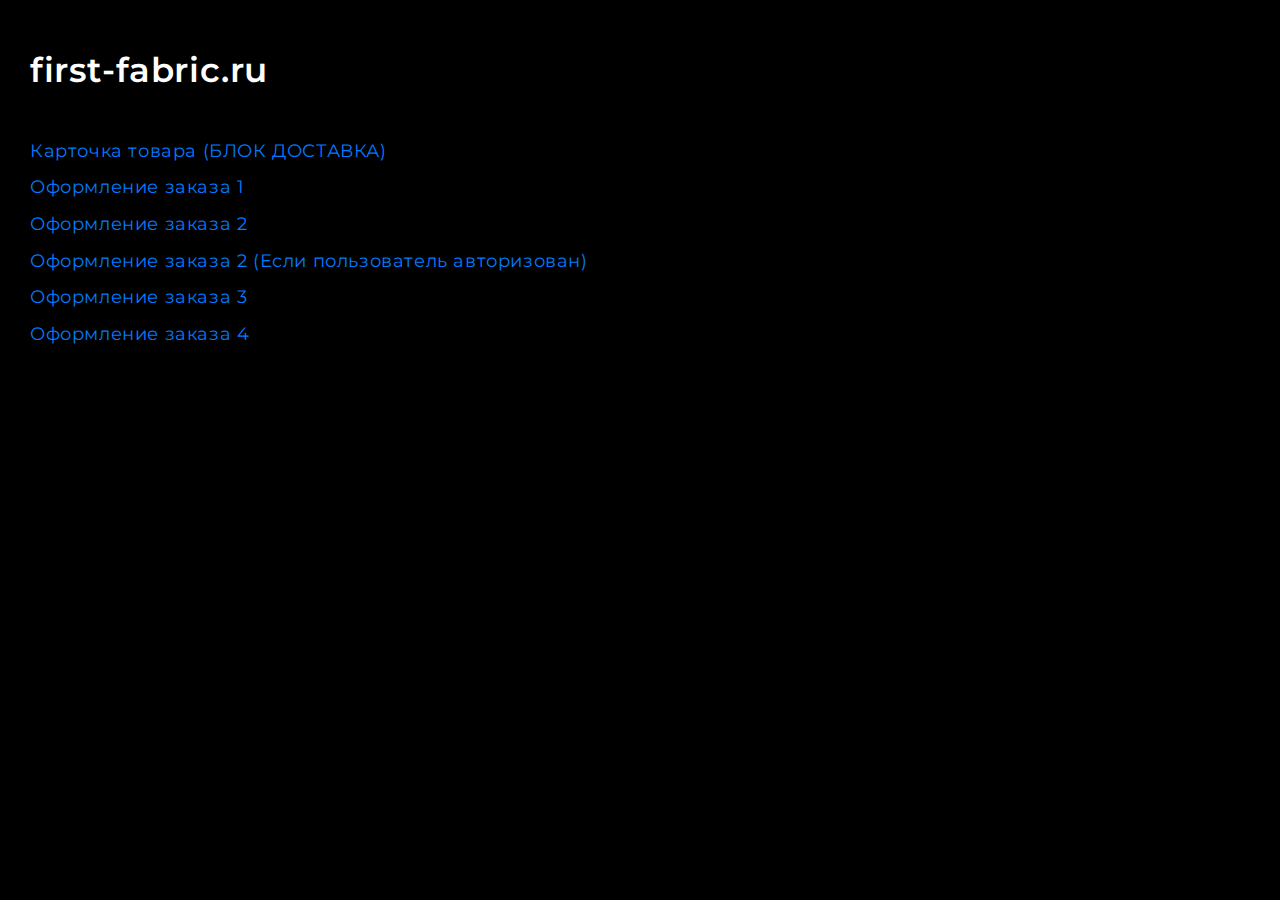
==== index.html @ 7f47e9a1 "first commit" ====
<!DOCTYPE html>
<html lang="ru">

<head>
  <meta charset="UTF-8" />
  <meta name="viewport" content="width=device-width, user-scalable=no, viewport-fit=cover" />
  <title>Все новые блоки</title>

  <link rel="shortcut icon" href="img/favicon.ico" type="image/x-icon" />
  <link rel="icon" href="img/favicon.ico" type="image/x-icon" />

  <link rel="stylesheet" type="text/css" href="css/old/cbk.css" />
  <link rel="stylesheet" type="text/css" href="css/old/bootstrap.min.css" />
  <link rel="stylesheet" type="text/css" href="css/old/slick.css" />
  <link rel="stylesheet" type="text/css" href="css/old/style.css" />

  <!-- НОВЫЕ СТИЛИ -->
  <link rel="stylesheet" type="text/css" href="css/style.css" />
  <!-- /НОВЫЕ СТИЛИ -->

  <style>
    body {
      padding: 50px 30px;
      background-color: #000;
      color: #fff;
    }

    a {
      display: table;
      text-decoration: underline;
      text-decoration-color: transparent;
      transition: text-decoration 0.3s;
      text-underline-offset: 5px;
    }

    a:hover {
      text-decoration-color: #fff;
    }

    a+a {
      margin-top: 15px;
    }

    h2 {
      margin-bottom: 50px;
      display: block;
    }
  </style>

</head>

<body>
  <h2>first-fabric.ru</h2>

  <a href="product.html">Карточка товара (БЛОК ДОСТАВКА)</a>
  <a href="card1.html">Оформление заказа 1</a>
  <a href="card2.html">Оформление заказа 2</a>
  <a href="card2-1.html">Оформление заказа 2 (Если пользователь авторизован)</a>
  <a href="card3.html">Оформление заказа 3</a>
  <a href="card4.html">Оформление заказа 4</a>

  <script src="libs/jquery/jquery-3.6.4.min.js"></script>
  <script src="libs/slick/slick.min.js"></script>
  <script src="libs/fancybox/fancybox.umd.js"></script>
  <script src="js/old/scripts.js"></script>

  <!-- new scripts -->
  <script src="js/new-scripts.js"></script>
  <!-- /new scripts -->
</body>

</html>
---- css/old/cbk.css ----
@charset "UTF-8";body.envybox-overflow-x-hidden{overflow-x:hidden}.forCompileTimesNeromanFont{font-family:Times New Roman,serif}.callbackkiller{box-sizing:content-box!important;font-size:13px!important;font-weight:300!important;transform-origin:50% 50%;-webkit-box-shadow:0 3px 12px rgba(0,0,0,.15);-moz-box-shadow:0 3px 12px rgba(0,0,0,.15);box-shadow:0 3px 12px rgba(0,0,0,.15);white-space:normal}.callbackkiller,.callbackkiller *{color:#333!important;font-family:CBKOpenSans,CBKRobotoLight,sans-serif!important;font-style:normal!important;text-transform:none!important}.callbackkiller span{-webkit-transform:none!important;transform:none!important}.cbk-body-mobile{position:fixed!important;height:100%!important;overflow:hidden!important;transform:none;margin:0!important;-webkit-text-size-adjust:100%}body.cbk-body-mobile div.map-canvas{display:none!important}.cbk-btn,.cbk-btn:hover{background-color:#f44336;bottom:0;color:#fff!important;font-size:22px!important;left:auto;outline:none!important;padding:10px 20px!important;position:fixed;right:0;text-decoration:none;top:auto;white-space:nowrap;z-index:9999!important}.cbk-btn:hover span,.cbk-btn span{color:#fff!important}.cbk-btn.cbk-btn-top{bottom:auto;top:0}.cbk-btn.cbk-btn-right{bottom:auto;right:0;top:10%;-webkit-transform:rotate(-90deg);transform:rotate(-90deg);-webkit-transform-origin:right bottom;transform-origin:right bottom}.cbk-btn.cbk-btn-left{bottom:auto;left:0;right:auto;top:10%;-webkit-transform:rotate(90deg);transform:rotate(90deg);-webkit-transform-origin:left bottom;transform-origin:left bottom}.cbk-btn.cbk-btn-left:hover span,.cbk-btn.cbk-btn-left span{transform:rotate(180deg)!important;display:block}.cbk-phone,.cbk-phone:hover{background-color:transparent!important;bottom:5%;border-radius:60px!important;-webkit-border-radius:60px!important;color:#fff;display:block;font-size:22px!important;height:120px!important;left:auto;outline:none!important;overflow:hidden;padding:0!important;position:absolute;right:20%;text-decoration:none;top:auto;width:120px!important;z-index:9999!important;transition:none;-webkit-transition:none}.cbk-phone.cbk-phone-sm,.cbk-phone.cbk-phone-sm:hover{height:90px!important;width:90px!important;position:absolute}.cbk-phone.cbk-phone-xs,.cbk-phone.cbk-phone-xs:hover{height:60px!important;width:60px!important;position:absolute}.cbk-phone.cbk-phone-fixed,.cbk-phone.cbk-phone-fixed:hover{position:fixed!important}.cbk-phone.callbackkiller-mobile,.cbk-phone.callbackkiller-mobile:hover{top:90%;right:50%;position:absolute}.cbk-phone.cbk-not-scalling{position:fixed!important}.cbk-phone .cbk-phone-bgr{background-color:#f44336;border-radius:60px!important;-webkit-border-radius:60px!important;height:100%!important;opacity:.95;width:100%!important}.cbk-phone .cbk-phone-bgr,.cbk-phone .cbk-phone-phone{left:0!important;position:absolute!important;top:0!important;z-index:9997!important}.cbk-phone .cbk-phone-phone{height:60px!important;margin:24px;width:60px!important}.cbk-phone .cbk-phone-phone .ws-icon-phone{color:#fff!important;font-size:72px;top:0;right:0;bottom:0;left:0}.cbk-phone .cbk-phone-phone .ws-icon-phone:before{top:0;right:0;bottom:0;left:0}.cbk-phone .cbk-phone-phone.cbk-phone-with-text{height:auto!important;left:0!important;margin:0;position:absolute!important;top:0!important;width:100%!important;z-index:9997!important}.cbk-phone .cbk-phone-phone.cbk-phone-with-text,.cbk-phone .cbk-phone-phone.cbk-phone-with-text span{color:#fff!important;background:transparent!important;font-family:CBKRobotoLight,sans-serif!important;font-size:22px!important;font-weight:300!important;line-height:1em!important;text-align:center!important}.cbk-phone.cbk-phone-sm .cbk-phone-phone{height:48px!important;margin:19px;width:48px!important}.cbk-phone.cbk-phone-sm .cbk-phone-phone .ws-icon-phone{font-size:54px;-webkit-text-size-adjust:auto}.cbk-phone.cbk-phone-sm .cbk-phone-phone.cbk-phone-with-text{background:transparent!important;height:auto!important;margin:0;width:100%!important}.cbk-phone.cbk-phone-xs .cbk-phone-phone{height:30px!important;margin:12px;width:30px!important}.cbk-phone.cbk-phone-xs .cbk-phone-phone .ws-icon-phone{font-size:38px;-webkit-text-size-adjust:auto}.cbk-phone.cbk-phone-xs .cbk-phone-phone.cbk-phone-with-text{background:transparent!important;height:auto!important;margin:0;width:100%!important}.cbk-phone.cbk-phone-mobile-xs{height:100px!important;width:100px!important}.cbk-phone.cbk-phone-mobile-xs .cbk-phone-phone{margin:12px}.cbk-phone.cbk-phone-mobile-xs .cbk-phone-phone .ws-icon-phone{font-size:75px;-webkit-text-size-adjust:auto}.cbk-phone.cbk-phone-mobile-bg{height:150px!important;width:150px!important}.cbk-phone.cbk-phone-mobile-bg,.cbk-phone.cbk-phone-mobile-bg .cbk-phone-bgr{border-radius:75px!important;-webkit-border-radius:75px!important}.cbk-phone.cbk-phone-mobile-bg .cbk-phone-phone{margin:23px}.cbk-phone.cbk-phone-mobile-bg .cbk-phone-phone .ws-icon-phone{font-size:100px;-webkit-text-size-adjust:auto}.cbk-phone .cbk-phone-text{height:auto!important;left:0!important;position:absolute!important;top:0!important;width:100%!important;z-index:9998!important;word-wrap:break-word;overflow:hidden}.cbk-phone .cbk-phone-text,.cbk-phone .cbk-phone-text span{background:transparent!important;color:#fff!important;font-family:CBKRobotoLight,sans-serif!important;font-size:22px!important;font-weight:300!important;line-height:1em!important;text-align:center!important}.cbk-phone-sm .cbk-phone-phone.cbk-phone-with-text,.cbk-phone-sm .cbk-phone-phone.cbk-phone-with-text span,.cbk-phone-sm .cbk-phone-text,.cbk-phone-sm .cbk-phone-text span{font-size:18px!important;line-height:1em!important}.cbk-phone-xs .cbk-phone-phone.cbk-phone-with-text,.cbk-phone-xs .cbk-phone-phone.cbk-phone-with-text span,.cbk-phone-xs .cbk-phone-text,.cbk-phone-xs .cbk-phone-text span{font-size:12px!important;line-height:1em!important}.cbk-phone .cbk-phone-content div{display:block;opacity:0;position:absolute!important;-webkit-transform-origin:center center;transform-origin:center center;transform:perspective(400px) rotateY(-180deg) scale(.4);-moz-transform:perspective(400px) rotateY(-180deg) scale(.4);-ms-transform:perspective(400px) rotateY(-180deg) scale(.4);-webkit-transform:perspective(400px) rotateY(-180deg) scale(.4);-o-transform:perspective(400px) rotateY(-180deg) scale(.4);-khtml-transform:perspective(400px) rotateY(-180deg) scale(.4);-webkit-transition:all .8s cubic-bezier(.19,1,.22,1);-moz-transition:all .8s cubic-bezier(.19,1,.22,1);-o-transition:all .8s cubic-bezier(.19,1,.22,1);transition:all .8s cubic-bezier(.19,1,.22,1)}.cbk-phone.callbackkiller-mobile .cbk-phone-content div.cbk-rotate-icon{transform:none!important;-moz-transform:none!important;-ms-transform:none!important;-webkit-transform:none!important;-o-transform:none!important;-khtml-transform:none!important}.cbk-phone .cbk-phone-phone.cbk-auto-width,.cbk-phone .cbk-phone-text.cbk-auto-width{width:auto!important}.cbk-phone .cbk-phone-phone.cbk-font-size-90,.cbk-phone .cbk-phone-phone.cbk-phone-with-text span.cbk-font-size-90,.cbk-phone .cbk-phone-text.cbk-font-size-90,.cbk-phone .cbk-phone-text span.cbk-font-size-90{font-size:90%!important}.cbk-phone .cbk-phone-phone.cbk-font-size-85,.cbk-phone .cbk-phone-phone.cbk-phone-with-text span.cbk-font-size-85,.cbk-phone .cbk-phone-text.cbk-font-size-85,.cbk-phone .cbk-phone-text span.cbk-font-size-85{font-size:85%!important}.cbk-phone .cbk-phone-phone.cbk-font-size-80,.cbk-phone .cbk-phone-phone.cbk-phone-with-text span.cbk-font-size-80,.cbk-phone .cbk-phone-text.cbk-font-size-80,.cbk-phone .cbk-phone-text span.cbk-font-size-80{font-size:80%!important}.cbk-phone .cbk-phone-phone.cbk-font-size-70,.cbk-phone .cbk-phone-phone.cbk-phone-with-text span.cbk-font-size-70,.cbk-phone .cbk-phone-text.cbk-font-size-70,.cbk-phone .cbk-phone-text span.cbk-font-size-70{font-size:70%!important}.cbk-phone .cbk-phone-phone.cbk-font-size-60,.cbk-phone .cbk-phone-phone.cbk-phone-with-text span.cbk-font-size-60,.cbk-phone .cbk-phone-text.cbk-font-size-60,.cbk-phone .cbk-phone-text span.cbk-font-size-60{font-size:60%!important}.cbk-phone .cbk-phone-phone.cbk-font-size-40,.cbk-phone .cbk-phone-phone.cbk-font-size-50,.cbk-phone .cbk-phone-phone.cbk-phone-with-text span.cbk-font-size-40,.cbk-phone .cbk-phone-phone.cbk-phone-with-text span.cbk-font-size-50,.cbk-phone .cbk-phone-text.cbk-font-size-40,.cbk-phone .cbk-phone-text.cbk-font-size-50,.cbk-phone .cbk-phone-text span.cbk-font-size-40,.cbk-phone .cbk-phone-text span.cbk-font-size-50{font-size:50%!important}.cbk-phone .cbk-phone-phone span{color:#fff}@-moz-keyframes cbk-phone-pulse{0%{-webkit-transform:translateY(-20px);-moz-transform:translateY(-20px);-ms-transform:translateY(-20px);-o-transform:translateY(-20px);transform:translateY(-20px)}50%{-webkit-transform:translateY(-10px);-moz-transform:translateY(-10px);-ms-transform:translateY(-10px);-o-transform:translateY(-10px);transform:translateY(-10px)}to{-webkit-transform:translate(0);-moz-transform:translate(0);-ms-transform:translate(0);-o-transform:translate(0);transform:translate(0)}}@-webkit-keyframes cbk-phone-pulse{0%,20%,50%,80%,to{-webkit-transform:translateY(0)}40%{-webkit-transform:translateY(-30px)}60%{-webkit-transform:translateY(-15px)}}.cbk-phone.cbk-pulse,.multi_button.bouncing{-webkit-transition:none;-moz-transition:none;transition:none;-o-transition:none;-ms-transition:none;-webkit-animation:cbk-phone-pulse .7s infinite;-moz-animation:cbk-phone-pulse .7s infinite;-ms-animation:cbk-phone-pulse .7s infinite;-o-animation:cbk-phone-pulse .7s infinite;animation:cbk-phone-pulse .7s infinite}.cbk-phone-waves .cbk-phone-circle,.multi-button-waves .cbk-multi-button-circle{position:absolute;-webkit-animation:cbk-phone-waves-1 3.5s infinite;-moz-animation:cbk-phone-waves-1 3.5s infinite;-ms-animation:cbk-phone-waves-1 3.5s infinite;-o-animation:cbk-phone-waves-1 3.5s infinite;animation:cbk-phone-waves-1 3.5s infinite;top:0;left:0;right:0;bottom:0;margin:auto;width:100%;height:100%;-webkit-border-radius:100%;-moz-border-radius:100%;-ms-border-radius:100%;-o-border-radius:100%;border-radius:100%;-webkit-transform-origin:50% 50% 0;-ms-transform-origin:50% 50% 0;-o-transform-origin:50% 50% 0;transform-origin:50% 50% 0}.cbk-phone-waves .cbk-phone-second_circle,.cbk-phone-waves .cbk-phone-third_circle,.multi-button-waves .cbk-multi-button-second_circle,.multi-button-waves .cbk-multi-button-third_circle{position:absolute;top:0;left:0;right:0;bottom:0;margin:auto;width:70%;height:70%;-webkit-border-radius:100%;-moz-border-radius:100%;-ms-border-radius:100%;-o-border-radius:100%;border-radius:100%;-webkit-transform-origin:50% 50% 0;-ms-transform-origin:50% 50% 0;-o-transform-origin:50% 50% 0;transform-origin:50% 50% 0}.multi-button-waves .cbk-multi-button-circle,.multi-button-waves .cbk-multi-button-second_circle,.multi-button-waves .cbk-multi-button-third_circle{position:absolute;z-index:10}.multi-button-waves.active .cbk-multi-button-circle,.multi-button-waves.active .cbk-multi-button-second_circle,.multi-button-waves.active .cbk-multi-button-third_circle{display:none}.cbk-phone-waves .cbk-phone-second_circle,.multi-button-waves .cbk-multi-button-second_circle{-webkit-animation:cbk-phone-waves-2 3.5s infinite;-moz-animation:cbk-phone-waves-2 3.5s infinite;-ms-animation:cbk-phone-waves-2 3.5s infinite;-o-animation:cbk-phone-waves-2 3.5s infinite;animation:cbk-phone-waves-2 3.5s infinite}.cbk-phone-waves .cbk-phone-third_circle,.multi-button-waves .cbk-multi-button-third_circle{-webkit-animation:cbk-phone-waves-3 3.5s infinite;-moz-animation:cbk-phone-waves-3 3.5s infinite;-ms-animation:cbk-phone-waves-3 3.5s infinite;-o-animation:cbk-phone-waves-3 3.5s infinite;animation:cbk-phone-waves-3 3.5s infinite}@keyframes cbk-phone-waves-1{0%,42.86%{transform:matrix(1,0,0,1,0,0);opacity:.66;animation-timing-function:ease-in-out}to{transform:matrix(2.39,0,0,2.39,0,0);opacity:0}}@keyframes cbk-phone-waves-2{0%,42.86%{transform:matrix(1,0,0,1,0,0);opacity:.66;animation-timing-function:ease-in-out}to{transform:matrix(3.17,0,0,3.17,0,0);opacity:0}}@keyframes cbk-phone-waves-3{0%,42.86%{transform:matrix(.42,0,0,.42,0,0);opacity:.66;animation-timing-function:ease-in-out}to{transform:matrix(2.79,0,0,2.79,0,0);opacity:0}}@keyframes cbk-phone-pulse{0%,20%,50%,80%,to{transform:translateY(0)}40%{transform:translateY(-30px)}60%{transform:translateY(-15px)}}@-webkit-keyframes cbk-phone-opacity-pulse{0%,to{opacity:1}50%{opacity:.5}}@-moz-keyframes cbk-phone-opacity-pulse{0%,to{opacity:1}50%{opacity:.5}}@keyframes cbk-phone-opacity-pulse{0%,to{opacity:1}50%{opacity:.5}}.cbk-phone-opacity-pulse{animation:cbk-phone-opacity-pulse 2s ease-in-out infinite;-moz-animation:cbk-phone-opacity-pulse 2s ease-in-out infinite;-ms-animation:cbk-phone-opacity-pulse 2s ease-in-out infinite;-webkit-animation:cbk-phone-opacity-pulse 2s ease-in-out infinite;-o-animation:cbk-phone-opacity-pulse 2s ease-in-out infinite;-khtml-animation:cbk-phone-opacity-pulse 2s ease-in-out infinite}@-webkit-keyframes cbk-widget-live{0%,50%,to{-moz-transform:rotate(-20deg);-ms-transform:rotate(-20deg);-webkit-transform:rotate(-20deg);-o-transform:rotate(-20deg);-khtml-transform:rotate(-20deg);transform:rotate(-20deg);-webkit-animation-timing-function:ease;animation-timing-function:ease}25%,75%{-moz-transform:rotate(20deg);-ms-transform:rotate(20deg);-webkit-transform:rotate(20deg);-o-transform:rotate(20deg);-khtml-transform:rotate(20deg);transform:rotate(20deg);-webkit-animation-timing-function:ease;animation-timing-function:ease}}@-moz-keyframes cbk-widget-live{0%,50%,to{-moz-transform:rotate(-20deg);-ms-transform:rotate(-20deg);-webkit-transform:rotate(-20deg);-o-transform:rotate(-20deg);-khtml-transform:rotate(-20deg);transform:rotate(-20deg);-webkit-animation-timing-function:ease;animation-timing-function:ease}25%,75%{-moz-transform:rotate(20deg);-ms-transform:rotate(20deg);-webkit-transform:rotate(20deg);-o-transform:rotate(20deg);transform:rotate(20deg);-webkit-animation-timing-function:ease;animation-timing-function:ease}}@keyframes cbk-widget-live{0%,50%,to{-moz-transform:rotate(-20deg);-ms-transform:rotate(-20deg);-webkit-transform:rotate(-20deg);-o-transform:rotate(-20deg);-khtml-transform:rotate(-20deg);transform:rotate(-20deg);-webkit-animation-timing-function:ease;animation-timing-function:ease}25%,75%{-moz-transform:rotate(20deg);-ms-transform:rotate(20deg);-webkit-transform:rotate(20deg);-o-transform:rotate(20deg);-khtml-transform:rotate(20deg);transform:rotate(20deg);-webkit-animation-timing-function:ease;animation-timing-function:ease}}.cbk-phone.cbk-pulse .cbk-phone-content div{display:none!important}.cbk-phone.cbk-pulse .cbk-phone-content .cbk-phone-phone:not(.cbk-rotate-icon){display:block!important;opacity:1!important}.cbk-phone.cbk-pulse .cbk-phone-content .cbk-phone-text.cbk-rotate-icon{opacity:0!important}.cbk-phone.cbk-pulse .cbk-phone-content .cbk-phone-phone{-webkit-animation:cbk-widget-live 1.1s infinite!important;-moz-animation:cbk-widget-live 1.1s infinite!important;-ms-animation:cbk-widget-live 1.1s infinite!important;-o-animation:cbk-widget-live 1.1s infinite!important;animation:cbk-widget-live 1.1s infinite!important}.cbk-phone.pulse:hover .cbk-phone-content div,.cbk-phone:not(.cbk-phone-text-none,.callbackkiller-mobile):hover .cbk-phone-content div{opacity:0!important;transform:perspective(400px) rotateY(-180deg) scale(.4);-moz-transform:perspective(400px) rotateY(-180deg) scale(.4);-ms-transform:perspective(400px) rotateY(-180deg) scale(.4);-webkit-transform:perspective(400px) rotateY(-180deg) scale(.4);-o-transform:perspective(400px) rotateY(-180deg) scale(.4);-khtml-transform:perspective(400px) rotateY(-180deg) scale(.4);word-wrap:break-word;overflow:hidden}.cbk-phone .cbk-phone-content div.cbk-rotate-icon{display:block!important;opacity:1!important;transform:perspective(400px) rotateY(0) scale(1)!important;-moz-transform:perspective(400px) rotateY(0) scale(1)!important;-ms-transform:perspective(400px) rotateY(0) scale(1)!important;-webkit-transform:perspective(400px) rotateY(0) scale(1)!important;-o-transform:perspective(400px) rotateY(0) scale(1)!important;-khtml-transform:perspective(400px) rotateY(0) scale(1)!important;-webkit-transform-style:preserve-3d!important;-ms-transform-style:preserve-3d!important;-o-transform-style:preserve-3d!important;transform-style:preserve-3d!important;-webkit-transition:opacity 3s cubic-bezier(.19,1,.22,1)}.cbk-phone.cbk-pulse:hover .cbk-phone-content .cbk-phone-phone{opacity:0!important;-webkit-backface-visibility:visible!important}.cbk-phone:hover:not(.callbackkiller-mobile) .cbk-phone-content .cbk-phone-text{display:block!important;opacity:1!important;transform:perspective(400px) rotateY(0) scale(1)!important;-moz-transform:perspective(400px) rotateY(0) scale(1)!important;-ms-transform:perspective(400px) rotateY(0) scale(1)!important;-webkit-transform:perspective(400px) rotateY(0) scale(1)!important;-o-transform:perspective(400px) rotateY(0) scale(1)!important;-khtml-transform:perspective(400px) rotateY(0) scale(1)!important}.cbk-phone.cbk-pulse:hover,.cbk-phone:hover{-webkit-animation:none!important;-moz-animation:none!important;-ms-animation:none!important;-o-animation:none!important;animation:none!important}.callbackkiller.cbk-phone.cbk-phone-pulse{--box-shadow-color:0 9px 16px rgba(255,34,65,.6);-webkit-animation:envybox-phone-pulse 12s infinite ease-in;-moz-animation:envybox-phone-pulse 12s infinite ease-in;-ms-animation:envybox-phone-pulse 12s infinite ease-in;-o-animation:envybox-phone-pulse 12s infinite ease-in;animation:envybox-phone-pulse 12s infinite ease-in;-webkit-backface-visibility:visible!important}.cbk-multi-button-circle,.cbk-phone-circle{transform-origin:center center!important;-moz-transform-origin:center center!important;-webkit-transform-origin:center center!important;-o-transform-origin:center center!important;-ms-transform-origin:center center!important}.callbackkiller.cbk-phone.cbk-phone-pulse .cbk-phone-circle{display:block;-webkit-backface-visibility:visible!important}@-webkit-keyframes envybox-phone-pulse{0.2%,6.2%{-webkit-transform:scale(1.2);-moz-transform:scale(1.2);-ms-transform:scale(1.2);-o-transform:scale(1.2);transform:scale(1.2)}3.2%{-webkit-transform:scale(1.3);-moz-transform:scale(1.3);-ms-transform:scale(1.3);-o-transform:scale(1.3);transform:scale(1.3)}0%,3.5%,4.4%,8.5%,to{-webkit-transform:scale(1);-moz-transform:scale(1);-ms-transform:scale(1);-o-transform:scale(1);transform:scale(1)}}@-moz-keyframes envybox-phone-pulse{0.2%,6.2%{-webkit-transform:scale(1.2);-moz-transform:scale(1.2);-ms-transform:scale(1.2);-o-transform:scale(1.2);transform:scale(1.2);-webkit-box-shadow:var(--box-shadow-color);-moz-box-shadow:var(--box-shadow-color);-ms-box-shadow:var(--box-shadow-color);-o-box-shadow:var(--box-shadow-color);box-shadow:var(--box-shadow-color)}3.2%{-webkit-transform:scale(1.3);-moz-transform:scale(1.3);-ms-transform:scale(1.3);-o-transform:scale(1.3);transform:scale(1.3);-webkit-box-shadow:var(--box-shadow-color);-moz-box-shadow:var(--box-shadow-color);-ms-box-shadow:var(--box-shadow-color);-o-box-shadow:var(--box-shadow-color);box-shadow:var(--box-shadow-color)}0%,3.5%,4.4%,8.5%,to{-webkit-transform:scale(1);-moz-transform:scale(1);-ms-transform:scale(1);-o-transform:scale(1);transform:scale(1)}}@keyframes envybox-phone-pulse{0.2%,6.2%{-webkit-transform:scale(1.2);-moz-transform:scale(1.2);-ms-transform:scale(1.2);-o-transform:scale(1.2);transform:scale(1.2);-webkit-box-shadow:var(--box-shadow-color);-moz-box-shadow:var(--box-shadow-color);-ms-box-shadow:var(--box-shadow-color);-o-box-shadow:var(--box-shadow-color);box-shadow:var(--box-shadow-color)}4.5%,10.5%{-webkit-box-shadow:none;-moz-box-shadow:none;-ms-box-shadow:none;-o-box-shadow:none;box-shadow:none}3.2%{-webkit-transform:scale(1.3);-moz-transform:scale(1.3);-ms-transform:scale(1.3);-o-transform:scale(1.3);transform:scale(1.3)}0%,3.5%,4.4%,8.5%,to{-webkit-transform:scale(1);-moz-transform:scale(1);-ms-transform:scale(1);-o-transform:scale(1);transform:scale(1)}}.cbk-phone-pulse .cbk-phone-circle{display:none;position:absolute!important;top:0;left:0;right:0;bottom:0;margin:auto;-webkit-border-radius:100%;-moz-border-radius:100%;-ms-border-radius:100%;-o-border-radius:100%;border-radius:100%;border:2px solid transparent;opacity:0;animation-play-state:running;animation-duration:12s;animation-name:envybox-circle-pulse;animation-iteration-count:infinite;animation-timing-function:ease-in;background-color:#a71933;pointer-events:none}.cbk-phone-pulse,.cbk-phone-waves,.cbk-phone-wild,.multi-button-waves{overflow:visible!important}.callbackkiller.cbk-phone.cbk-phone-pulse:hover .cbk-phone-circle,.callbackkiller.cbk-phone.cbk-phone-wild:hover .cbk-phone-circle{-webkit-animation:none!important;-moz-animation:none!important;-ms-animation:none!important;-o-animation:none!important;animation:none!important}@-webkit-keyframes envybox-circle-pulse{0%,7%,to{-webkit-transform:scale(1);-moz-transform:scale(1);-ms-transform:scale(1);-o-transform:scale(1);transform:scale(1);opacity:0}2.6%,7.5%{-webkit-transform:scale(1);-moz-transform:scale(1);-ms-transform:scale(1);-o-transform:scale(1);transform:scale(1);opacity:.7}6.1%,14.5%{-webkit-transform:scale(2);-moz-transform:scale(2);-ms-transform:scale(2);-o-transform:scale(2);transform:scale(2);opacity:0}}@-moz-keyframes envybox-circle-pulse{0%,7%,to{-webkit-transform:scale(1);-moz-transform:scale(1);-ms-transform:scale(1);-o-transform:scale(1);transform:scale(1);opacity:0}2.6%,7.5%{-webkit-transform:scale(1);-moz-transform:scale(1);-ms-transform:scale(1);-o-transform:scale(1);transform:scale(1);opacity:.7}6.1%,14.5%{-webkit-transform:scale(2);-moz-transform:scale(2);-ms-transform:scale(2);-o-transform:scale(2);transform:scale(2);opacity:0}}@keyframes envybox-circle-pulse{0%,7%,to{-webkit-transform:scale(1);-moz-transform:scale(1);-ms-transform:scale(1);-o-transform:scale(1);transform:scale(1);opacity:0}2.6%,7.5%{-webkit-transform:scale(1);-moz-transform:scale(1);-ms-transform:scale(1);-o-transform:scale(1);transform:scale(1);opacity:.7}6.1%,14.5%{-webkit-transform:scale(2);-moz-transform:scale(2);-ms-transform:scale(2);-o-transform:scale(2);transform:scale(2);opacity:0}}.callbackkiller.cbk-phone.cbk-phone-wild{-webkit-animation:envybox-phone-wild 12s infinite ease-in;-moz-animation:envybox-phone-wild 12s infinite ease-in;-ms-animation:envybox-phone-wild 12s infinite ease-in;-o-animation:envybox-phone-wild 12s infinite ease-in;animation:envybox-phone-wild 12s infinite ease-in}.callbackkiller.cbk-phone.cbk-phone-waves{-webkit-animation:envybox-phone-none 1s infinite ease-in!important;-moz-animation:envybox-phone-none 1s infinite ease-in!important;-ms-animation:envybox-phone-none 1s infinite ease-in!important;-o-animation:envybox-phone-none 1s infinite ease-in!important;animation:envybox-phone-none 1s infinite ease-in!important}.cbk-phone-wild .cbk-phone-circle{display:none;position:fixed!important;top:0;left:0;right:0;bottom:0;margin:auto;-webkit-border-radius:100%;border-radius:100%;border:2px solid transparent;opacity:0;background-color:#a71933;animation-play-state:running;animation-duration:12s;animation-name:envybox-circle-wild;animation-iteration-count:infinite;animation-timing-function:ease-in}@-webkit-keyframes envybox-phone-none{0%,5.8%,10.6%{-webkit-transform:scale(1);-moz-transform:scale(1);-ms-transform:scale(1);-o-transform:scale(1);transform:scale(1)}}@-webkit-keyframes envybox-phone-wild{0%,5.8%,10.6%{-webkit-transform:scale(1);-moz-transform:scale(1);-ms-transform:scale(1);-o-transform:scale(1);transform:scale(1)}1.9%{-webkit-transform:scale(.8);-moz-transform:scale(.8);-ms-transform:scale(.8);-o-transform:scale(.8);transform:scale(.8)}7.5%,10%,to{-webkit-transform:scale(1.2);-moz-transform:scale(1.2);-ms-transform:scale(1.2);-o-transform:scale(1.2);transform:scale(1.2)}}@-moz-keyframes envybox-phone-wild{0%,5.8%,10.6%{-webkit-transform:scale(1);-moz-transform:scale(1);-ms-transform:scale(1);-o-transform:scale(1);transform:scale(1)}1.9%{-webkit-transform:scale(.8);-moz-transform:scale(.8);-ms-transform:scale(.8);-o-transform:scale(.8);transform:scale(.8)}7.5%,10%,to{-webkit-transform:scale(1.2);-moz-transform:scale(1.2);-ms-transform:scale(1.2);-o-transform:scale(1.2);transform:scale(1.2)}}@keyframes envybox-phone-wild{0%,5.8%,10.6%{-webkit-transform:scale(1);-moz-transform:scale(1);-ms-transform:scale(1);-o-transform:scale(1);transform:scale(1)}1.9%{-webkit-transform:scale(.8);-moz-transform:scale(.8);-ms-transform:scale(.8);-o-transform:scale(.8);transform:scale(.8)}7.5%,10%,to{-webkit-transform:scale(1.2);-moz-transform:scale(1.2);-ms-transform:scale(1.2);-o-transform:scale(1.2);transform:scale(1.2)}}.callbackkiller.cbk-phone.cbk-phone-wild .cbk-phone-circle{display:block}.envybox-ie .cbk-phone-pulse .cbk-phone-circle,.envybox-ie .cbk-phone-waves .cbk-phone-circle,.envybox-ie .cbk-phone-waves .cbk-phone-second_circle,.envybox-ie .cbk-phone-waves .cbk-phone-third_circle,.envybox-ie .cbk-phone-wild .cbk-phone-circle{position:absolute!important}.callbackkiller.cbk-phone.cbk-phone-wild .cbk-phone-phone{-webkit-animation:envybox-content-wild .25s infinite ease-in;-moz-animation:envybox-content-wild .25s infinite ease-in;-ms-animation:envybox-content-wild .25s infinite ease-in;-o-animation:envybox-content-wild .25s infinite ease-in;animation:envybox-content-wild .25s infinite ease-in}@-webkit-keyframes envybox-content-wild{25%{-webkit-transform:rotate(-10deg);-moz-transform:rotate(-10deg);-ms-transform:rotate(-10deg);-o-transform:rotate(-10deg);transform:rotate(-10deg)}50%{-webkit-transform:rotate(10deg);-moz-transform:rotate(10deg);-ms-transform:rotate(10deg);-o-transform:rotate(10deg);transform:rotate(10deg)}}@-moz-keyframes envybox-content-wild{25%{-webkit-transform:rotate(-10deg);-moz-transform:rotate(-10deg);-ms-transform:rotate(-10deg);-o-transform:rotate(-10deg);transform:rotate(-10deg)}50%{-webkit-transform:rotate(10deg);-moz-transform:rotate(10deg);-ms-transform:rotate(10deg);-o-transform:rotate(10deg);transform:rotate(10deg)}}@keyframes envybox-content-wild{25%{-webkit-transform:rotate(-10deg);-moz-transform:rotate(-10deg);-ms-transform:rotate(-10deg);-o-transform:rotate(-10deg);transform:rotate(-10deg)}50%{-webkit-transform:rotate(10deg);-moz-transform:rotate(10deg);-ms-transform:rotate(10deg);-o-transform:rotate(10deg);transform:rotate(10deg)}}@-webkit-keyframes envybox-circle-wild{0%,6.6%,16.6%,to{-webkit-transform:scale(1);-moz-transform:scale(1);-ms-transform:scale(1);-o-transform:scale(1);transform:scale(1);opacity:0}1.9%,9.4%{-webkit-transform:scale(1);-moz-transform:scale(1);-ms-transform:scale(1);-o-transform:scale(1);transform:scale(1);opacity:.5}5.8%,16%{-webkit-transform:scale(2);-moz-transform:scale(2);-ms-transform:scale(2);-o-transform:scale(2);transform:scale(2);opacity:0}}@-moz-keyframes envybox-circle-wild{0%,6.6%,16.6%,to{-webkit-transform:scale(1);-moz-transform:scale(1);-ms-transform:scale(1);-o-transform:scale(1);transform:scale(1);opacity:0}1.9%,9.4%{-webkit-transform:scale(1);-moz-transform:scale(1);-ms-transform:scale(1);-o-transform:scale(1);transform:scale(1);opacity:.5}5.8%,16%{-webkit-transform:scale(2);-moz-transform:scale(2);-ms-transform:scale(2);-o-transform:scale(2);transform:scale(2);opacity:0}}@keyframes envybox-circle-wild{0%,6.6%,16.6%,to{-webkit-transform:scale(1);-moz-transform:scale(1);-ms-transform:scale(1);-o-transform:scale(1);transform:scale(1);opacity:0}1.9%,9.4%{-webkit-transform:scale(1);-moz-transform:scale(1);-ms-transform:scale(1);-o-transform:scale(1);transform:scale(1);opacity:.5}5.8%,16%{-webkit-transform:scale(2);-moz-transform:scale(2);-ms-transform:scale(2);-o-transform:scale(2);transform:scale(2);opacity:0}}.cbk-window,.cbk-window *{letter-spacing:normal!important;line-height:18px!important;-moz-box-sizing:content-box!important;box-sizing:content-box!important}.cbk-window{bottom:auto;height:100%;left:auto;position:fixed!important;right:0;top:0;width:340px;min-width:340px;z-index:2000000002!important}.cbk-window.cbk-window-left{left:0;right:auto}.cbk-window.callbackkiller-mobile{height:100%;width:100%;left:0;top:0;bottom:0;right:0;position:fixed!important;z-index:2000000002!important;-webkit-overflow-scrolling:touch;-webkit-font-smoothing:subpixel-antialiased!important;visibility:visible;overflow:auto}.cbk-window.callbackkiller-mobile a.cbk-close-window{padding:14px;top:0!important;position:fixed!important}.cbk-window.cbk-window-modal,.cbk-window.cbk-window-onexit{bottom:auto;min-height:368px;height:auto;left:0;position:fixed!important;right:0;top:0;width:640px!important;z-index:99999999999999!important}.cbk-window.cbk-window-modal{border-radius:5px}.cbk-window.cbk-window-onexit{height:auto}.cbk-window a,.cbk-window a:hover{background:none;color:#333!important;font-size:13px;opacity:.5!important;outline:none!important;text-decoration:none;-webkit-transition:opacity .15s ease-in-out;-moz-transition:opacity .15s ease-in-out;-ms-transition:opacity .15s ease-in-out;-o-transition:opacity .15s ease-in-out;transition:opacity .15s ease-in-out;border:none}.cbk-window a:hover{opacity:1!important}.cbk-window .cbk-background,.cbk-window .cbk-background div{background-color:rgba(0,0,0,.3)!important;box-shadow:0 2px 22px 0 rgba(0,0,0,.29);height:100%!important;right:0!important;top:0!important;width:100%!important;z-index:1!important}.cbk-window.callbackkiller-mobile .cbk-background,.cbk-window.callbackkiller-mobile .cbk-background div{background-color:#f0f0f0!important}.cbk-window .cbk-background div{background-color:hsla(0,0%,94%,.95)!important}.cbk-window a.cbk-close-window{background:none!important;bottom:auto!important;font-size:14px;padding:10px;left:auto!important;position:absolute;right:20px!important;top:6px!important;z-index:2!important;-webkit-transition:opacity .15s ease-in-out;-moz-transition:opacity .15s ease-in-out;-ms-transition:opacity .15s ease-in-out;-o-transition:opacity .15s ease-in-out;transition:opacity .15s ease-in-out}.cbk-window a.cbk-close-window:after{content:"×";font-size:22px;line-height:17px;position:absolute}.cbk-window a.cbk-copyright{background:none;bottom:5px!important;display:block!important;font-size:13px;left:auto!important;position:absolute;right:auto!important;opacity:1!important;text-align:center!important;top:auto!important;width:100%;z-index:2!important;-webkit-transition:opacity .15s ease-in-out;-moz-transition:opacity .15s ease-in-out;-ms-transition:opacity .15s ease-in-out;-o-transition:opacity .15s ease-in-out;transition:opacity .15s ease-in-out}.cbk-window a.cbk-copyright .ws-copyright-text{font-size:11px;vertical-align:bottom}.cbk-window a.cbk-copyright-callbackkiller{margin-bottom:5px;opacity:.8;cursor:pointer;display:inline!important;left:23%!important;background:#f5f5f5b0;padding:3px 5px;border-radius:4px;width:50%!important}.cbk-window a.cbk-copyright-callbackkiller .ws-copyright-text{font-size:12px!important;font-weight:500;vertical-align:middle;color:#000!important}.cbk-window a.cbk-copyright-callbackkiller img{display:inline!important;vertical-align:middle!important}.cbk-window.cbk-window-modal a.cbk-copyright:not(.cbk-copyright-callbackkiller){margin-bottom:-35px!important}.cbk-window.cbk-window-modal a.cbk-copyright:not(.cbk-copyright-callbackkiller) span{padding:3px 5px;border-radius:4px;color:#000!important}.cbk-window.cbk-window-modal a.cbk-copyright:not(.cbk-copyright-callbackkiller) span:not(.cbk-service-name){background:#f5f5f5b0}.cbk-window.cbk-window-modal a.cbk-copyright-callbackkiller{margin-bottom:10px!important;left:34%!important;width:30%!important}.cbk-window.cbk-window-bottom a.cbk-copyright-callbackkiller{left:45%!important;width:9%!important}.cbk-window.callbackkiller-mobile a.cbk-copyright{-webkit-text-size-adjust:none}.cbk-window .cbk-text-red{color:#f44336!important}.cbk-window .cbk-forms{bottom:0;height:auto;left:0!important;position:absolute!important;right:0!important;top:0;width:100%!important;z-index:1;-webkit-transition:none;-moz-transition:none;transition:none;overflow:visible}.cbk-window.cbk-window-modal .cbk-forms,.cbk-window.cbk-window-onexit .cbk-forms{position:static!important;height:auto!important;margin:auto!important}.cbk-window.cbk-window-modal .cbk-forms .cbk-window-logo,.cbk-window.cbk-window-onexit .cbk-forms .cbk-window-logo{position:static;display:inline-block;vertical-align:top;margin-left:-120px}.cbk-window-onexit.cbk-window .cbk-forms{position:relative!important}.cbk-window .cbk-forms .cbk-form{margin:auto;padding:0 40px!important;text-align:left;width:260px!important;-webkit-box-sizing:content-box!important;-moz-box-sizing:content-box!important;box-sizing:content-box!important;-webkit-transition:none;-moz-transition:none;transition:none}.cbk-window .cbk-forms .cbk-form.cbk-callform.cbk-forms-bottom .cbk-form-element .cbk-form-field{display:inline-block;height:60px;vertical-align:bottom}.cbk-window.callbackkiller-mobile .cbk-forms .cbk-form{padding:0!important;-webkit-transition:none;-moz-transition:none;transition:none}.cbk-text-after-call,.cbk-window .cbk-form .cbk-form-title,.cbk-window .cbk-form .cbk-form-title span.cbk-call-timeout,.cbk-window .cbk-form .cbk-form-title span.cbk-visitor-name-to-delete{font-size:20px!important;line-height:23px!important;margin:0 0 7px!important}.cbk-window .cbk-form .cbk-form-title a{background:none!important;font-size:20px!important;line-height:23px!important}.cbk-window .cbk-form .cbk-form-title small{display:inline-block;font-size:70%!important;padding:0}.cbk-window .cbk-form .cbk-form-title small .cbk-visitor-name-to-delete,.cbk-window .cbk-form .cbk-form-title small a{font-size:100%!important}.cbk-window .cbk-form .cbk-input,.cbk-window .cbk-form .cbk-input:focus,.cbk-window .cbk-form .cbk-input:hover{margin:0 7px 7px 0!important;color:#333!important;transform:none}.cbk-window .cbk-form .cbk-input,.cbk-window .cbk-form .cbk-input:focus,.cbk-window .cbk-form .cbk-input:hover,.cbk-window .cbk-form .cbk-select{background-color:#d0d0d0!important;border:1px solid rgba(0,0,0,.3);border-radius:4px!important;-webkit-border-radius:4px!important;box-sizing:content-box!important;-moz-box-sizing:content-box!important;box-shadow:none!important;float:none!important;font-size:16px!important;font-weight:300!important;height:auto!important;left:auto!important;outline:0!important;top:auto!important;padding:6px 10px!important;position:relative;width:230px!important;zoom:1;display:inline-block!important}.cbk-window .cbk-form .cbk-select{min-height:0!important;margin:0 0 7px!important;white-space:nowrap;visibility:visible}.cbk-window .cbk-form .cbk-select.cbk-deferred-date{width:107px!important;opacity:1}.cbk-window .cbk-form .cbk-select.cbk-deferred-time{width:72px!important;opacity:1}.cbk-window .cbk-form .cbk-select option{text-align:center!important}.cbk-window .cbk-form .cbk-deferred div{display:inline-block!important;font-size:16px!important;margin:0 7px}.cbk-window .cbk-form .cbk-input-hidden{display:none!important;opacity:0!important}.cbk-window .cbk-form .cbk-input.cbk-error{border-color:#f44336!important}.cbk-window .cbk-form .cbk-error-text{color:#f44336!important;margin:0 0 7px!important}.cbk-window .cbk-form.cbk-callform.cbk-forms-bottom .cbk-error-text{margin-bottom:0!important}.cbk-window .cbk-form .cbk-input-checkbox{float:left;height:13px!important;margin:2px 5px 0 0!important;outline:none;width:13px!important;min-width:13px!important}.cbk-window .cbk-form .cbk-button{background:rgba(244,67,54,.8);border:1px solid rgba(0,0,0,.3);border-radius:4px!important;-webkit-border-radius:4px!important;box-sizing:content-box!important;-moz-box-sizing:content-box!important;color:hsla(0,0%,100%,.9)!important;cursor:pointer!important;float:none!important;font-size:16px!important;font-weight:300!important;height:auto!important;left:auto!important;margin:0 0 7px!important;outline:0!important;overflow:hidden!important;top:auto!important;padding:10px!important;position:relative;width:230px!important;zoom:1;box-shadow:2px 2px 29px rgba(0,0,0,.17)}.cbk-ink-reaction .cbk-ink{position:absolute;width:200px;height:200px;margin-left:-100px;margin-top:-100px;background-color:hsla(0,0%,100%,.5);border-radius:50%;z-index:1;pointer-events:none;opacity:0;-webkit-animation:cbk-ripple-animation 1.5s;animation:cbk-ripple-animation 1.5s}.cbk-ink-reaction .cbk-ink.inverse{background-color:hsla(0,0%,5%,.5)}@-webkit-keyframes cbk-ripple-animation{0%{-webkit-transform:scale(0);-ms-transform:scale(0);-o-transform:scale(0);transform:scale(0);opacity:1}to{-webkit-transform:scale(1);-ms-transform:scale(1);-o-transform:scale(1);transform:scale(1);opacity:0}}@keyframes cbk-ripple-animation{0%{-webkit-transform:scale(0);-ms-transform:scale(0);-o-transform:scale(0);transform:scale(0);opacity:1}to{-webkit-transform:scale(1);-ms-transform:scale(1);-o-transform:scale(1);transform:scale(1);opacity:0}}#cbkDepartmentRadioButtons{margin-bottom:12px}.ws-radio-button{margin-top:5px}.ws-radio-button input[type=radio]{border:0;clip:rect(0 0 0 0);height:1px;margin:-1px;overflow:hidden;padding:0;position:absolute;width:1px}.ws-radio-button input[type=radio]:focus+label:before,.ws-radio-button input[type=radio]:hover+label:before{border-color:var(--envybox-btn-background-color);background-color:#f2f2f2}.ws-radio-button input[type=radio]:active+label:before{transition-duration:0s}.ws-radio-button input[type=radio]+label{position:relative;padding-left:1.5em;vertical-align:middle;user-select:none;cursor:pointer;font-size:15px;white-space:normal;word-break:break-word;overflow:hidden;text-overflow:ellipsis;display:-webkit-box;-webkit-line-clamp:2;-webkit-box-orient:vertical}.ws-radio-button input[type=radio]+label:before{box-sizing:content-box;content:"";color:var(--envybox-btn-background-color);position:absolute;top:50%;left:0;width:14px;height:14px;margin-top:-9px;border:2px solid var(--envybox-btn-background-color);text-align:center;transition:all .4s ease}.ws-radio-button input[type=radio]+label:after{box-sizing:content-box;content:"";background-color:var(--envybox-btn-background-color);position:absolute;top:50%;left:4px;width:10px;height:10px;margin-top:-5px;transform:scale(0);transform-origin:50%;transition:transform .2s ease-out}.ws-radio-button input[type=radio]:disabled+label:before{border-color:#ccc}.ws-radio-button input[type=radio]:disabled:focus+label:before,.ws-radio-button input[type=radio]:disabled:hover+label:before{background-color:inherit}.ws-radio-button input[type=radio]:disabled:checked+label:before{background-color:#ccc}.ws-radio-button input[type=radio]:checked+label:before{animation:borderscale .3s ease-in;background-color:#fff}.ws-radio-button input[type=radio]:checked+label:after{transform:scale(1)}.ws-radio-button input[type=radio]+label:after,.ws-radio-button input[type=radio]+label:before{border-radius:50%}@keyframes borderscale{50%{box-shadow:0 0 0 2px var(--envybox-btn-background-color)}}.cbk-window .cbk-form .cbk-button.cbk-button-lg{font-size:20px!important;padding:12px 10px!important}.cbk-window .cbk-form .cbk-button:hover{background-color:rgba(244,67,54,.9);box-shadow:2px 2px 29px rgba(0,0,0,.25)}.cbk-window .cbk-form .cbk-button:active{background-color:#f44336}.cbk-window .cbk-form .cbk-button.cbk-button-lg:active{padding:13px 10px 11px!important}.cbk-window-bgr{display:none;position:fixed!important;width:100%!important;height:100%!important;top:0!important;left:0!important;z-index:2000000000!important;background-color:hsla(0,0%,100%,.7)}.cbk-window-bgr.cbk-window-bgr-transparent{background-color:transparent!important}.cbk-window .cbk-timer{display:block;padding-bottom:5px!important}.cbk-window .cbk-timer,.cbk-window .cbk-timer *{font-size:38px!important;font-weight:100!important;line-height:38px!important;text-align:center!important;font-family:CBKOpenSans,CBKRobotoLight,sans-serif!important}.cbk-window .cbk-timer span{display:inline-block}.cbk-window .cbk-timer .cbk-d{-webkit-animation:cbk-dotted 1s infinite;-moz-animation:cbk-dotted 1s infinite;-ms-animation:cbk-dotted 1s infinite;-o-animation:cbk-dotted 1s infinite;animation:cbk-dotted 1s infinite}@-webkit-keyframes cbk-dotted{0%,to{opacity:0}50%{opacity:1}}@keyframes cbk-dotted{0%,to{opacity:0}50%{opacity:1}}.cbk-window .cbk-ratingform .cbk-call-rating{list-style-type:none!important;margin:0!important;overflow:hidden!important;padding:0!important;width:245px}.cbk-window .cbk-ratingform .cbk-call-rating li:before{background-color:transparent!important}.cbk-window .cbk-ratingform .cbk-call-rating li{float:left!important;display:block!important;padding:0!important}.cbk-window .cbk-ratingform .cbk-call-rating li a{background:url([data-uri])no-repeat!important;display:block!important;font-size:22px!important;line-height:22px!important;padding:35px 17px 0 0!important;text-align:center!important;text-decoration:none!important;width:32px!important}.cbk-window .cbk-ratingform .cbk-call-rating li a.cbk-marked{background:url([data-uri])no-repeat!important;opacity:.75!important}.cbk-window .cbk-link-btn{padding-bottom:30px;text-align:center}.cbk-window a.cbk-button-no{background:none!important;border-bottom:1px dashed #555!important;display:inline}.cbk-window a.cbk-button-no.cbk-button-no-dark{background:none!important;border-bottom:1px dashed #555!important;opacity:1!important}.cbk-window .cbk-social-block{display:block;float:left;height:85px;margin-top:15px;width:250px}.cbk-window .cbk-social-block .cbk-social-icons{cursor:pointer;display:block;float:left;height:45px;margin-right:12px;opacity:.6;width:75px;-webkit-transition:all .5s cubic-bezier(.19,1,.22,1);-moz-transition:all .5s cubic-bezier(.19,1,.22,1);-o-transition:all .5s cubic-bezier(.19,1,.22,1);transition:all .5s cubic-bezier(.19,1,.22,1)}.cbk-window .cbk-social-block .cbk-social-icons:hover{opacity:1}.cbk-window .cbk-social-block .cbk-social-icons a{border:none!important;display:block!important;height:45px!important;opacity:1!important;text-decoration:none!important;width:75px!important}.cbk-window .cbk-social-block .cbk-social-icons.cbk-vk a{background:url([data-uri])50% no-repeat transparent!important}.cbk-window .cbk-social-block .cbk-social-icons.cbk-fb a{background:url([data-uri])50% no-repeat transparent!important}.cbk-window .cbk-social-block .cbk-social-icons.cbk-tw a{background:url([data-uri])50% no-repeat transparent!important}.cbk-window .cbk-social-block .cbk-social-icons:last-child{margin-right:0}.cbk-window .cbk-social-block .cbk-social-icons .cbk-social-count{text-align:center!important}.cbk-window .cbk-personal-agreement{font-size:10px;margin-bottom:15px;display:inline-block;position:static;opacity:.7;line-height:.6!important}.cbk-personal-agreement a{font-size:10px!important;opacity:1!important}.cbk-personal-agreement a:hover{text-decoration:underline!important}.cbk-animated{-webkit-animation-duration:1s;animation-duration:1s;-webkit-animation-fill-mode:both;animation-fill-mode:both}.cbk-animated.cbk-animated-fast{-webkit-animation-duration:.25s;animation-duration:.25s}.cbk-animated.cbk-infinite{-webkit-animation-iteration-count:infinite;animation-iteration-count:infinite}.cbk-animated.cbk-hinge{-webkit-animation-duration:2s;animation-duration:2s}@-webkit-keyframes cbk-bounce{0%,20%,53%,80%,to{-webkit-animation-timing-function:cubic-bezier(.215,.61,.355,1);animation-timing-function:cubic-bezier(.215,.61,.355,1);-webkit-transform:translateZ(0);transform:translateZ(0)}40%,43%{-webkit-animation-timing-function:cubic-bezier(.755,.05,.855,.06);animation-timing-function:cubic-bezier(.755,.05,.855,.06);-webkit-transform:translate3d(0,-30px,0);transform:translate3d(0,-30px,0)}70%{-webkit-animation-timing-function:cubic-bezier(.755,.05,.855,.06);animation-timing-function:cubic-bezier(.755,.05,.855,.06);-webkit-transform:translate3d(0,-15px,0);transform:translate3d(0,-15px,0)}90%{-webkit-transform:translate3d(0,-4px,0);transform:translate3d(0,-4px,0)}}@keyframes cbk-bounce{0%,20%,53%,80%,to{-webkit-animation-timing-function:cubic-bezier(.215,.61,.355,1);animation-timing-function:cubic-bezier(.215,.61,.355,1);-webkit-transform:translateZ(0);transform:translateZ(0)}40%,43%{-webkit-animation-timing-function:cubic-bezier(.755,.05,.855,.06);animation-timing-function:cubic-bezier(.755,.05,.855,.06);-webkit-transform:translate3d(0,-30px,0);transform:translate3d(0,-30px,0)}70%{-webkit-animation-timing-function:cubic-bezier(.755,.05,.855,.06);animation-timing-function:cubic-bezier(.755,.05,.855,.06);-webkit-transform:translate3d(0,-15px,0);transform:translate3d(0,-15px,0)}90%{-webkit-transform:translate3d(0,-4px,0);transform:translate3d(0,-4px,0)}}.cbk-bounce{-webkit-animation-name:cbk-bounce;animation-name:cbk-bounce;-webkit-transform-origin:center bottom;transform-origin:center bottom}.cbk-animated.cbk-bounceIn,.cbk-animated.cbk-bounceOut{-webkit-animation-duration:.75s;animation-duration:.75s}@-webkit-keyframes cbk-shake{0%,to{-webkit-transform:translateZ(0);transform:translateZ(0)}10%,30%,50%,70%,90%{-webkit-transform:translate3d(-10px,0,0);transform:translate3d(-10px,0,0)}20%,40%,60%,80%{-webkit-transform:translate3d(10px,0,0);transform:translate3d(10px,0,0)}}@keyframes cbk-shake{0%,to{-webkit-transform:translateZ(0);transform:translateZ(0)}10%,30%,50%,70%,90%{-webkit-transform:translate3d(-10px,0,0);transform:translate3d(-10px,0,0)}20%,40%,60%,80%{-webkit-transform:translate3d(10px,0,0);transform:translate3d(10px,0,0)}}.cbk-shake{-webkit-animation-name:cbk-shake;animation-name:cbk-shake}@-webkit-keyframes cbk-shakeRight{0%,to{-webkit-transform:translateZ(0) rotate(-90deg);transform:translateZ(0) rotate(-90deg)}10%,30%,50%,70%,90%{-webkit-transform:translate3d(0,-10px,0) rotate(-90deg);transform:translate3d(0,-10px,0) rotate(-90deg)}20%,40%,60%,80%{-webkit-transform:translate3d(0,10px,0) rotate(-90deg);transform:translate3d(0,10px,0) rotate(-90deg)}}@keyframes cbk-shakeRight{0%,to{-webkit-transform:translateZ(0) rotate(-90deg);transform:translateZ(0) rotate(-90deg)}10%,30%,50%,70%,90%{-webkit-transform:translate3d(0,-10px,0) rotate(-90deg);transform:translate3d(0,-10px,0) rotate(-90deg)}20%,40%,60%,80%{-webkit-transform:translate3d(0,10px,0) rotate(-90deg);transform:translate3d(0,10px,0) rotate(-90deg)}}.cbk-btn-right.cbk-shake{-webkit-animation-name:cbk-shakeRight;animation-name:cbk-shakeRight}@-webkit-keyframes cbk-shakeLeft{0%,to{-webkit-transform:translateZ(0) rotate(90deg);transform:translateZ(0) rotate(90deg)}10%,30%,50%,70%,90%{-webkit-transform:translate3d(0,-10px,0) rotate(90deg);transform:translate3d(0,-10px,0) rotate(90deg)}20%,40%,60%,80%{-webkit-transform:translate3d(0,10px,0) rotate(90deg);transform:translate3d(0,10px,0) rotate(90deg)}}@keyframes cbk-shakeLeft{0%,to{-webkit-transform:translateZ(0) rotate(90deg);transform:translateZ(0) rotate(90deg)}10%,30%,50%,70%,90%{-webkit-transform:translate3d(0,-10px,0) rotate(90deg);transform:translate3d(0,-10px,0) rotate(90deg)}20%,40%,60%,80%{-webkit-transform:translate3d(0,10px,0) rotate(90deg);transform:translate3d(0,10px,0) rotate(90deg)}}.cbk-btn-left.cbk-shake{-webkit-animation-name:cbk-shakeLeft;animation-name:cbk-shakeLeft}@-webkit-keyframes cbk-tada{0%{-webkit-transform:scaleX(1);transform:scaleX(1)}10%,20%{-webkit-transform:scale3d(.9,.9,.9) rotate(-3deg);transform:scale3d(.9,.9,.9) rotate(-3deg)}30%,50%,70%,90%{-webkit-transform:scale3d(1.1,1.1,1.1) rotate(3deg);transform:scale3d(1.1,1.1,1.1) rotate(3deg)}40%,60%,80%{-webkit-transform:scale3d(1.1,1.1,1.1) rotate(-3deg);transform:scale3d(1.1,1.1,1.1) rotate(-3deg)}to{-webkit-transform:scaleX(1);transform:scaleX(1)}}@keyframes cbk-tada{0%{-webkit-transform:scaleX(1);transform:scaleX(1)}10%,20%{-webkit-transform:scale3d(.9,.9,.9) rotate(-3deg);transform:scale3d(.9,.9,.9) rotate(-3deg)}30%,50%,70%,90%{-webkit-transform:scale3d(1.1,1.1,1.1) rotate(3deg);transform:scale3d(1.1,1.1,1.1) rotate(3deg)}40%,60%,80%{-webkit-transform:scale3d(1.1,1.1,1.1) rotate(-3deg);transform:scale3d(1.1,1.1,1.1) rotate(-3deg)}to{-webkit-transform:scaleX(1);transform:scaleX(1)}}.cbk-tada{-webkit-animation-name:cbk-tada;animation-name:cbk-tada;-webkit-transform-origin:center center;transform-origin:center center}@-webkit-keyframes cbk-bounceIn{0%,20%,40%,60%,80%,to{-webkit-animation-timing-function:cubic-bezier(.215,.61,.355,1);animation-timing-function:cubic-bezier(.215,.61,.355,1)}0%{opacity:0;-webkit-transform:scale3d(.3,.3,.3);transform:scale3d(.3,.3,.3)}20%{-webkit-transform:scale3d(1.1,1.1,1.1);transform:scale3d(1.1,1.1,1.1)}40%{-webkit-transform:scale3d(.9,.9,.9);transform:scale3d(.9,.9,.9)}60%{opacity:1;-webkit-transform:scale3d(1.03,1.03,1.03);transform:scale3d(1.03,1.03,1.03)}80%{-webkit-transform:scale3d(.97,.97,.97);transform:scale3d(.97,.97,.97)}to{opacity:1;-webkit-transform:scaleX(1);transform:scaleX(1)}}@keyframes cbk-bounceIn{0%,20%,40%,60%,80%,to{-webkit-animation-timing-function:cubic-bezier(.215,.61,.355,1);animation-timing-function:cubic-bezier(.215,.61,.355,1)}0%{opacity:0;-webkit-transform:scale3d(.3,.3,.3);transform:scale3d(.3,.3,.3)}20%{-webkit-transform:scale3d(1.1,1.1,1.1);transform:scale3d(1.1,1.1,1.1)}40%{-webkit-transform:scale3d(.9,.9,.9);transform:scale3d(.9,.9,.9)}60%{opacity:1;-webkit-transform:scale3d(1.03,1.03,1.03);transform:scale3d(1.03,1.03,1.03)}80%{-webkit-transform:scale3d(.97,.97,.97);transform:scale3d(.97,.97,.97)}to{opacity:1;-webkit-transform:scaleX(1);transform:scaleX(1)}}.cbk-bounceIn{-webkit-animation-name:cbk-bounceIn;animation-name:cbk-bounceIn}@-webkit-keyframes cbk-bounceInRight{0%,20%,40%,60%,80%,to{-webkit-animation-timing-function:cubic-bezier(.215,.61,.355,1);animation-timing-function:cubic-bezier(.215,.61,.355,1)}0%{opacity:0;-webkit-transform:scale3d(.3,.3,.3) rotate(-90deg);transform:scale3d(.3,.3,.3) rotate(-90deg)}20%{-webkit-transform:scale3d(1.1,1.1,1.1) rotate(-90deg);transform:scale3d(1.1,1.1,1.1) rotate(-90deg)}40%{-webkit-transform:scale3d(.9,.9,.9) rotate(-90deg);transform:scale3d(.9,.9,.9) rotate(-90deg)}60%{opacity:1;-webkit-transform:scale3d(1.03,1.03,1.03) rotate(-90deg);transform:scale3d(1.03,1.03,1.03) rotate(-90deg)}80%{-webkit-transform:scale3d(.97,.97,.97) rotate(-90deg);transform:scale3d(.97,.97,.97) rotate(-90deg)}to{opacity:1;-webkit-transform:scaleX(1) rotate(-90deg);transform:scaleX(1) rotate(-90deg)}}@keyframes cbk-bounceInRight{0%,20%,40%,60%,80%,to{-webkit-animation-timing-function:cubic-bezier(.215,.61,.355,1);animation-timing-function:cubic-bezier(.215,.61,.355,1)}0%{opacity:0;-webkit-transform:scale3d(.3,.3,.3) rotate(-90deg);transform:scale3d(.3,.3,.3) rotate(-90deg)}20%{-webkit-transform:scale3d(1.1,1.1,1.1) rotate(-90deg);transform:scale3d(1.1,1.1,1.1) rotate(-90deg)}40%{-webkit-transform:scale3d(.9,.9,.9) rotate(-90deg);transform:scale3d(.9,.9,.9) rotate(-90deg)}60%{opacity:1;-webkit-transform:scale3d(1.03,1.03,1.03) rotate(-90deg);transform:scale3d(1.03,1.03,1.03) rotate(-90deg)}80%{-webkit-transform:scale3d(.97,.97,.97) rotate(-90deg);transform:scale3d(.97,.97,.97) rotate(-90deg)}to{opacity:1;-webkit-transform:scaleX(1) rotate(-90deg);transform:scaleX(1) rotate(-90deg)}}.cbk-btn-right.cbk-bounceIn{-webkit-animation-name:cbk-bounceInRight;animation-name:cbk-bounceInRight}@-webkit-keyframes cbk-bounceInLeft{0%,20%,40%,60%,80%,to{-webkit-animation-timing-function:cubic-bezier(.215,.61,.355,1);animation-timing-function:cubic-bezier(.215,.61,.355,1)}0%{opacity:0;-webkit-transform:scale3d(.3,.3,.3) rotate(90deg);transform:scale3d(.3,.3,.3) rotate(90deg)}20%{-webkit-transform:scale3d(1.1,1.1,1.1) rotate(90deg);transform:scale3d(1.1,1.1,1.1) rotate(90deg)}40%{-webkit-transform:scale3d(.9,.9,.9) rotate(90deg);transform:scale3d(.9,.9,.9) rotate(90deg)}60%{opacity:1;-webkit-transform:scale3d(1.03,1.03,1.03) rotate(90deg);transform:scale3d(1.03,1.03,1.03) rotate(90deg)}80%{-webkit-transform:scale3d(.97,.97,.97) rotate(90deg);transform:scale3d(.97,.97,.97) rotate(90deg)}to{opacity:1;-webkit-transform:scaleX(1) rotate(90deg);transform:scaleX(1) rotate(90deg)}}@keyframes cbk-bounceInLeft{0%,20%,40%,60%,80%,to{-webkit-animation-timing-function:cubic-bezier(.215,.61,.355,1);animation-timing-function:cubic-bezier(.215,.61,.355,1)}0%{opacity:0;-webkit-transform:scale3d(.3,.3,.3) rotate(90deg);transform:scale3d(.3,.3,.3) rotate(90deg)}20%{-webkit-transform:scale3d(1.1,1.1,1.1) rotate(90deg);transform:scale3d(1.1,1.1,1.1) rotate(90deg)}40%{-webkit-transform:scale3d(.9,.9,.9) rotate(90deg);transform:scale3d(.9,.9,.9) rotate(90deg)}60%{opacity:1;-webkit-transform:scale3d(1.03,1.03,1.03) rotate(90deg);transform:scale3d(1.03,1.03,1.03) rotate(90deg)}80%{-webkit-transform:scale3d(.97,.97,.97) rotate(90deg);transform:scale3d(.97,.97,.97) rotate(90deg)}to{opacity:1;-webkit-transform:scaleX(1) rotate(90deg);transform:scaleX(1) rotate(90deg)}}.cbk-btn-left.cbk-bounceIn{-webkit-animation-name:cbk-bounceInLeft;animation-name:cbk-bounceInLeft}@-webkit-keyframes cbk-fadeIn{0%{opacity:0}to{opacity:1}}@keyframes cbk-fadeIn{0%{opacity:0}to{opacity:1}}.cbk-fadeIn{-webkit-animation-name:cbk-fadeIn;animation-name:cbk-fadeIn}@-webkit-keyframes cbk-fadeInRight{0%{opacity:0;-webkit-transform:translate3d(100%,0,0);transform:translate3d(100%,0,0)}to{opacity:1;-webkit-transform:none;transform:none}}@keyframes cbk-fadeInRight{0%{opacity:0;-webkit-transform:translate3d(100%,0,0);transform:translate3d(100%,0,0)}to{opacity:1;-webkit-transform:none;transform:none}}.cbk-fadeInRight{-webkit-animation-name:cbk-fadeInRight;animation-name:cbk-fadeInRight}@-webkit-keyframes cbk-fadeInRightRight{0%{opacity:0;-webkit-transform:translate3d(100%,0,0) rotate(-90deg);transform:translate3d(100%,0,0) rotate(-90deg)}to{opacity:1;-webkit-transform:rotate(-90deg);transform:rotate(-90deg)}}@keyframes cbk-fadeInRightRight{0%{opacity:0;-webkit-transform:translate3d(100%,0,0) rotate(-90deg);transform:translate3d(100%,0,0) rotate(-90deg)}to{opacity:1;-webkit-transform:rotate(-90deg);transform:rotate(-90deg)}}.white-saas-mobile-generator-block-colon{visibility:visible;-webkit-animation:white-saas-generator-blink 1s linear infinite;animation:white-saas-generator-blink 1s linear infinite}.cbk-btn-right.cbk-fadeInRight{-webkit-animation-name:cbk-fadeInRightRight;animation-name:cbk-fadeInRightRight}@-webkit-keyframes cbk-fadeOutRight{0%{opacity:1}to{opacity:0;-webkit-transform:translate3d(100%,0,0);transform:translate3d(100%,0,0)}}@keyframes cbk-fadeOutRight{0%{opacity:1}to{opacity:0;-webkit-transform:translate3d(100%,0,0);transform:translate3d(100%,0,0)}}.cbk-fadeOutRight{-webkit-animation-name:cbk-fadeOutRight;animation-name:cbk-fadeOutRight}@-webkit-keyframes cbk-fadeOutRightBtn{0%{opacity:1}to{opacity:0}}@keyframes cbk-fadeOutRightBtn{0%{opacity:1}to{opacity:0}}.cbk-fadeOutRightBtn{-webkit-animation-name:cbk-fadeOutRightBtn;animation-name:cbk-fadeOutRightBtn}@-webkit-keyframes cbk-fadeOutRightRight{0%{opacity:1}to{opacity:0;-webkit-transform:translate3d(100%,0,0) rotate(-90deg);transform:translate3d(100%,0,0) rotate(-90deg)}}@keyframes cbk-fadeOutRightRight{0%{opacity:1}to{opacity:0;-webkit-transform:translate3d(100%,0,0) rotate(-90deg);transform:translate3d(100%,0,0) rotate(-90deg)}}.cbk-btn-right.cbk-fadeOutRight,.cbk-btn-right.cbk-fadeOutRightBtn{-webkit-animation-name:cbk-fadeOutRightRight;animation-name:cbk-fadeOutRightRight}@-webkit-keyframes cbk-fadeOutDown{0%{opacity:1}to{opacity:0;-webkit-transform:translate3d(0,100%,0);transform:translate3d(0,100%,0)}}@keyframes cbk-fadeOutDown{0%{opacity:1}to{opacity:0;-webkit-transform:translate3d(0,100%,0);transform:translate3d(0,100%,0)}}.cbk-fadeOutDown{-webkit-animation-name:cbk-fadeOutDown;animation-name:cbk-fadeOutDown}@-webkit-keyframes cbk-fadeInLeft{0%{opacity:0;-webkit-transform:translate3d(-100%,0,0);transform:translate3d(-100%,0,0)}to{opacity:1;-webkit-transform:none;transform:none}}@keyframes cbk-fadeInLeft{0%{opacity:0;-webkit-transform:translate3d(-100%,0,0);transform:translate3d(-100%,0,0)}to{opacity:1;-webkit-transform:none;transform:none}}.cbk-fadeInLeft{-webkit-animation-name:cbk-fadeInLeft;animation-name:cbk-fadeInLeft}@-webkit-keyframes cbk-fadeOutLeft{0%{opacity:1}to{opacity:0;-webkit-transform:translate3d(-100%,0,0);transform:translate3d(-100%,0,0)}}@keyframes cbk-fadeOutLeft{0%{opacity:1}to{opacity:0;-webkit-transform:translate3d(-100%,0,0);transform:translate3d(-100%,0,0)}}.cbk-fadeOutLeft{-webkit-animation-name:cbk-fadeOutLeft;animation-name:cbk-fadeOutLeft}@-webkit-keyframes cbk-fadeInUp{0%{opacity:0;-webkit-transform:translate3d(0,100%,0);transform:translate3d(0,100%,0)}to{opacity:1;-webkit-transform:none;transform:none}}@keyframes cbk-fadeInUp{0%{opacity:0;-webkit-transform:translate3d(0,100%,0);transform:translate3d(0,100%,0)}to{opacity:1;-webkit-transform:none;transform:none}}.cbk-fadeInUp{-webkit-animation-name:cbk-fadeInUp;animation-name:cbk-fadeInUp}@keyframes cbk-fadeOutUp{0%{opacity:1;-webkit-transform:none;transform:none}to{opacity:0;-webkit-transform:translate3d(0,100%,0);transform:translate3d(0,100%,0)}}.cbk-fadeOutUp{-webkit-animation-name:cbk-fadeOutUp;animation-name:cbk-fadeOutUp}@keyframes cbk-zoomIn{0%{opacity:0;transform:scale3d(.3,.3,.3);-webkit-transform:scale3d(.3,.3,.3)}50%{opacity:1}}@-webkit-keyframes cbk-zoomIn{0%{opacity:0;transform:scale3d(.3,.3,.3);-webkit-transform:scale3d(.3,.3,.3)}50%{opacity:1}}.cbk-zoomIn{animation-name:cbk-zoomIn;-webkit-animation-name:cbk-zoomIn}@-webkit-keyframes cbk-zoomOut{0%{opacity:1}50%{opacity:0;transform:scale3d(.3,.3,.3);-webkit-transform:scale3d(.3,.3,.3)}to{opacity:0}}@keyframes cbk-zoomOut{0%{opacity:1}50%{opacity:0;transform:scale3d(.3,.3,.3);-webkit-transform:scale3d(.3,.3,.3)}to{opacity:0}}.cbk-zoomOut{animation-name:cbk-zoomOut;-webkit-animation-name:cbk-zoomOut}@-webkit-keyframes cbk-flipInY{0%{-webkit-transform:perspective(400px) rotateY(90deg);transform:perspective(400px) rotateY(90deg);-webkit-animation-timing-function:ease-in;animation-timing-function:ease-in;opacity:0}40%{-webkit-transform:perspective(400px) rotateY(-20deg);transform:perspective(400px) rotateY(-20deg);-webkit-animation-timing-function:ease-in;animation-timing-function:ease-in}60%{-webkit-transform:perspective(400px) rotateY(10deg);transform:perspective(400px) rotateY(10deg);opacity:1}80%{-webkit-transform:perspective(400px) rotateY(-5deg);transform:perspective(400px) rotateY(-5deg)}to{-webkit-transform:perspective(400px);transform:perspective(400px)}}@keyframes cbk-flipInY{0%{-webkit-transform:perspective(400px) rotateY(90deg);transform:perspective(400px) rotateY(90deg);-webkit-animation-timing-function:ease-in;animation-timing-function:ease-in;opacity:0}40%{-webkit-transform:perspective(400px) rotateY(-20deg);transform:perspective(400px) rotateY(-20deg);-webkit-animation-timing-function:ease-in;animation-timing-function:ease-in}60%{-webkit-transform:perspective(400px) rotateY(10deg);transform:perspective(400px) rotateY(10deg);opacity:1}80%{-webkit-transform:perspective(400px) rotateY(-5deg);transform:perspective(400px) rotateY(-5deg)}to{-webkit-transform:perspective(400px);transform:perspective(400px)}}.cbk-flipInY{-webkit-backface-visibility:visible!important;backface-visibility:visible!important;-webkit-animation-name:cbk-flipInY;animation-name:cbk-flipInY}@-webkit-keyframes cbk-fadeInDown{0%{opacity:0;-webkit-transform:translate3d(0,-100%,0);transform:translate3d(0,-100%,0)}to{opacity:1;-webkit-transform:none;transform:none}}@keyframes cbk-fadeInDown{0%{opacity:0;-webkit-transform:translate3d(0,-100%,0);transform:translate3d(0,-100%,0)}to{opacity:1;-webkit-transform:none;transform:none}}.cbk-fadeInDown{-webkit-animation-name:cbk-fadeInDown;animation-name:cbk-fadeInDown}.cbk-window .cbk-forms .cbk-window-logo{background-repeat:no-repeat;background-position:50%;border-radius:120px;display:block;height:120px;left:110px;overflow:hidden;width:120px;position:absolute;top:-145px;-webkit-box-shadow:0 3px 12px rgba(0,0,0,.15);-moz-box-shadow:0 3px 12px rgba(0,0,0,.15);box-shadow:0 3px 12px rgba(0,0,0,.15);margin-top:0}.cbk-window .cbk-forms .cbk-window-logo.cbk-custom-logo{border-radius:0!important;max-width:262px;max-height:120px;background:none;-webkit-box-shadow:none;-moz-box-shadow:none;box-shadow:none;left:50%}.cbk-custom-logo img{max-width:100%;max-height:120px;width:auto}.cbk-window .cbk-forms .cbk-window-logo img{margin:0;padding:0;transform:none}.cbk-window.callbackkiller-mobile .cbk-forms .cbk-window-logo{position:relative;margin:0 auto;left:0;top:0}.cbk-window.cbk-window-modal .cbk-forms .cbk-window-logo,.cbk-window.cbk-window-onexit .cbk-forms .cbk-window-logo{left:40px;top:25px}.white-saas-generator{font-size:13px!important;font-family:CBKRobotoLight,sans-serif!important;font-style:normal!important;font-weight:300!important;transform-origin:50% 50%;text-transform:none!important;width:900px;height:500px;position:fixed;z-index:2147483646;display:block;top:100px;left:50%;margin-left:-450px;box-shadow:0 21px 32px 0 rgba(0,0,0,.25);border-radius:8px;background-color:#f2f2f2;word-wrap:normal;line-height:1.22;padding:0!important}.white-saas-generator-agreement-link{text-decoration:underline;color:#575757}.white-saas-generator *{box-sizing:content-box!important;font-family:Museo,CBKRobotoRegular,sans-serif!important;font-style:normal!important;text-transform:none!important;text-shadow:none!important}.white-saas-generator .white-saas-generator-container{width:100%;height:100%}.white-saas-generator .white-saas-generator-container.generator-video .white-saas-generator-video{width:100%;height:100%;display:block;overflow:hidden;border-radius:8px}.white-saas-generator .white-saas-generator-container.generator-video .left-position{width:650px;border-top-right-radius:0;border-bottom-right-radius:0}.white-saas-generator .white-saas-generator-container.generator-video .white-saas-generator-video .white-saas-generator-video-iframe{position:static;width:900px;height:506px;margin-top:0;margin-left:0;z-index:9}.white-saas-generator .white-saas-generator-container.generator-video .left-position .white-saas-generator-video-iframe{width:650px}.white-saas-generator .white-saas-generator-container .white-saas-generator-video{display:none}.white-saas-generator .white-saas-generator-container.generator-video .white-saas-generator-right-block{position:absolute;right:0;top:0;opacity:.8}.white-saas-generator .white-saas-generator-container.generator-video .white-saas-generator-image{display:none}.white-saas-generator .white-saas-generator-container .white-saas-generator-left-block{float:left;position:absolute;top:0;width:650px;height:100%}.white-saas-generator .white-saas-generator-container .white-saas-generator-left-block .white-saas-generator-image{width:650px;height:500px;border:0;border-top-left-radius:8px;border-bottom-left-radius:8px}.white-saas-generator .white-saas-generator-container .white-saas-generator-left-block .white-saas-generator-text-general{text-align:left;position:absolute;max-width:640px;overflow:hidden;top:10px;left:10px}.white-saas-generator .white-saas-generator-container .white-saas-generator-left-block .white-saas-generator-text-general .white-saas-generator-text-general-span{color:#fff;background-color:#7bda0b;font-weight:900;font-size:34px;line-height:1.14;padding:0 10px;float:none;margin:0;-moz-padding-start:0;-moz-padding-end:0}.white-saas-generator .white-saas-generator-container .white-saas-generator-left-block .white-saas-generator-text-general .white-saas-generator-text-general-span a{color:inherit;font-family:inherit!important;font-weight:inherit;font-size:inherit;line-height:inherit;text-decoration:underline}.white-saas-generator .white-saas-generator-container .white-saas-generator-left-block .white-saas-generator-text-general .white-saas-generator-text-general-span a:hover{text-decoration:none}.white-saas-generator .white-saas-generator-container .white-saas-generator-right-block{float:right;width:212px;height:100%;padding:0 19px;background-color:#fff;position:relative;border-top-right-radius:8px;border-bottom-right-radius:8px;color:#575757}.white-saas-generator .white-saas-generator-container .white-saas-generator-right-block .white-saas-generator-text-sub{overflow:hidden;max-height:100px;font-size:16px;margin-top:10px;line-height:20px;color:#040527;font-family:Museo,CBKRobotoLight,sans-serif!important;font-weight:900}.white-saas-generator .white-saas-generator-container .white-saas-generator-right-block .white-saas-generator-text-sub a{overflow:inherit;font-family:inherit!important;max-height:inherit;font-size:inherit;margin-top:inherit;line-height:inherit;color:inherit;font-family:inherit;text-decoration:underline}.white-saas-generator .white-saas-generator-container .white-saas-generator-right-block .white-saas-generator-text-sub a:hover{text-decoration:none}.white-saas-generator .white-saas-generator-container .white-saas-generator-right-block .white-saas-generator-counter{font-family:Arial,sans-serif!important}.white-saas-generator .white-saas-generator-container .white-saas-generator-right-block .white-saas-generator-counter .white-saas-generator-counter-title{text-align:center;margin-top:8px;margin-bottom:5px;font-size:14px;color:#24263f;font-family:Museo,CBKRobotoLight,sans-serif!important;font-weight:500}.white-saas-generator .white-saas-generator-container .white-saas-generator-right-block .white-saas-generator-counter .white-saas-generator-counter-clock{width:auto;height:62px}.white-saas-generator .white-saas-generator-container .white-saas-generator-right-block .white-saas-generator-counter .white-saas-generator-counter-clock .white-saas-generator-counter-dig{float:left;position:relative;text-align:center;margin-bottom:10px}.white-saas-generator .white-saas-generator-container .white-saas-generator-right-block .white-saas-generator-counter .white-saas-generator-counter-clock .white-saas-generator-counter-dig .white-saas-generator-counter-block{position:absolute;width:58px;height:46.5px;border-radius:4.5px}.white-saas-generator .white-saas-generator-container .white-saas-generator-right-block .white-saas-generator-counter .white-saas-generator-counter-clock .white-saas-generator-counter-dig .white-saas-generator-counter-block .white-saas-generator-block-min{background-color:#7bda0b;margin-top:1px;width:28px;height:23px;float:left;border-radius:4px;-moz-border-radius:4px;-webkit-border-radius:4px;-webkit-box-shadow:0 3px 2px -2px #757575;-moz-box-shadow:0 3px 2px -2px #757575;box-shadow:0 3px 2px -2px #757575}.white-saas-generator .white-saas-generator-container .white-saas-generator-right-block .white-saas-generator-counter .white-saas-generator-counter-clock .white-saas-generator-counter-dig .white-saas-generator-counter-block .white-saas-generator-block-min:nth-child(odd){margin-right:3px}.white-saas-generator .white-saas-generator-container .white-saas-generator-right-block .white-saas-generator-counter .white-saas-generator-counter-clock .white-saas-generator-counter-dig .white-saas-generator-counter-number{position:relative;height:40px;width:55px;color:#fff;font-family:Museo,CBKRobotoLight,sans-serif!important;padding:7.5px 2px 0 1.5px;word-wrap:normal;font-size:27px;font-weight:500;font-style:normal;font-stretch:normal;line-height:normal;letter-spacing:normal}.white-saas-generator .white-saas-generator-container .white-saas-generator-right-block .white-saas-generator-counter .white-saas-generator-counter-clock .white-saas-generator-counter-dig .white-saas-generator-counter-name{font-size:10px;color:#24263f;font-family:Museo,CBKRobotoLight,sans-serif!important;text-align:center;font-weight:400}.white-saas-generator input::-webkit-input-placeholder,.ws-chat input:-moz-placeholder{color:#959595}.white-saas-generator input::-webkit-input-placeholder,.ws-chat input:-ms-input-placeholder{color:#959595}.white-saas-generator input::-webkit-input-placeholder,.ws-chat input::-webkit-input-placeholder{color:#959595}@-webkit-keyframes white-saas-generator-blink{to{opacity:0}}@keyframes white-saas-generator-blink{to{opacity:0}}.white-saas-generator .white-saas-generator-container .white-saas-generator-right-block .white-saas-generator-counter .white-saas-generator-counter-clock .white-saas-generator-counter-dz{float:left;height:21px;width:5px;margin:16px 6px 0 2px;visibility:visible;-webkit-animation:white-saas-generator-blink 1s linear infinite;animation:white-saas-generator-blink 1s linear infinite}.white-saas-generator .white-saas-generator-container .white-saas-generator-right-block .white-saas-generator-counter .white-saas-generator-counter-clock .white-saas-generator-counter-dz .white-saas-generator-counter-dz-block{width:5px;height:5px;border-radius:3px;background-color:#7bda0b;margin:0 0 0 2px}.white-saas-generator .white-saas-generator-container .white-saas-generator-right-block .white-saas-generator-counter .white-saas-generator-counter-clock .white-saas-generator-counter-dz .white-saas-generator-counter-dz-block:first-child{margin-bottom:9px}.white-saas-generator .white-saas-generator-container .white-saas-generator-right-block .white-saas-generator-group{margin-top:12px}.white-saas-generator .white-saas-generator-container .white-saas-generator-right-block .white-saas-generator-group .white-saas-generator-group-input{border:1px solid #959595;color:#291f1f;-webkit-box-shadow:0 1px 0 0 #d6d6d6;-moz-box-shadow:0 1px 0 0 #d6d6d6;box-shadow:0 1px 0 0 #d6d6d6;padding:8px 10px;width:190px;min-width:190px;height:15px;min-height:15px;margin:0!important;line-height:14px!important;font-size:14px!important;display:block;background-color:#fff;border-radius:4px;font-weight:500}.white-saas-generator .white-saas-generator-container .white-saas-generator-right-block .white-saas-generator-group .white-saas-generator-group-input ::-moz-placeholder,.white-saas-generator .white-saas-generator-container .white-saas-generator-right-block .white-saas-generator-group .white-saas-generator-group-input ::-webkit-input-placeholder{color:#291f1f!important}.white-saas-generator-input-hidden{display:none!important}.white-saas-generator .white-saas-generator-container .white-saas-generator-right-block .white-saas-generator-group .white-saas-generator-userall-error,.white-saas-generator .white-saas-generator-container .white-saas-generator-right-block .white-saas-generator-group .white-saas-generator-useremail-error,.white-saas-generator .white-saas-generator-container .white-saas-generator-right-block .white-saas-generator-group .white-saas-generator-username-error,.white-saas-generator .white-saas-generator-container .white-saas-generator-right-block .white-saas-generator-group .white-saas-generator-userphone-error{text-align:center;display:inherit;color:#ff6060;margin-bottom:-10px}.white-saas-generator .white-saas-generator-container .white-saas-generator-right-block .white-saas-generator-group .white-saas-generator-error-hidden,.white-saas-mobile-generator-error-hidden{display:none!important}.white-saas-generator .white-saas-generator-container .white-saas-generator-right-block .white-saas-generator-group .white-saas-generator-label-agreement{cursor:pointer;font-weight:500}.white-saas-generator .white-saas-generator-container .white-saas-generator-right-block .white-saas-generator-group .white-saas-generator-email-agreement{z-index:-1;opacity:0;display:none}.white-saas-generator .white-saas-generator-container .white-saas-generator-right-block .white-saas-generator-group .white-saas-generator-email-agreement-text{font-size:9px;position:relative;padding-left:15px;vertical-align:top;display:block}.white-saas-generator .white-saas-generator-container .white-saas-generator-right-block .white-saas-generator-group .white-saas-generator-email-agreement-text:before{content:"";position:absolute;left:0;top:0;z-index:1;width:10px;height:10px;border:1px solid #959595}.white-saas-generator .white-saas-generator-container .white-saas-generator-right-block .white-saas-generator-group .white-saas-generator-email-agreement:checked~span:before{-webkit-transform:rotate(-45deg);-ms-transform:rotate(-45deg);-o-transform:rotate(-45deg);transform:rotate(-45deg);height:5px;border-color:#959595;border-top-style:none;border-right-style:none}.white-saas-generator .white-saas-generator-container .white-saas-generator-right-block .white-saas-generator-buttons{font-weight:700;text-align:center;width:212px;margin-top:10px}.white-saas-generator .white-saas-generator-container .white-saas-generator-right-block .white-saas-generator-buttons .white-saas-generator-btn-success,.white-saas-generator .white-saas-generator-container .white-saas-generator-right-block .white-saas-generator-buttons .white-saas-generator-btn-yes{white-space:nowrap;overflow:hidden;display:block;color:#fff!important;font-size:24px;background:#7bda0b;padding:4px 0 8px;text-decoration:none;width:212px;-webkit-box-shadow:0 3px 3px #8c8c8c;-moz-box-shadow:0 3px 3px #8c8c8c;box-shadow:0 3px 3px #8c8c8c;text-align:center;border-radius:4px}.white-saas-generator .white-saas-generator-container .white-saas-generator-right-block .white-saas-generator-buttons .white-saas-generator-btn-success:active,.white-saas-generator .white-saas-generator-container .white-saas-generator-right-block .white-saas-generator-buttons .white-saas-generator-btn-yes:active{-webkit-box-shadow:0 3px 3px #8c8c8c;-moz-box-shadow:0 3px 3px #8c8c8c;box-shadow:0 3px 3px #8c8c8c;margin-top:16px;margin-bottom:-2px}.white-saas-generator .white-saas-generator-container .white-saas-generator-right-block .white-saas-generator-buttons .white-saas-generator-btn-cancel{white-space:nowrap;overflow:hidden;margin:10px auto 0;display:block;color:#fff!important;font-size:15px;background:#848484;padding:4px 0 8px;text-decoration:none;max-width:212px;text-align:center;border-radius:4px}.white-saas-generator .white-saas-generator-container .white-saas-generator-right-block .white-saas-generator-buttons .white-saas-generator-btn-cancel:active{margin-top:16px;margin-bottom:-2px}.white-saas-generator .white-saas-generator-container .white-saas-generator-right-block .white-saas-generator-copyright{color:#575757;text-align:right;position:absolute;width:210px;bottom:8px;cursor:pointer;font-size:13px;font-family:CBKRobotoLight,sans-serif!important}.white-saas-generator .white-saas-generator-container .white-saas-generator-right-block .white-saas-generator-copyright .white-saas-generator-copyright-url{text-decoration:none;color:#575757;font-size:12px;vertical-align:text-bottom;line-height:19px}.white-saas-generator .white-saas-generator-container .white-saas-generator-right-block .white-saas-generator-copyright .white-saas-generator-copyright-url span{opacity:.7;font-weight:500;font-size:15px}.white-saas-generator .white-saas-generator-container .white-saas-generator-right-block .white-saas-generator-copyright:hover span{opacity:1}.white-saas-generator .white-saas-generator-container .white-saas-generator-right-block .white-saas-generator-copyright .white-saas-generator-copyright-url img{opacity:1;vertical-align:bottom}@-webkit-keyframes white-saas-text-anim{0%{background-position:-120px 0}to{background-position:120px 0}}.white-saas-generator .white-saas-generator-container .white-saas-generator-right-block .white-saas-generator-success{text-align:center;font-size:21px;line-height:1.5;margin-top:50%;display:none;color:#575757}.white-saas-generator .white-saas-generator-container .white-saas-generator-right-block .white-saas-generator-success a{text-align:inherit;font-size:inherit;line-height:inherit;margin-top:inherit;color:inherit;text-decoration:underline;font-family:inherit!important}.white-saas-generator .white-saas-generator-container .white-saas-generator-right-block .white-saas-generator-success a:hover{text-decoration:none;color:inherit}.white-saas-generator-close-button{position:absolute;top:3px!important;right:6px!important;color:#ccc;padding:0;-webkit-touch-callout:none;-webkit-user-select:none;-khtml-user-select:none;-moz-user-select:none;-ms-user-select:none;user-select:none;text-decoration:none!important;font-size:27px;line-height:20px}a.white-saas-generator-close-button:hover{cursor:pointer!important;color:#000!important;text-decoration:none}.white-saas-mobile-generator{width:320px;border-radius:5px;box-shadow:0 5px 8px 0 rgba(0,0,0,.35);height:fit-content;box-sizing:content-box;display:inline-table;-moz-user-select:none;-webkit-user-select:none;-ms-user-select:none;user-select:none;-o-user-select:none;z-index:2000000010;position:fixed;left:0;top:0;bottom:0;right:0}.white-saas-mobile-generator-bg-image{position:relative;overflow:hidden}.white-saas-mobile-generator-image-container{width:100%;height:100%;position:absolute;background-color:rgba(0,0,0,.2)}.white-saas-mobile-generator-image{border-top-left-radius:4px;border-top-right-radius:4px;width:100%;display:inherit;height:246px}.white-saas-mobile-generator-image.white-saas-mobile-generator-image-cover{object-fit:cover}.white-saas-mobile-generator-text-general{height:auto;position:absolute;line-height:.81em;padding:2px 0;border-bottom:none;width:100%}.white-saas-mobile-generator-text-general-span{font-family:CBKOpenSans;font-size:24px;font-weight:600;color:#fff;background-color:#ff2241;line-height:1.345em;display:inline;padding:1px 0;border:none;vertical-align:unset;max-width:100%}.white-saas-mobile-generator-bg-image a.white-saas-mobile-generator-close-button,.white-saas-mobile-generator-next-block-content a.white-saas-mobile-generator-close-button{position:absolute;top:9px!important;right:6px!important;color:#fff;padding:0;-webkit-touch-callout:none;-webkit-user-select:none;-khtml-user-select:none;-moz-user-select:none;-ms-user-select:none;user-select:none;text-decoration:none!important;font-size:35px;line-height:14px;width:30px;height:30px;text-align:right}.white-saas-mobile-generator-only-landscape{display:none}.white-saas-mobile-generator-next-block,.white-saas-mobile-generator-success-block{text-align:left;background-color:#222;-webkit-border-bottom-left-radius:4px;-webkit-border-bottom-right-radius:4px;border-bottom-left-radius:4px;border-bottom-right-radius:4px;padding-bottom:5px}.white-saas-mobile-generator-success-block{display:none}.white-saas-mobile-generator-next-block-content{padding:4px 7px 0}.white-saas-mobile-generator-text-sub,.white-saas-mobile-generator-text-success{width:100%;max-height:80px;overflow:hidden;font-family:CBKOpenSans;font-size:15px;line-height:18px;color:#fff}.white-saas-mobile-generator-text-success{text-align:center;font-size:19px;margin:20px 0}.white-saas-mobile-generator-counter-clock{margin-top:10px;display:inline-block}.white-saas-mobile-generator-counter-text{width:56%;height:32px;font-family:CBKOpenSans;font-size:14px;line-height:1.14;color:#fff;display:inline-block;overflow:hidden;margin-right:10px}.white-saas-mobile-generator-counter-dig{display:inline-block!important;float:right!important}.white-saas-mobile-generator-block-hours,.white-saas-mobile-generator-block-min,.white-saas-mobile-generator-block-seconds{width:32px;height:32px;display:inline-block;-moz-border-radius:3px;border-radius:3px;position:relative;background:#fff}.white-saas-mobile-generator-block-hours span,.white-saas-mobile-generator-block-min span,.white-saas-mobile-generator-block-seconds span{display:inline-block;width:6px;height:11px;font-family:CBKOpenSans;font-size:19px;font-weight:700;color:#000;padding:5px!important;line-height:22px;word-wrap:normal}.white-saas-mobile-generator-block-colon{display:inline-block;height:32px;vertical-align:bottom;text-align:center}.white-saas-mobile-generator-block-colon span{display:inline-block;width:6px;height:24px;font-family:CBKOpenSans;font-size:18px;font-weight:700;color:#fff;padding:2px 0 0}.white-saas-mobile-generator-group-with-error{color:#ff2241!important;text-align:center}.white-saas-mobile-generator-group{margin:0 6px}.white-saas-mobile-generator-useremail,.white-saas-mobile-generator-username,.white-saas-mobile-generator-userphone{width:100%;height:40px;border-radius:4px;background-color:#fff;border:1px solid #000;padding:0 0 0 16px;font-family:CBKOpenSans;font-size:14px;color:#222;box-sizing:border-box;margin-top:6px}.white-saas-mobile-generator-group a.white-saas-mobile-generator-btn-success{width:100%;border-radius:4px;background-color:#ff2241;font-family:CBKOpenSans;font-size:21px;font-weight:700;text-align:center;color:#fff;text-decoration:none;display:block;padding:4px 0 8px;margin-top:6px}.white-saas-mobile-generator-group a.white-saas-mobile-generator-btn-success:hover{text-decoration:none;color:#fff}.white-saas-mobile-generator-email-agreement{z-index:-1;opacity:0;display:none}.white-saas-mobile-generator-email-agreement-text{color:#fff;font-family:CBKOpenSans;font-size:12px;position:relative;padding-left:15px;display:block;margin-top:6px}.white-saas-mobile-generator-email-agreement-text:before{content:"";position:absolute;left:0;top:2px;z-index:1;width:11px;height:11px;border:1px solid #959595;box-sizing:border-box;cursor:pointer}.white-saas-mobile-generator-email-agreement:checked+.white-saas-mobile-generator-email-agreement-text:before{content:"\2713";text-shadow:1px 1px 1px rgba(0,0,0,.2);font-size:14px;color:#f3f3f3;line-height:11px;border:none}.white-saas-mobile-generator-copyright{text-align:center;line-height:16px}.white-saas-mobile-generator-copyright a.white-saas-mobile-generator-copyright-url,.white-saas-mobile-generator-copyright a.white-saas-mobile-generator-copyright-url:active,.white-saas-mobile-generator-copyright a.white-saas-mobile-generator-copyright-url:hover{text-decoration:none;font-family:CBKOpenSans;font-size:12px!important;color:#000;line-height:16px!important;padding:0 5px 2px;border-radius:3px}.white-saas-mobile-generator-copyright a.white-saas-mobile-generator-copyright-url span{font-family:Museo;font-weight:500;color:#000;opacity:.5}.white-saas-mobile-generator-copyright-url{background:#fff}.white-saas-mobile-generator-copyright img.ws-copyright-img{height:19px;width:73px}.white-saas-mobile-generator-error,.white-saas-mobile-generator-error:focus{color:#ff2241!important}@media screen and (orientation:portrait) and (min-width:639px){.white-saas-mobile-generator{width:540px}.white-saas-mobile-generator-next-block-content{padding:5px 9px 0}.white-saas-mobile-generator-image{height:416px}.white-saas-mobile-generator-text-general-span{font-size:42px}.white-saas-mobile-generator-bg-image a.white-saas-mobile-generator-close-button,.white-saas-mobile-generator-next-block-content a.white-saas-mobile-generator-close-button{font-size:15px;width:50px;height:50px;top:17px}.white-saas-mobile-generator-text-sub{font-size:27px;line-height:34px;max-height:110px}.white-saas-mobile-generator-counter-clock{margin-top:20px}.white-saas-mobile-generator-counter-text{font-size:23px;height:50px}.white-saas-mobile-generator-block-hours,.white-saas-mobile-generator-block-min,.white-saas-mobile-generator-block-seconds{width:50px;height:50px}.white-saas-mobile-generator-block-hours span,.white-saas-mobile-generator-block-min span,.white-saas-mobile-generator-block-seconds span,.white-saas-mobile-generator-counter-dig-text{font-size:32px;line-height:34px}.white-saas-mobile-generator-block-colon{height:50px}.white-saas-mobile-generator-block-colon span{width:16px;height:50px;font-size:31px}.white-saas-mobile-generator-useremail,.white-saas-mobile-generator-userphone{height:55px!important;font-size:21px!important;margin-top:15px!important}.white-saas-mobile-generator-group a.white-saas-mobile-generator-btn-success{font-size:31px;margin-top:12px}.white-saas-mobile-generator-email-agreement-text{font-size:18px;padding-left:25px}.white-saas-mobile-generator-email-agreement-text:before{width:18px;height:18px}.white-saas-mobile-generator-email-agreement:checked+.white-saas-mobile-generator-email-agreement-text:before{font-size:25px;line-height:17px}.white-saas-mobile-generator-copyright a.white-saas-mobile-generator-copyright-url,.white-saas-mobile-generator-copyright a.white-saas-mobile-generator-copyright-url:active,.white-saas-mobile-generator-copyright a.white-saas-mobile-generator-copyright-url:hover{font-size:18px!important}}@media screen and (orientation:portrait) and (min-width:1240px){.white-saas-mobile-generator{width:900px}.white-saas-mobile-generator-next-block-content{padding:10px 15px 0}.white-saas-mobile-generator-image{height:693px}.white-saas-mobile-generator-text-general-span{font-size:78px}.white-saas-mobile-generator-bg-image a.white-saas-mobile-generator-close-button,.white-saas-mobile-generator-next-block-content a.white-saas-mobile-generator-close-button{font-size:27px;width:90px;height:90px;top:31px}.white-saas-mobile-generator-text-sub{font-size:49px;line-height:62px;max-height:198px}.white-saas-mobile-generator-counter-clock{margin-top:36px}.white-saas-mobile-generator-counter-text{font-size:42px;height:90px}.white-saas-mobile-generator-block-hours,.white-saas-mobile-generator-block-min,.white-saas-mobile-generator-block-seconds{width:90px;height:90px}.white-saas-mobile-generator-block-hours span,.white-saas-mobile-generator-block-min span,.white-saas-mobile-generator-block-seconds span,.white-saas-mobile-generator-counter-dig-text{font-size:58px;line-height:62px}.white-saas-mobile-generator-block-colon{height:90px}.white-saas-mobile-generator-block-colon span{width:29px;height:90px;font-size:56px}.white-saas-mobile-generator-useremail,.white-saas-mobile-generator-userphone{height:99px!important;font-size:38px!important;margin-top:27px!important}.white-saas-mobile-generator-group a.white-saas-mobile-generator-btn-success{font-size:56px;margin-top:22px}.white-saas-mobile-generator-email-agreement-text{font-size:33px;padding-left:48px}.white-saas-mobile-generator-email-agreement-text:before{width:33px;height:33px}.white-saas-mobile-generator-email-agreement:checked+.white-saas-mobile-generator-email-agreement-text:before{font-size:45px;line-height:31px}.white-saas-mobile-generator-copyright{margin-top:30px;margin-bottom:15px}.white-saas-mobile-generator-copyright a.white-saas-mobile-generator-copyright-url,.white-saas-mobile-generator-copyright a.white-saas-mobile-generator-copyright-url:active,.white-saas-mobile-generator-copyright a.white-saas-mobile-generator-copyright-url:hover{font-size:33px!important}}@media screen and (orientation:landscape) and (max-height:510px){.white-saas-mobile-generator-only-landscape{display:block!important}}@media screen and (max-height:510px){.white-saas-mobile-generator-bg-image{display:none}.white-saas-mobile-generator-close-button.white-saas-mobile-generator-only-landscape{display:block!important}}.cbk-support-new-message{background:rgba(0,0,0,.8);border-radius:5px!important;bottom:15px;color:#fff;cursor:pointer;display:block;font-size:12px;left:15px;line-height:16px;position:fixed;padding:10px 10px 15px;text-align:left;text-shadow:none;width:300px;z-index:9999999;-webkit-transition:height .15s ease-in-out;-moz-transition:height .15s ease-in-out;-ms-transition:height .15s ease-in-out;-o-transition:height .15s ease-in-out}.cbk-support-new-message div{-webkit-font-smoothing:subpixel-antialiased!important;-webkit-backface-visibility:hidden;-moz-backface-visibility:hidden}.cbk-support-new-message-avatar{border-radius:45px!important;float:left;overflow:hidden;box-shadow:0 1px 3px rgba(0,0,0,.25)}.cbk-support-new-message-avatar,.cbk-support-new-message-avatar img{height:45px;margin:0;min-height:45px;min-width:45px;max-height:45px;max-width:45px;width:45px}.cbk-support-new-message-avatar img{background-color:#fff}.cbk-support-new-message-name{color:#fff;font-family:Arial;font-size:14px;font-weight:700;line-height:14px;margin:0 30px 5px 55px}.cbk-support-new-message-close{color:#fff;cursor:pointer;font-family:Arial;font-weight:700;float:right;height:15px;line-height:12px;margin:-1px -1px 0 0;opacity:.5;text-align:center;width:15px;-webkit-transition:opacity .15s ease-in-out;-moz-transition:opacity .15s ease-in-out;-ms-transition:opacity .15s ease-in-out;-o-transition:opacity .15s ease-in-out;transition:opacity .15s ease-in-out}.cbk-support-new-message-close:hover{opacity:1}.cbk-support-new-message-text{color:#fff;font-family:Arial;margin-left:55px}.cbk-support-new-message-text a{color:#eee;font-family:Arial;text-decoration:underline}.cbk-support-new-message-text a:hover{color:#eee;font-family:Arial;text-decoration:none;opacity:.7}.cbk-support-new-message-typing{color:hsla(0,0%,100%,.75);cursor:default;background:url([data-uri]) 0 10px no-repeat;margin-left:50px;padding:8px 0 3px 20px;font-family:Arial}.cbk-support-new-message.cbk-support-new-message-no-avatar .cbk-support-new-message-name,.cbk-support-new-message.cbk-support-new-message-no-avatar .cbk-support-new-message-text{margin-left:5px}.cbk-support-new-message.cbk-support-new-message-no-avatar .cbk-support-new-message-typing{margin-left:0}.cbk-support-new-message .invader-emoji{background:url(https://whitesaas.com/widget/img/im_emoji.png) no-repeat;width:16px;height:16px;border:none;vertical-align:top;margin:0 1px}.cbk-support-new-message .emoji-img{width:20px;vertical-align:bottom;margin-bottom:0}.cbk-support-new-message-copyright{display:none;position:relative;text-align:right;width:100%;margin-bottom:-16px}.cbk-support-new-message-copyright-url{font-size:10px!important;color:#fff!important;font-family:Arial!important;text-decoration:none!important}.cbk-support-new-message-copyright-url:hover{text-decoration:none!important;color:#fff!important;transition:none!important}.cbk-support-new-message-copyright-url span{color:#fff!important}[class*=ws-icon-],[class*=ws-icon-]:before,[class^=ws-icon-],[class^=ws-icon-]:before{background:transparent;position:inherit;left:auto;top:auto;right:auto;bottom:auto;font-family:whitesaas!important;font-style:normal!important;font-weight:400!important;font-variant:normal!important;text-transform:none!important;line-height:1!important;-webkit-font-smoothing:antialiased!important;-moz-osx-font-smoothing:grayscale!important}.ws-icon-chat:before{content:"1"}.ws-icon-file:before{content:"2"}.ws-icon-close:before{content:"3"}.ws-icon-smile:before{content:"4"}.ws-icon-resize:before{content:"5"}.ws-icon-enter:before{content:"6"}.ws-icon-document:before{content:"7"}.ws-icon-image:before{content:"8"}.ws-icon-sound-on:before{content:"9"}.ws-icon-sound-off:before{content:"0"}.ws-icon-reply:before{content:"q"}.ws-icon-typing:before{content:"w"}.ws-icon-phone:before{content:"e"}.ws-icon-link:before{content:"y"}.ws-chat *{box-sizing:border-box;font-family:CBKRobotoLight,sans-serif;font-style:normal;text-transform:none;text-shadow:none;max-height:none;-webkit-transform-origin:50% 50%;-moz-transform-origin:50% 50%;-o-transform-origin:50% 50%;-ms-transform-origin:50% 50%;transform-origin:50% 50%;-webkit-box-sizing:border-box;-moz-box-sizing:border-box;max-height:none!important;-webkit-flex-direction:initial;-ms-flex-direction:initial;flex-direction:row}.ws-chat div{display:block;width:auto}.ws-chat i{background:none;height:auto;width:auto;position:static;top:auto;left:auto}.ws-chat,.ws-chat i{font-size:13px!important}.ws-chat{font-family:CBKRobotoLight,sans-serif!important;font-style:normal!important;font-weight:300!important;text-transform:none!important;z-index:1000000;display:block;word-wrap:normal;line-height:1.22}.ws-chat .ws-emoji{background:url(https://whitesaas.com/widget/img/im_emoji.png) no-repeat;width:16px;height:16px;border:none;vertical-align:top;margin:0 1px}.ws-chat .ws-smile-container{position:absolute;width:213px;height:162px;background-color:#f4f8ff;left:-11px;bottom:33px;box-shadow:0 2px 6px 0 rgba(0,0,0,.3);padding:4px 2px;display:none;line-height:1.4}.ws-chat .ws-smile-container:after{position:absolute;content:" ";width:8px;height:8px;left:37px;-webkit-transform:rotate(-135deg);transform:rotate(-135deg);bottom:-3px;background-color:#f4f8ff;box-shadow:-4px -3px 6px -2px rgba(0,0,0,.3)}.ws-chat .ws-smile-container .ws-emoji-el{width:26px;height:26px;display:inline-block;padding:1px 3px;text-decoration:none;border-radius:4px;font-size:13px}.ws-chat .ws-smile-container .ws-emoji-el .emoji-img{width:20px;height:20px;margin:0;padding:0;border:0}.ws-chat .ws-smile-container .ws-emoji-el:hover{text-decoration:none;background-color:#c0c4cb}.ws-chat .ws-file-container{position:absolute;height:auto;background-color:#f4f8ff;left:-12px;bottom:33px;box-shadow:0 2px 6px 0 rgba(0,0,0,.3);padding:4px 2px 5px;text-align:left;display:none}.ws-chat .ws-file-container:after{position:absolute;content:" ";width:8px;height:8px;left:18px;-webkit-transform:rotate(-135deg);transform:rotate(-135deg);bottom:-3px;background-color:#f4f8ff;box-shadow:-4px -3px 6px -2px rgba(0,0,0,.3)}.ws-chat .ws-file-container .ws-file-element{cursor:pointer;color:#606060;margin-bottom:3px}.ws-chat .ws-file-container .ws-file-element i{margin-right:3px;font-size:13px!important}.ws-chat .ws-file-container .ws-file-element .ws-file-upload{position:absolute;right:0;margin:0;cursor:pointer;opacity:0;height:19px;padding:0 0 0 90px!important;width:100px;display:inline!important}.ws-chat .ws-file-container .ws-file-element .ws-file-doc-upload{top:4px}.ws-chat .ws-file-container .ws-file-element:hover{background-color:#d0d4db}.ws-chat .ws-chat-logo{display:inline-block;position:relative;vertical-align:top;width:10px;height:10px;margin-left:10px;margin-top:12px}.ws-chat .ws-chat-logo .ws-icon-chat{position:absolute;color:#ff2241;font-size:30px!important;top:0;left:0}.ws-chat .ws-chat-logo .ws-chat-logo-img{border-radius:5px;width:40px;height:40px;display:none;max-width:40px!important;padding:0!important}.ws-chat .ws-chat-logo .ws-chat-status-round{width:12px;height:12px;border:2px solid #fff;position:absolute;right:0;top:0;border-radius:10px;background-color:#f53333}.ws-chat .ws-chat-logo .ws-chat-status-online{background-color:#2fb331}.ws-chat .ws-chat-typing-action{animation:ws-typing-anim 1.2s infinite;position:relative;padding:8px 0 6px;margin-left:0;cursor:default}.ws-chat .ws-chat-typing-action i{font-size:12px}@keyframes ws-typing-anim{0%{left:-6px}95%{left:0}to{left:-6px}}.ws-chat .ws-chat-container{left:70%;width:338px;min-height:400px;box-shadow:0 2px 6px 0 rgba(0,0,0,.3);background-color:#f4f8ff;position:fixed;padding-bottom:4px;z-index:20000000000000;color:#222;-webkit-overflow-scrolling:touch}.ws-chat .ws-chat-drag{-webkit-transform:scale(1.025);-moz-transform:scale(1.025);-ms-transform:scale(1.025);-o-transform:scale(1.025);transform:scale(1.025);-webkit-transition:opacity .4s linear,-webkit-transform .3s ease-in-out;-moz-transition:opacity .4s linear,-moz-transform .3s ease-in-out;-ms-transition:opacity .4s linear,-ms-transform .3s ease-in-out;-o-transition:opacity .4s linear,-o-transform .3s ease-in-out;transition:opacity .4s linear,transform .3s ease-in-out;box-shadow:0 2px 12px 0 rgba(0,0,0,.4)}.ws-chat .ws-chat-no-select{-webkit-user-select:none;-moz-user-select:none;user-select:none}.ws-chat .ws-chat-container .ws-chat-ico-container{display:none;position:absolute;bottom:0;left:-64px}.ws-chat .ws-chat-container .ws-chat-ico{border-radius:7px;width:44px;height:44px;background-color:#ff2241;margin-top:4px;padding:2px;overflow:hidden}.ws-chat .ws-chat-container .ws-chat-resize{right:1px;bottom:1px;width:13px;height:13px;position:absolute;cursor:nw-resize;color:#54a5f6}.ws-chat .ws-chat-container .ws-chat-ico .ws-chat-logo .ws-chat-logo-img{display:none}.ws-chat .ws-chat-container .ws-chat-header{height:46px;background-color:#15293e;padding:3px;font-size:14px;color:#fff;position:relative;cursor:all-scroll;-webkit-user-select:none;-moz-user-select:none;user-select:none}.ws-chat .ws-chat-container .ws-chat-header .ws-chat-logo .ws-icon-chat{display:none}.ws-chat .ws-chat-container .ws-chat-header .ws-chat-title{display:inline-block;margin-left:6px;width:240px;max-width:240px;padding-top:10px;font-size:14px;line-height:17px;white-space:nowrap;overflow:hidden;text-overflow:ellipsis}.ws-chat .ws-chat-container .ws-chat-header .ws-chat-close{color:#fff;text-decoration:none;font-size:12px;position:absolute;top:14px;right:14px}.ws-chat .ws-chat-container .ws-chat-header .ws-chat-close:hover{color:#989898;text-decoration:none}.ws-chat .ws-chat-container .ws-chat-header .ws-chat-sound{color:#fff;text-decoration:none;font-size:12px;position:absolute;top:14px;right:30px}.ws-chat .ws-chat-container .ws-chat-header .ws-chat-sound:hover{color:#989898;text-decoration:none}.ws-chat.ws-chat-mobile .ws-chat-offline{min-height:0;overflow-y:scroll}.ws-chat.ws-chat-mobile .ws-chat-btn-container .ws-btn-title{display:none}.ws-chat.ws-chat-mobile .ws-chat-offline.copyright-relative .ws-chat-copyright{position:relative}.ws-chat .ws-chat-offline .ws-chat-resize{display:none}.ws-chat .ws-chat-container .ws-chat-body{color:#3d3d3d;position:absolute;width:100%;overflow:hidden;line-height:1.4;top:46px;bottom:62px}.ws-chat .ws-chat-container .ws-chat-body .ws-chat-shadow{z-index:10;position:absolute;top:0;width:100%;height:16px;left:0}.ws-chat.ws-chat-has-rating .ws-chat-container .ws-chat-body .ws-chat-shadow{top:32px}.ws-chat .ws-chat-container .ws-chat-body .ws-chat-body-content{padding:0 28px 0 8px;margin-bottom:10px;position:absolute;overflow:scroll;overflow-x:hidden;top:0;right:-25px!important;bottom:0;left:0;-webkit-overflow-scrolling:touch}.ws-chat .ws-chat-container .ws-chat-body .ws-chat-body-content:after{content:"";display:block;padding-top:6px}.ws-chat .ws-chat-container .ws-chat-body .ws-chat-body-content .ws-chat-manager-join{text-align:center;padding:30px 0 0}.ws-chat .ws-chat-container .ws-chat-body .ws-chat-body-content .ws-chat-manager-join .ws-manager-img{width:60px;height:60px;border-radius:30px}.ws-chat .ws-chat-container .ws-chat-body .ws-chat-body-content .ws-chat-robot-hello .ws-manager-img{border-radius:0;display:block;margin:0 auto}.ws-chat .ws-chat-container .ws-chat-body .ws-chat-body-content .ws-chat-robot-hello .ws-manager-img-round{border-radius:30px!important}.ws-chat .ws-chat-container .ws-chat-body .ws-chat-body-content .ws-chat-manager-join .ws-manager-name{font-size:14px;line-height:17px;font-weight:700}.ws-chat .ws-chat-container .ws-chat-body .ws-chat-body-content .ws-chat-manager-join .ws-manager-event{font-size:12px;line-height:17px;color:#858585;margin:0 auto;padding:8px 0;text-align:center}.ws-chat .ws-chat-container .ws-chat-body .ws-chat-body-content .ws-chat-typing{font-size:12px;color:#858585;display:block;margin:-4px 0 0 10px;opacity:0;text-align:left;transition:all .15s ease-out;transform:translate(0)}.ws-chat .ws-chat-container .ws-chat-body .ws-chat-body-content .ws-chat-typing.ws-chat-typing-active{opacity:1;transition:all .3s ease-out;transform:translate(20px)}.ws-chat .ws-chat-container .ws-chat-body .ws-chat-body-content .ws-chat-typing.ws-chat-typing-removing{opacity:0;transition:all .15s ease-out;transform:translate(50px)}.ws-chat .ws-chat-container .ws-chat-body .ws-chat-body-content .ws-chat-typing .ws-chat-typing-action{margin-left:0}.ws-chat .ws-chat-container .ws-chat-body .ws-chat-body-content .ws-chat-robot-hello{padding:65px 0 65px 20px}.ws-chat .ws-chat-container .ws-chat-body .ws-chat-body-content .ws-chat-manager-hello{padding:60px 0 0 10px;overflow:auto}.ws-chat .ws-chat-container .ws-chat-body .ws-chat-body-content .ws-chat-manager-hello .ws-chat-manager-hello-body{text-align:center;margin:0 auto}.ws-chat .ws-chat-container .ws-chat-body .ws-chat-body-content .ws-chat-manager-hello .ws-chat-manager-hello-body .ws-chat-manager-hello-el{display:inline-block;width:94px;margin-left:3px;vertical-align:text-top;text-align:center}.ws-chat .ws-chat-container .ws-chat-body .ws-chat-body-content .ws-chat-manager-hello .ws-chat-manager-hello-body .ws-chat-manager-hello-el .ws-manager-hello-img{width:60px;height:60px;border-radius:30px;display:inline;margin:0}.ws-chat .ws-chat-container .ws-chat-body .ws-chat-body-content .ws-chat-manager-hello .ws-manager-name{overflow:hidden;text-overflow:ellipsis;font-size:12px;font-weight:100;text-align:center}.ws-chat .ws-chat-container .ws-chat-body .ws-chat-body-content .ws-chat-date-block{font-size:.9em;font-weight:900;overflow:hidden;padding:1rem 0;text-align:center}.ws-chat .ws-chat-container .ws-chat-body .ws-chat-body-content .ws-chat-date-block:after,.ws-chat .ws-chat-container .ws-chat-body .ws-chat-body-content .ws-chat-date-block:before{content:"";position:relative;display:inline-block;width:50%;height:1px;vertical-align:middle}.ws-chat .ws-chat-container .ws-chat-body .ws-chat-body-content .ws-chat-date-block:before{left:-.5em;margin-left:-50%;background-image:-webkit-linear-gradient(right,#ddd,hsla(0,0%,87%,0));background-image:linear-gradient(270deg,#ddd,hsla(0,0%,87%,0))}.ws-chat .ws-chat-container .ws-chat-body .ws-chat-body-content .ws-chat-date-block:after{left:.5em;margin-right:-50%;background-image:-webkit-linear-gradient(left,#ddd,hsla(0,0%,87%,0));background-image:linear-gradient(90deg,#ddd,hsla(0,0%,87%,0))}.ws-chat .ws-chat-container .ws-chat-body .ws-chat-body-content .ws-chat-message-block{padding:6px 0;position:relative;display:inline-block;width:100%}.ws-chat .ws-chat-container .ws-chat-body .ws-chat-body-content .ws-chat-message-block .ws-chat-message-name{text-align:left;font-weight:500;color:#636262;margin-left:43px}.ws-chat .ws-chat-container .ws-chat-body .ws-chat-body-content .ws-chat-message-user .ws-chat-message-name{text-align:right;margin-right:38px}.ws-chat .ws-chat-container .ws-chat-body .ws-chat-body-content .ws-chat-message-block .ws-chat-message-name .ws-chat-message-name-text{cursor:pointer;line-height:18px}.ws-chat .ws-chat-container .ws-chat-body .ws-chat-body-content .ws-chat-message-block .ws-chat-message-status{float:right;text-align:right;font-style:italic;color:#9e9a9a;font-size:11px;margin-right:38px;clear:both;opacity:1}.ws-chat .ws-chat-container .ws-chat-body .ws-chat-body-content .ws-chat-message-block .ws-chat-message-status.ws-chat-message-status-hidden{opacity:0}.ws-chat .ws-chat-container .ws-chat-body .ws-chat-body-content .ws-chat-message-manager .ws-chat-message-status{display:none}.ws-chat .ws-chat-container .ws-chat-body .ws-chat-body-content .ws-chat-message-block .ws-chat-message{width:70%;height:auto;padding:7px 10px;color:#3d3d3d;margin-bottom:2px;word-wrap:break-word}.ws-chat .ws-chat-container .ws-chat-message-source{line-height:18px;text-align:left;white-space:pre-line}.ws-chat .ws-chat-container .ws-chat-message-source .emoji-img{width:20px;height:20px;margin:0;padding:0;border:0;vertical-align:bottom}.ws-chat .ws-chat-container .ws-chat-message-source .ws-chat-message-link,.ws-chat .ws-chat-container .ws-chat-message-source .ws-chat-message-link:active,.ws-chat .ws-chat-container .ws-chat-message-source .ws-chat-message-link:visited{font-weight:500;text-decoration:underline;color:#fff}.ws-chat .ws-chat-container .ws-chat-message-source .ws-chat-message-link:hover{font-weight:500;text-decoration:none;color:#fff}.ws-chat .ws-chat-container .ws-chat-message-source .ws-chat-autoreply-link{text-align:center;padding:5px}.ws-chat .ws-chat-container .ws-chat-message-source .ws-chat-autoreply-btn,.ws-chat .ws-chat-container .ws-chat-message-source .ws-chat-autoreply-btn:hover{background-color:#15293e;color:#fff;padding:3px 6px;cursor:pointer;text-decoration:none;margin:0 auto;border-radius:4px;white-space:nowrap;overflow:hidden;text-overflow:ellipsis;display:inline-block;max-width:100%}.ws-chat .ws-chat-container .ws-chat-message-source .ws-chat-message-pay-title{font-weight:600;margin-bottom:10px}.ws-chat .ws-chat-container .ws-chat-message-source .ws-chat-message-pay-link{margin-top:5px;margin-bottom:10px}.ws-chat .ws-chat-container .ws-chat-message-source .ws-chat-message-pay-link a{border-radius:5px;background-color:#0575f7;box-shadow:0 2px 4px 0 #2f87ed;color:#fff;text-decoration:none;padding:7px 10px;font-size:14px;font-weight:900;display:block;text-align:center;position:relative}.ws-chat .ws-chat-container .ws-chat-message-source .ws-chat-message-pay-link a i{position:absolute;right:23px;top:10px;opacity:.5}.ws-chat .ws-chat-container .ws-chat-message-source .ws-chat-message-pay-system{opacity:.5;font-size:11px}.ws-chat .ws-chat-container .ws-chat-message-manager .ws-chat-message-source .ws-chat-message-link,.ws-chat .ws-chat-container .ws-chat-message-manager .ws-chat-message-source .ws-chat-message-link:active,.ws-chat .ws-chat-container .ws-chat-message-manager .ws-chat-message-source .ws-chat-message-link:hover,.ws-chat .ws-chat-container .ws-chat-message-manager .ws-chat-message-source .ws-chat-message-link:visited{color:#3d3d3d}.ws-chat .ws-chat-container .ws-chat-body .ws-chat-body-content .ws-chat-message-block .ws-chat-message .ws-chat-message-source{color:#fff;font-size:13px}.ws-chat .ws-chat-container .ws-chat-body .ws-chat-body-content .ws-chat-message-manager .ws-chat-message .ws-chat-message-source,.ws-chat .ws-chat-container .ws-chat-body .ws-chat-body-content .ws-chat-message-robot .ws-chat-message .ws-chat-message-source{color:#3d3d3d;font-size:13px}.ws-chat .ws-chat-container .ws-chat-body .ws-chat-body-content .ws-chat-message-robot .ws-chat-message .ws-chat-message-source .ws-chat-message-rating .ws-chat-message-rating-el{background:url(https://saas-support.com/widget/img/rating/32/star.png) no-repeat 0 0 transparent;height:32px;width:32px}.ws-chat .ws-chat-container .ws-chat-body .ws-chat-body-content .ws-chat-message-robot .ws-chat-message .ws-chat-message-source .ws-chat-message-rating.ws-chat-message-rating-rate-1 .ws-chat-message-rating-el.ws-chat-message-rating-el-1,.ws-chat .ws-chat-container .ws-chat-body .ws-chat-body-content .ws-chat-message-robot .ws-chat-message .ws-chat-message-source .ws-chat-message-rating.ws-chat-message-rating-rate-2 .ws-chat-message-rating-el.ws-chat-message-rating-el-1,.ws-chat .ws-chat-container .ws-chat-body .ws-chat-body-content .ws-chat-message-robot .ws-chat-message .ws-chat-message-source .ws-chat-message-rating.ws-chat-message-rating-rate-2 .ws-chat-message-rating-el.ws-chat-message-rating-el-2,.ws-chat .ws-chat-container .ws-chat-body .ws-chat-body-content .ws-chat-message-robot .ws-chat-message .ws-chat-message-source .ws-chat-message-rating.ws-chat-message-rating-rate-3 .ws-chat-message-rating-el.ws-chat-message-rating-el-1,.ws-chat .ws-chat-container .ws-chat-body .ws-chat-body-content .ws-chat-message-robot .ws-chat-message .ws-chat-message-source .ws-chat-message-rating.ws-chat-message-rating-rate-3 .ws-chat-message-rating-el.ws-chat-message-rating-el-2,.ws-chat .ws-chat-container .ws-chat-body .ws-chat-body-content .ws-chat-message-robot .ws-chat-message .ws-chat-message-source .ws-chat-message-rating.ws-chat-message-rating-rate-3 .ws-chat-message-rating-el.ws-chat-message-rating-el-3,.ws-chat .ws-chat-container .ws-chat-body .ws-chat-body-content .ws-chat-message-robot .ws-chat-message .ws-chat-message-source .ws-chat-message-rating.ws-chat-message-rating-rate-4 .ws-chat-message-rating-el.ws-chat-message-rating-el-1,.ws-chat .ws-chat-container .ws-chat-body .ws-chat-body-content .ws-chat-message-robot .ws-chat-message .ws-chat-message-source .ws-chat-message-rating.ws-chat-message-rating-rate-4 .ws-chat-message-rating-el.ws-chat-message-rating-el-2,.ws-chat .ws-chat-container .ws-chat-body .ws-chat-body-content .ws-chat-message-robot .ws-chat-message .ws-chat-message-source .ws-chat-message-rating.ws-chat-message-rating-rate-4 .ws-chat-message-rating-el.ws-chat-message-rating-el-3,.ws-chat .ws-chat-container .ws-chat-body .ws-chat-body-content .ws-chat-message-robot .ws-chat-message .ws-chat-message-source .ws-chat-message-rating.ws-chat-message-rating-rate-4 .ws-chat-message-rating-el.ws-chat-message-rating-el-4,.ws-chat .ws-chat-container .ws-chat-body .ws-chat-body-content .ws-chat-message-robot .ws-chat-message .ws-chat-message-source .ws-chat-message-rating.ws-chat-message-rating-rate-5 .ws-chat-message-rating-el.ws-chat-message-rating-el-1,.ws-chat .ws-chat-container .ws-chat-body .ws-chat-body-content .ws-chat-message-robot .ws-chat-message .ws-chat-message-source .ws-chat-message-rating.ws-chat-message-rating-rate-5 .ws-chat-message-rating-el.ws-chat-message-rating-el-2,.ws-chat .ws-chat-container .ws-chat-body .ws-chat-body-content .ws-chat-message-robot .ws-chat-message .ws-chat-message-source .ws-chat-message-rating.ws-chat-message-rating-rate-5 .ws-chat-message-rating-el.ws-chat-message-rating-el-3,.ws-chat .ws-chat-container .ws-chat-body .ws-chat-body-content .ws-chat-message-robot .ws-chat-message .ws-chat-message-source .ws-chat-message-rating.ws-chat-message-rating-rate-5 .ws-chat-message-rating-el.ws-chat-message-rating-el-4,.ws-chat .ws-chat-container .ws-chat-body .ws-chat-body-content .ws-chat-message-robot .ws-chat-message .ws-chat-message-source .ws-chat-message-rating.ws-chat-message-rating-rate-5 .ws-chat-message-rating-el.ws-chat-message-rating-el-5{background:url(https://saas-support.com/widget/img/rating/32/star.png) no-repeat 0 -32px transparent}.ws-chat .ws-chat-container .ws-chat-body .ws-chat-body-content .ws-chat-message-robot .ws-chat-message .ws-chat-message-source .ws-chat-message-rating.ws-chat-message-rating-smiles .ws-chat-message-rating-el{height:64px;width:64px}.ws-chat .ws-chat-container .ws-chat-body .ws-chat-body-content .ws-chat-message-robot .ws-chat-message .ws-chat-message-source .ws-chat-message-rating.ws-chat-message-rating-rate-1.ws-chat-message-rating-smiles .ws-chat-message-rating-el{background:url(https://saas-support.com/widget/img/rating/smiles.png) no-repeat 0 0 transparent}.ws-chat .ws-chat-container .ws-chat-body .ws-chat-body-content .ws-chat-message-robot .ws-chat-message .ws-chat-message-source .ws-chat-message-rating.ws-chat-message-rating-rate-2.ws-chat-message-rating-smiles .ws-chat-message-rating-el{background:url(https://saas-support.com/widget/img/rating/smiles.png) no-repeat -64px 0 transparent}.ws-chat .ws-chat-container .ws-chat-body .ws-chat-body-content .ws-chat-message-robot .ws-chat-message .ws-chat-message-source .ws-chat-message-rating.ws-chat-message-rating-rate-3.ws-chat-message-rating-smiles .ws-chat-message-rating-el{background:url(https://saas-support.com/widget/img/rating/smiles.png) no-repeat -128px 0 transparent}.ws-chat .ws-chat-container .ws-chat-body .ws-chat-body-content .ws-chat-message-robot .ws-chat-message .ws-chat-message-source .ws-chat-message-rating.ws-chat-message-rating-rate-4.ws-chat-message-rating-smiles .ws-chat-message-rating-el{background:url(https://saas-support.com/widget/img/rating/smiles.png) no-repeat -192px 0 transparent}.ws-chat .ws-chat-container .ws-chat-body .ws-chat-body-content .ws-chat-message-robot .ws-chat-message .ws-chat-message-source .ws-chat-message-rating.ws-chat-message-rating-rate-5.ws-chat-message-rating-smiles .ws-chat-message-rating-el{background:url(https://saas-support.com/widget/img/rating/smiles.png) no-repeat -256px 0 transparent}.ws-chat .ws-chat-container .ws-chat-body .ws-chat-body-content .ws-chat-message-block .ws-chat-message .ws-chat-message-date{text-align:right;font-size:11px;margin-bottom:-4px;color:#fff}.ws-chat .ws-chat-container .ws-chat-progress{position:relative;width:150px;height:6px;background-color:#fff;border-radius:4px}.ws-chat .ws-chat-container .ws-chat-progress-bar{position:absolute;height:6px;background-color:#929292;border-radius:4px;width:0}.ws-chat .ws-chat-container .ws-chat-body .ws-chat-body-content .ws-chat-message-manager .ws-chat-message .ws-chat-message-date{color:#3d3d3d}.ws-chat .ws-chat-container .ws-chat-body .ws-chat-body-content .ws-chat-message-block .ws-chat-message-logo{width:30px;height:30px;position:absolute;bottom:8px}.ws-chat .ws-chat-container .ws-chat-body .ws-chat-body-content .ws-chat-message-user .ws-chat-message-logo{right:-7px;bottom:21px}.ws-chat .ws-chat-container .ws-chat-body .ws-chat-body-content .ws-chat-message-block .ws-chat-message-logo .ws-chat-message-logo-img{width:30px;height:30px}.ws-chat .ws-chat-container .ws-chat-body .ws-chat-body-content .ws-chat-message-manager .ws-chat-message-logo .ws-chat-message-logo-img,.ws-chat .ws-chat-container .ws-chat-body .ws-chat-body-content .ws-chat-message-user .ws-chat-message-logo .ws-chat-message-logo-img,.ws-chat .ws-chat-logo-robot-yes .ws-chat-body .ws-chat-body-content .ws-chat-message-robot .ws-chat-message-logo .ws-chat-message-logo-img{border-radius:30px}.ws-chat .ws-chat-container .ws-chat-body .ws-chat-body-content .ws-chat-message-user .ws-chat-message-logo .ws-chat-message-logo-letter{border-radius:30px;background-color:#120a8f;width:30px;height:30px;color:#fff;text-align:center;font-size:21px;font-weight:300}.ws-chat .ws-chat-container .ws-chat-body .ws-chat-body-content .ws-chat-message-robot .ws-chat-message .ws-chat-message-input{width:100%;height:30px;border:1px solid #dededf;padding:5px;resize:none;overflow-x:hidden;overflow-y:auto;background-color:#fff;margin:3px 0;font-weight:300}.ws-chat .ws-chat-container .ws-chat-body .ws-chat-body-content .ws-chat-message-robot .ws-chat-message .ws-chat-message-input:focus{outline:0;border:1px solid #a5a5a5}.ws-chat .ws-chat-container .ws-chat-body .ws-chat-body-content .ws-chat-message-block .ws-chat-message .ws-chat-message-element,.ws-chat .ws-chat-container .ws-chat-body .ws-chat-body-content .ws-chat-message-block .ws-chat-message .ws-chat-message-element:hover{border:0;display:block;font-weight:500;margin-bottom:5px;text-decoration:none;position:relative}.ws-chat .ws-chat-container .ws-chat-body .ws-chat-body-content .ws-chat-message-block .ws-chat-message .ws-chat-message-element.ws-chat-message-element-file,.ws-chat .ws-chat-container .ws-chat-body .ws-chat-body-content .ws-chat-message-block .ws-chat-message .ws-chat-message-element.ws-chat-message-element-file:hover{background:#fff;border:0;border-radius:4px;color:#636262;font-weight:500;margin-bottom:5px;min-height:56px;padding:5px;position:relative;text-decoration:none;box-shadow:0 2px 4px rgba(0,0,0,.2)}.ws-chat .ws-chat-container .ws-chat-message-block .ws-chat-message-element-file .ws-file-block{padding:0 0 0 42px;position:relative}.ws-chat .ws-chat-container .ws-chat-message-block .ws-chat-message-element-file .ws-file-hover{position:absolute;top:0;left:0;width:100%;height:100%;opacity:0;border-radius:4px;background:url(https://whitesaas.com/widget/img/dl.png) no-repeat 50% #000;background-size:50px 50px}.ws-chat .ws-chat-container .ws-chat-message-block .ws-chat-message-element-file:hover>.ws-file-hover{opacity:.5}.ws-chat .ws-chat-container .ws-chat-message-block .ws-chat-message-element-file .ws-file-block .ws-file-el{display:inline-block;left:0;position:absolute;text-align:left;width:40px}.ws-chat .ws-chat-container .ws-chat-message-block .ws-chat-message-element-file .ws-file-block .ws-file-el .ws-icon-file{left:5px;position:static;width:32px}.ws-chat .ws-chat-container .ws-chat-message-block .ws-chat-message-element-file .ws-file-block .ws-file-size{color:#888;font-size:10px}.ws-chat .ws-chat-container .ws-chat-message-block .ws-chat-message-element-file .ws-file-block .ws-file-el .ws-file-size{margin-top:2px;text-align:center}.ws-chat .ws-chat-container .ws-chat-message-block .ws-chat-message-element-file .ws-file-block .ws-file-name{display:inline-block;margin-bottom:3px;white-space:nowrap;overflow:hidden;text-overflow:ellipsis;width:100%}.ws-chat .ws-chat-container .ws-chat-body .ws-chat-body-content .ws-chat-message-block .ws-chat-message .ws-chat-message-element .ws-chat-message-img{border:0;max-width:100%}.ws-chat .ws-chat-container .ws-chat-message-block .ws-chat-message-element .ws-foto-hover{position:absolute;top:0;left:0;opacity:0;border-radius:4px;width:100%;height:100%;background:url(https://whitesaas.com/widget/img/show.png) no-repeat 50% #000;background-size:50px 50px}.ws-chat .ws-chat-container .ws-chat-message-block .ws-chat-message-element:hover>.ws-foto-hover{opacity:.5}.ws-chat .ws-chat-container .ws-chat-body .ws-chat-body-content .ws-chat-message-block:before{position:absolute;content:" ";width:8px;height:8px;left:38px;-webkit-transform:rotate(-45deg);transform:rotate(-45deg);bottom:16px}.ws-chat .ws-chat-container .ws-chat-body .ws-chat-body-content .ws-chat-message-manager .ws-chat-message{background-color:#dee5f1;float:left;margin-left:40px}.ws-chat .ws-chat-container .ws-chat-body .ws-chat-body-content .ws-chat-message-robot .ws-chat-message{background-color:#dee5f1;float:left;margin-left:40px;color:#3d3d3d}.ws-chat .ws-chat-container .ws-chat-body .ws-chat-body-content .ws-chat-message-manager:before,.ws-chat .ws-chat-container .ws-chat-body .ws-chat-body-content .ws-chat-message-robot:before{background-color:#dee5f1}.ws-chat .ws-chat-container .ws-chat-body .ws-chat-body-content .ws-chat-message-user .ws-chat-message{background-color:#2394fe;color:#fff;float:right;margin-right:33px}.ws-chat .ws-chat-container .ws-chat-body .ws-chat-body-content .ws-chat-message-user:before{background-color:#2394fe;right:30px;left:auto;bottom:31px}.ws-chat .ws-chat-container .ws-chat-body .ws-chat-body-content:focus{outline:thin dotted}.ws-chat .ws-chat-container .ws-chat-body .ws-chat-body-content::-webkit-scrollbar{display:none;display:block}.ws-chat .ws-chat-container .ws-chat-body .ws-chat-body-pane{background:rgba(0,0,0,.1);position:absolute;width:6px;right:0;top:0;bottom:0;visibility:hidden\9;opacity:.01;-webkit-transition:.2s;-moz-transition:.2s;-o-transition:.2s;transition:.2s;-moz-border-radius:5px;-webkit-border-radius:5px;border-radius:5px;z-index:20}.ws-chat .ws-chat-container .ws-chat-body .ws-chat-body-pane .ws-chat-body-slider{background:#444;background:rgba(0,0,0,.2);position:relative;-moz-border-radius:3px;-webkit-border-radius:3px;border-radius:3px}.ws-chat .ws-chat-container .ws-chat-body-pane.active,.ws-chat .ws-chat-container .ws-chat-body-pane.flashed,.ws-chat .ws-chat-container .ws-chat-body:hover>.ws-chat-body-pane{visibility:visible\9;opacity:.99}.ws-chat .ws-chat-container .ws-chat-body-offline{width:100%;padding:12px 18px;min-height:352px}.ws-chat .ws-chat-container .ws-chat-body-offline .ws-chat-offline-text{color:#b3b3b3}.ws-chat .ws-chat-container .ws-chat-body-offline .ws-chat-offline-text-success{color:#676767;display:none;padding-top:110px;text-align:center;font-size:18px}.ws-chat .ws-chat-container .ws-chat-body-offline .ws-offline-input-group{margin-top:10px;position:relative;min-height:28px}.ws-chat .ws-chat-container .ws-chat-body-offline .ws-offline-input-group-btn{text-align:right;margin-top:15px}.ws-chat .ws-chat-container .ws-chat-body-offline .ws-offline-input-group .ws-offline-input-label span.ws-input-required{color:#ff2241}.ws-chat .ws-chat-container .ws-chat-body-offline .ws-offline-input-group .ws-offline-input{height:36px;padding:8px 10px 10px;width:100%;margin:6px 0 0;border:1px solid #dededf;background-color:#fff}.ws-chat .ws-chat-container .ws-chat-body-offline .ws-offline-input-group .ws-offline-textarea{margin-top:6px;border:1px solid #dededf;height:80px;background-color:#fff;padding:11px 14px 13px 10px;overflow-x:hidden;word-wrap:break-word}.ws-chat .ws-chat-container .ws-chat-body-offline .ws-offline-input-group .ws-offline-textarea .emoji-img{width:20px;height:20px;margin:0;padding:0;border:0;vertical-align:bottom}.ws-chat .ws-chat-container .ws-chat-body-offline .ws-offline-input-group .ws-offline-input:focus,.ws-chat .ws-chat-container .ws-chat-body-offline .ws-offline-input-group .ws-offline-textarea:focus{outline:none;border:1px solid #a5a5a5}.ws-chat .ws-chat-container .ws-chat-body-offline .ws-offline-input-group .ws-offline-textarea-element{position:absolute;right:9px;top:28px}.ws-chat .ws-chat-container .ws-chat-body-offline .ws-offline-input-group .ws-offline-textarea-element .ws-smile-container-offline{right:-18px;left:auto}.ws-chat .ws-chat-container .ws-chat-body-offline .ws-offline-input-group .ws-offline-textarea-element .ws-smile-container-offline:after{right:24px;left:auto}.ws-chat .ws-chat-container .ws-chat-body-offline .ws-offline-input-group .ws-offline-textarea-element .ws-offline-textarea-btn{text-decoration:none;color:#9b9b9b;font-size:20px}.ws-chat .ws-chat-container .ws-chat-body-offline .ws-offline-input-group .ws-offline-textarea-element .ws-offline-textarea-btn i{font-size:20px!important}.ws-chat .ws-chat-container .ws-chat-body-offline .ws-offline-input-group .ws-offline-textarea-element .ws-offline-textarea-btn:hover{text-decoration:none;color:#c8c8c8}.ws-chat .ws-chat-container .ws-chat-body-offline .ws-offline-input-group .ws-offline-btn{background-color:#15293e;color:#fff;padding:6px}.ws-chat .ws-chat-container .ws-chat-body-offline .ws-offline-input-group .ws-offline-label-agreement{cursor:pointer}.ws-chat .ws-chat-container .ws-chat-body-offline .ws-offline-input-group .ws-offline-email-agreement{z-index:-1;opacity:0;display:none}.ws-chat .ws-chat-container .ws-chat-body-offline .ws-offline-input-group .ws-offline-email-agreement-text{font-size:11px;position:relative;padding-left:15px;vertical-align:top}.ws-chat .ws-chat-container .ws-chat-body-offline .ws-offline-input-group .ws-offline-email-agreement-text:before{content:"";position:absolute;left:0;top:2px;z-index:1;width:10px;height:10px;border:1px solid #222}.ws-chat .ws-chat-container .ws-chat-body-offline .ws-offline-input-group .ws-offline-email-agreement:checked~span:before{-webkit-transform:rotate(-45deg);-ms-transform:rotate(-45deg);-o-transform:rotate(-45deg);transform:rotate(-45deg);height:5px;border-color:#222;border-top-style:none;border-right-style:none}.ws-chat .ws-chat-agreement-link:link{color:#00e;text-decoration-line:underline;text-decoration-style:solid}.ws-chat .ws-chat-agreement-link:visited{color:#551a8b}.ws-chat .ws-chat-container .ws-chat-body-offline .ws-offline-input-group .ws-offline-email-agreement-text .ws-chat-agreement-link{vertical-align:text-top}.ws-chat .ws-chat-container .ws-chat-body-preform{width:100%;padding:12px 18px;min-height:352px}.ws-chat .ws-chat-container .ws-chat-body-preform .ws-chat-preform-text{color:#222}.ws-chat .ws-chat-container .ws-chat-body-preform .ws-chat-preform-social{margin-top:4px;margin-bottom:-8px}.ws-chat .ws-chat-container .ws-chat-body-preform .ws-chat-social-el{margin-right:5px;display:inline-block}.ws-chat .ws-chat-container .ws-chat-body-preform .ws-chat-social-el .ws-chat-social-img{background-image:url(https://saas-support.com/widget/img/sprite_social.png);background-repeat:no-repeat;display:inline-block;width:32px;height:32px}.ws-chat .ws-chat-container .ws-chat-body-preform .ws-chat-social-el .ws-chat-social-img.ws-sprite-social-vk{background-position:-32px 0}.ws-chat .ws-chat-container .ws-chat-body-preform .ws-chat-social-el .ws-chat-social-img.ws-sprite-social-fb{background-position:0 0}.ws-chat-mobile .ws-chat-container .ws-chat-body-preform .ws-chat-social-el .ws-chat-social-img{background-image:url(https://saas-support.com/widget/img/sprite_social_mobile.png);background-repeat:no-repeat;display:inline-block;width:48px;height:48px}.ws-chat-mobile .ws-chat-container .ws-chat-body-preform .ws-chat-social-el .ws-chat-social-img.ws-sprite-social-vk{background-position:-48px 0}.ws-chat-mobile .ws-chat-container .ws-chat-body-preform .ws-chat-social-el .ws-chat-social-img.ws-sprite-social-fb{background-position:0 0}.ws-chat .ws-chat-container .ws-chat-body-preform .ws-preform-input-group{margin-top:10px;position:relative;min-height:28px}.ws-chat .ws-chat-container .ws-chat-body-preform .ws-preform-input-group-text{margin-top:2px;min-height:0;margin-bottom:10px}.ws-chat .ws-chat-container .ws-chat-body-preform .ws-preform-input-group-text .ws-preform-input-label{color:#b3b3b3;font-size:12px;line-height:16px}.ws-chat .ws-chat-container .ws-chat-body-preform .ws-preform-input-group-btn{text-align:right;margin-top:12px}.ws-chat .ws-chat-container .ws-chat-body-preform .ws-preform-input-group .ws-preform-input{height:36px;padding:8px 10px 10px;width:100%;margin:0;border:1px solid #dededf}.ws-chat .ws-chat-container .ws-chat-body-preform .ws-preform-input-group .ws-preform-input:focus{outline:none;border:1px solid #a5a5a5}.ws-chat .ws-chat-container .ws-chat-body-preform .ws-preform-input-group .ws-preform-btn{background-color:#15293e;color:#fff;padding:3px 6px;cursor:pointer;text-decoration:none;margin-left:3px}.ws-chat .ws-chat-container .ws-chat-body-preform .ws-preform-input-group .ws-preform-btn-cancel{cursor:pointer;text-decoration:none;color:#15293e}.ws-chat .ws-chat-container .ws-chat-body-preform .ws-preform-input-group .ws-preform-label-agreement{cursor:pointer;color:#3d3d3d;font-size:13px;font-weight:300;line-height:1.4;margin:0}.ws-chat .ws-chat-container .ws-chat-body-preform .ws-preform-input-group .ws-preform-label-agreement span{font:inherit}.ws-chat .ws-chat-container .ws-chat-body-preform .ws-preform-input-group .ws-preform-email-distribution-agreement{z-index:-1;opacity:0;display:none}.ws-chat .ws-chat-container .ws-chat-body-preform .ws-preform-input-group .ws-preform-email-distribution-agreement-text{font-size:11px;position:relative;padding-left:15px;vertical-align:top}.ws-chat .ws-chat-container .ws-chat-body-preform .ws-preform-input-group .ws-preform-email-distribution-agreement-text:before{content:"";position:absolute;left:0;top:2px;z-index:1;width:10px;height:10px;border:1px solid #222}.ws-chat .ws-chat-container .ws-chat-body-preform .ws-preform-input-group .ws-preform-email-distribution-agreement:checked~span:before{-webkit-transform:rotate(-45deg);-ms-transform:rotate(-45deg);-o-transform:rotate(-45deg);transform:rotate(-45deg);height:5px;border-color:#222;border-top-style:none;border-right-style:none}.ws-chat-body-preform-clear{min-height:0!important;padding:0!important}.ws-chat .ws-chat-container .ws-input-error{border:1px solid #ff2241!important}.ws-chat .ws-chat-container span.ws-input-required{color:#ff2241}.ws-chat .ws-chat-container .ws-chat-footer{line-height:1.4;min-height:44px;text-align:left;padding:0 8px;position:absolute;left:0;right:0;bottom:21px}.ws-chat .ws-chat-container .ws-chat-footer .ws-textarea-group{background-color:#fff;border:1px solid #dededf;border-radius:4px;overflow:hidden;position:relative}.ws-chat .ws-chat-container .ws-chat-footer .ws-textarea-group-hide .ws-textarea{text-align:center}.ws-chat .ws-chat-container .ws-chat-footer .ws-textarea-group-hide .ws-textarea-send-btn{display:none!important}.ws-chat .ws-chat-container .ws-chat-footer .ws-textarea-send-btn i{font-size:15px!important}.ws-chat .ws-chat-container .ws-chat-footer .ws-textarea-group-hide .ws-textarea-element,.ws-chat .ws-chat-container .ws-chat-footer .ws-textarea-group-hide .ws-textarea-placeholder{display:none}.ws-chat .ws-chat-container .ws-chat-footer .ws-textarea-group .ws-textarea{max-height:94px!important;min-height:40px;padding:10px 60px 10px 53px;overflow:scroll;overflow-x:hidden;top:0;right:0;bottom:0;left:0;word-wrap:break-word;color:#000;line-height:18px}.ws-chat .ws-chat-container .ws-chat-footer .ws-textarea-group .ws-textarea-placeholder{color:#d3d3d3;position:absolute;top:10px;left:53px;pointer-events:none}.ws-chat-mobile .ws-chat-container .ws-chat-footer .ws-textarea-group .ws-textarea-placeholder{left:35px}.ws-chat .ws-chat-container .ws-chat-footer .ws-textarea-group .ws-textarea .emoji-img{width:20px;height:20px;margin:0;padding:0;border:0;vertical-align:bottom}.ws-chat .ws-chat-container .ws-chat-footer .ws-textarea-group .ws-textarea:focus{outline:thin dotted}.ws-chat .ws-chat-container .ws-chat-footer .ws-textarea-group .ws-textarea::-webkit-scrollbar{display:none;display:block}.ws-chat .ws-chat-container .ws-chat-footer .ws-textarea-group .ws-textarea-pane{background:rgba(0,0,0,.1);position:absolute;width:6px;right:40px;top:4px;bottom:4px;visibility:hidden\9;opacity:.01;-webkit-transition:.2s;-moz-transition:.2s;-o-transition:.2s;transition:.2s;-moz-border-radius:5px;-webkit-border-radius:5px;border-radius:5px;z-index:20}.ws-chat .ws-chat-container .ws-chat-footer .ws-textarea-group .ws-textarea-pane .ws-textarea-slider{background:#444;background:rgba(0,0,0,.2);position:relative;-moz-border-radius:3px;-webkit-border-radius:3px;border-radius:3px}.ws-chat .ws-chat-container .ws-chat-footer .ws-textarea-group .ws-textarea-pane.active,.ws-chat .ws-chat-container .ws-chat-footer .ws-textarea-group .ws-textarea-pane.flashed,.ws-chat .ws-chat-container .ws-chat-footer .ws-textarea-group:hover>.ws-textarea-pane{visibility:visible\9;opacity:.99}.ws-chat .ws-chat-container .ws-chat-footer .ws-textarea-group .ws-textarea:focus{outline:none}.ws-chat .ws-chat-container .ws-chat-footer .ws-textarea-element{left:15px;top:10px;position:absolute;z-index:10}.ws-chat .ws-chat-container .ws-chat-footer .ws-textarea-element .ws-textarea-btn{text-decoration:none;color:#9b9b9b;font-size:20px}.ws-chat .ws-chat-container .ws-chat-footer .ws-textarea-element .ws-textarea-btn i{color:#9b9b9b;font-size:20px!important}.ws-chat .ws-chat-container .ws-chat-footer .ws-textarea-element .ws-textarea-btn:hover{text-decoration:none;color:#c8c8c8}.ws-chat .ws-chat-container .ws-chat-footer .ws-textarea-group .ws-textarea-send-btn{position:absolute;cursor:pointer;color:#fff;right:10px;font-size:22px;display:none;background-color:#03c457;border-radius:50%;width:25px;height:25px;top:8px;justify-content:center;align-items:center}.ws-chat .ws-chat-container .ws-chat-footer .ws-textarea-group .ws-textarea-send-btn:hover{color:#fff}.ws-chat .ws-chat-container .ws-chat-copyright,.ws-chat .ws-chat-container .ws-chat-copyright-footer{bottom:2px;position:absolute;text-align:center;width:100%;color:#575757;font-size:13px}body>div.ws-chat>div.ws-chat-container.ws-chat-round>div.ws-chat-copyright>a{display:inline}.ws-chat .ws-chat-container .ws-chat-copyright-url{text-decoration:none;color:#575757;font-size:13px}.ws-chat .ws-chat-container .ws-chat-copyright-url img{margin-bottom:0;margin-left:1px;display:inline-block;vertical-align:text-top}.ws-chat .ws-chat-container .ws-chat-copyright-url span{font-family:Museo;font-weight:500;font-size:12px;opacity:.5}.ws-chat .ws-chat-container .ws-chat-copyright-url:hover span{opacity:1;transition:opacity .3s}.ws-chat .ws-chat-round{border-radius:4px}.ws-chat .ws-chat-round .ws-chat-header{border-top-left-radius:4px;border-top-right-radius:4px;text-align:left}.ws-chat .ws-chat-round .ws-chat-header .ws-chat-logo-img{border-radius:30px;pointer-events:none}.ws-chat .ws-chat-round .ws-chat-message,.ws-chat .ws-chat-round .ws-file-container,.ws-chat .ws-chat-round .ws-offline-input,.ws-chat .ws-chat-round .ws-offline-textarea,.ws-chat .ws-chat-round .ws-preform-input,.ws-chat .ws-chat-round .ws-smile-container{border-radius:4px}.ws-chat .ws-chat-round .ws-chat-message-img{border-radius:4px;background:#fff;box-shadow:0 2px 4px rgba(0,0,0,.2)}.ws-chat .ws-chat-round .ws-file-element{border-radius:2px;position:relative}.ws-chat .ws-chat-round .ws-offline-btn,.ws-chat .ws-chat-round .ws-preform-btn,.ws-chat .ws-chat-round .ws-preform-btn-cancel{border-radius:4px;text-decoration:none}.ws-chat .ws-chat-round .ws-offline-btn:hover,.ws-chat .ws-chat-round .ws-preform-btn-cancel:hover,.ws-chat .ws-chat-round .ws-preform-btn:hover{text-decoration:none}.ws-chat .ws-chat-ico-bottom-round .ws-chat-ico{border-radius:30px}.ws-chat .ws-chat-ico-bottom:before{position:absolute;content:" ";width:12px;height:12px;left:-3px;right:auto;-webkit-transform:rotate(-45deg);transform:rotate(-45deg);bottom:16px;background-color:#f4f8ff;box-shadow:-4px -3px 6px -2px rgba(0,0,0,.3)}.ws-chat .ws-chat-ico-bottom .ws-chat-ico .ws-chat-logo{border-radius:5px;cursor:pointer;height:40px;margin:0;overflow:hidden;width:40px}.ws-chat .ws-chat-ico-bottom .ws-chat-ico .ws-chat-logo .ws-chat-logo-img{display:block!important}.ws-chat .ws-chat-ico-bottom .ws-chat-ico .ws-chat-logo .ws-icon-chat{display:none}.ws-chat .ws-chat-ico-bottom .ws-chat-ico-container{display:block;right:auto}.ws-chat .ws-chat-ico-bottom-right:before{-webkit-transform:rotate(135deg);transform:rotate(135deg);right:-3px;left:auto}.ws-chat .ws-chat-ico-bottom-right .ws-chat-ico-container{right:-64px;left:auto}.ws-chat .ws-chat-logo-yes .ws-chat-header .ws-chat-logo{width:40px;height:40px;margin:0}.ws-chat .ws-chat-logo-yes .ws-chat-header .ws-chat-logo .ws-chat-logo-img{display:block!important}.ws-chat .ws-chat-logo-yes .ws-chat-header .ws-chat-logo .ws-icon-chat{display:none}.ws-chat .ws-chat-logo-robot-yes .ws-chat-robot-hello .ws-manager-img{border-radius:30px!important}.ws-chat .ws-chat-btn-el-container{position:fixed;right:0;bottom:20%;z-index:2147483645}.envy-not-scalling,.ws-chat .ws-chat-not-scalling{position:fixed!important}.ws-chat .ws-chat-btn-container{background-color:#ff2241;height:46px;padding:3px;cursor:pointer;min-width:230px;text-align:left;z-index:2147483645;pointer-events:all}.ws-chat .ws-chat-btn-container .ws-btn-ico{display:inline-block;background-color:#fff;position:relative;vertical-align:top}.ws-chat .ws-chat-btn-container .ws-btn-badge{border-radius:50%;font-size:12px;line-height:18px;background-color:#ff3c00;text-align:center;color:#fff;position:absolute;width:18px;height:18px;left:-7px;top:-5px;cursor:pointer;z-index:200000;display:none}.ws-chat .ws-chat-btn-container .ws-btn-ico .ws-chat-logo{width:40px;height:40px;margin:0}.ws-chat .ws-chat-btn-container .ws-btn-ico .ws-chat-logo .ws-icon-chat{padding:7px 0 0 6px}.ws-chat .ws-chat-btn-container .ws-btn-ico .ws-chat-logo .ws-chat-logo-img{display:none;border-radius:0}.ws-chat .ws-chat-btn-container .ws-btn-title{display:inline-block;color:#fff;font-size:14px;line-height:17px;padding:10px 14px 10px 12px;flex-grow:1;text-align:center;white-space:nowrap;-webkit-font-smoothing:subpixel-antialiased!important;-webkit-backface-visibility:hidden;-moz-backface-visibility:hidden}.ws-chat .ws-chat-btn-rotate .ws-btn-title{-webkit-backface-visibility:visible!important;-moz-backface-visibility:visible!important}.ws-chat .ws-chat-btn-mini-round{border-radius:9px}.ws-chat .ws-chat-btn-mini-round .ws-btn-ico,.ws-chat .ws-chat-btn-mini-round .ws-chat-logo-img{border-radius:6px!important}.ws-chat .ws-chat-btn-mini-round-ico{border-radius:9px}.ws-chat .ws-chat-btn-mini-round-ico .ws-btn-ico,.ws-chat .ws-chat-btn-mini-round-ico .ws-chat-logo-img{border-radius:30px!important}.ws-chat .ws-chat-btn-round{border-radius:22px}.ws-chat .ws-chat-btn-round .ws-btn-badge{left:-4px;top:-2px}.ws-chat .ws-chat-btn-round .ws-btn-ico,.ws-chat .ws-chat-btn-round .ws-chat-logo-img{border-radius:30px!important}.ws-chat .ws-chat-btn-attach{border-bottom-left-radius:0;border-bottom-right-radius:0}.ws-chat .ws-chat-btn-attach-top{border-top-left-radius:0;border-top-right-radius:0}.ws-chat .ws-chat-btn-mini-hover{box-shadow:0 1px 7px 0 rgba(0,0,0,.3)}.ws-chat .ws-chat-btn-hover{box-shadow:0 2px 4px 0 rgba(0,0,0,.5)}.ws-chat .ws-chat-btn-logo-yes .ws-icon-chat{display:none}.ws-chat .ws-chat-btn-logo-yes .ws-chat-logo-img{display:block!important}.ws-chat .ws-chat-btn-logo-yes .ws-btn-ico{background-color:transparent}.ws-chat .ws-chat-btn-rotate{-o-transform:rotate(-90deg);-ms-transform:rotate(-90deg);-moz-transform:rotate(-90deg);-webkit-transform:rotate(-90deg);transform:rotate(-90deg)}.ws-chat .ws-chat-btn-rotate .ws-btn-title{font-family:CBKRobotoLight,Tahoma,sans-serif}.ws-chat .ws-chat-btn-rotate .ws-btn-badge,.ws-chat .ws-chat-btn-rotate .ws-btn-ico{-o-transform:rotate(90deg);-ms-transform:rotate(90deg);-moz-transform:rotate(90deg);-webkit-transform:rotate(90deg);transform:rotate(90deg)}.ws-chat .ws-chat-invitation-container{cursor:pointer;position:absolute;right:10px;bottom:64px;background-color:#fafafb;width:288px;border-radius:5px;border:1px solid rgba(0,0,0,.1);box-shadow:0 0 10px rgba(0,0,0,.08);padding:12px;pointer-events:all}.ws-chat .ws-chat-invitation-container:before{top:100%;right:20px;border:solid transparent;content:" ";height:0;width:0;position:absolute;pointer-events:none;border-top-color:rgba(0,0,0,.14);border-width:9px;margin-left:-6px}.ws-chat .ws-chat-invitation-container:after{top:100%;border:solid transparent;content:" ";height:0;width:0;position:absolute;pointer-events:none;border-color:rgba(250,250,251,0);border-top-color:#fafafb;border-width:8px;margin-left:-5px;right:21px}.ws-chat .ws-chat-invitation-container.from-multi-button{position:fixed}.ws-chat .ws-chat-invitation-container.from-multi-button:after,.ws-chat .ws-chat-invitation-container.from-multi-button:before{content:none}.ws-chat .ws-chat-invitation-left{left:10px;right:auto}.ws-chat .ws-chat-invitation-left:after,.ws-chat .ws-chat-invitation-left:before{left:21px}.ws-chat .ws-chat-invitation-bottom{top:64px;bottom:auto}.ws-chat .ws-chat-invitation-bottom:before{top:-18px;border-top-color:transparent;border-bottom-color:rgba(0,0,0,.14)}.ws-chat .ws-chat-invitation-bottom:after{top:-16px;border-top-color:rgba(250,250,251,0);border-bottom-color:#fafafb}.ws-chat .ws-chat-invitation-rotate-left:before{right:-18px;top:20px;border-top-color:transparent;border-left-color:rgba(0,0,0,.14)}.ws-chat .ws-chat-invitation-rotate-left:after{right:-16px;top:21px;border-top-color:rgba(250,250,251,0);border-left-color:#fafafb}.ws-chat .ws-chat-invitation-rotate-right:before{left:-12px;top:20px;border-top-color:transparent;border-right-color:rgba(0,0,0,.14)}.ws-chat .ws-chat-invitation-rotate-right:after{left:-11px;top:21px;border-top-color:rgba(250,250,251,0);border-right-color:#fafafb}.ws-chat .ws-chat-invitation-container .ws-chat-invitation-close{position:absolute;right:12px;top:12px;color:#c1c9cf;font-size:10px}.ws-chat .ws-chat-invitation-container .ws-chat-invitation-close:hover{color:#a5acb1}.ws-chat .ws-chat-invitation-container .ws-chat-invitation-body .ws-chat-invitation-logo .ws-chat-invitation-img{width:40px;height:40px;border-radius:6px;float:left;margin:0}.ws-chat .ws-chat-invitation-container .ws-chat-invitation-body .ws-chat-invitation-body-el{text-align:left;margin-left:46px}.ws-chat .ws-chat-invitation-container .ws-chat-invitation-body .ws-chat-invitation-body-el .ws-chat-invitation-name{font-weight:700;font-size:14px;color:#37474f;cursor:pointer;min-height:6px}.ws-chat .ws-chat-invitation-container .ws-chat-invitation-body .ws-chat-invitation-body-el .ws-chat-invitation-position{margin-bottom:7px}.ws-chat .ws-chat-invitation-container .ws-chat-invitation-body .ws-chat-invitation-body-el .ws-chat-invitation-text{margin-bottom:4px;background-color:#edeef1;padding:4px 10px;border-radius:2px;width:100%;word-wrap:break-word;color:#313534!important;font-size:13px;white-space:pre-line}.ws-chat .ws-chat-invitation-container .ws-chat-invitation-body .ws-chat-invitation-body-el .ws-chat-invitation-text a{text-decoration:underline}.ws-chat .ws-chat-invitation-container .ws-chat-invitation-body .ws-chat-invitation-body-el .ws-chat-invitation-typing{color:#949494;display:none;font-size:13px}.ws-chat .ws-chat-invitation-container .ws-chat-invitation-body .ws-chat-invitation-body-text{position:relative;line-height:normal}.ws-chat .ws-chat-invitation-container .ws-chat-invitation-body .ws-chat-invitation-body-text:before{position:absolute;content:" ";width:8px;height:8px;left:-3px;-webkit-transform:rotate(-45deg);transform:rotate(-45deg);top:5px;background-color:#edeef1}.hide_background_invitation_message:before{opacity:0!important}.ws-chat .ws-chat-invitation-container .ws-chat-invitation-body .emoji-img{width:20px;height:20px;margin:0;padding:0;border:0;vertical-align:bottom}.ws-chat .ws-chat-invitation-container .ws-chat-invitation-form{margin-top:10px}.ws-chat .ws-chat-invitation-container.from-multi-button .ws-chat-invitation-form{position:absolute;right:0;margin-top:25px;width:100%;box-shadow:0 4px 8px 0 rgba(44,39,68,.2)}.ws-chat .ws-chat-invitation-container.from-multi-button.with-partner-link{margin-top:25px}.ws-chat .ws-chat-invitation-container.from-multi-button.bottom-invitation-position .ws-chat-invitation-form{margin-top:35px}.ws-chat .ws-chat-invitation-container.from-multi-button.sm-invitation .ws-chat-invitation-form{margin-top:25px}.ws-chat .ws-chat-invitation-container.from-multi-button.xs-invitation .ws-chat-invitation-form{margin-top:26px}.ws-chat .ws-chat-invitation-container.from-multi-button.bottom-invitation-position{margin-bottom:90px}.ws-chat .ws-chat-invitation-container.from-multi-button.bottom-invitation-position.sm-invitation{margin-bottom:70px}.ws-chat .ws-chat-invitation-container.from-multi-button.bottom-invitation-position.xs-invitation{margin-bottom:64px}.ws-chat .ws-chat-invitation-container.from-multi-button.top-invitation-position.left-invitation-position{margin-left:90px}.ws-chat .ws-chat-invitation-container.from-multi-button.top-invitation-position.left-invitation-position.sm-invitation{margin-left:65px}.ws-chat .ws-chat-invitation-container.from-multi-button.top-invitation-position.left-invitation-position.xs-invitation{margin-left:60px}.ws-chat .ws-chat-invitation-container.from-multi-button.top-invitation-position.right-invitation-position{margin-right:90px}.ws-chat .ws-chat-invitation-container.from-multi-button.top-invitation-position.right-invitation-position.sm-invitation{margin-right:65px}.ws-chat .ws-chat-invitation-container.from-multi-button.top-invitation-position.right-invitation-position.xs-invitation{margin-right:60px}.ws-chat .ws-chat-invitation-container.from-multi-button.bottom-invitation-position .ws-chat-invitation-form{right:0;width:70%;border-radius:6px;box-shadow:0 4px 8px 0 rgba(44,39,68,.2)}.ws-chat .ws-chat-invitation-container.from-multi-button.bottom-invitation-position.sm-invitation .ws-chat-invitation-form{width:76%}.ws-chat .ws-chat-invitation-container.from-multi-button.bottom-invitation-position.xs-invitation .ws-chat-invitation-form{width:80%}.ws-chat .ws-chat-invitation-container.from-multi-button.bottom-invitation-position.right-invitation-position .ws-chat-invitation-form{right:70px;left:0}.ws-chat .ws-chat-invitation-container.from-multi-button .ws-chat-invitation-body .ws-chat-invitation-logo .ws-chat-invitation-img{border-radius:50%}.ws-chat .ws-chat-invitation-container.from-multi-button .ws-chat-invitation-body .ws-chat-invitation-logo:before{content:" ";position:absolute;height:8px;width:8px;border-radius:50%;border:2px solid #fff;left:39px;background-color:#2fb330}.ws-chat .ws-chat-invitation-container.from-multi-button .ws-chat-invitation-body-el{margin-left:0}.ws-chat .ws-chat-invitation-container.from-multi-button .ws-chat-invitation-body .ws-chat-invitation-name{padding-top:3px;margin-left:46px}.ws-chat .ws-chat-invitation-container.from-multi-button .ws-chat-invitation-body .ws-chat-invitation-position{margin-left:46px}.ws-chat .ws-chat-invitation-container.from-multi-button .ws-chat-invitation-body .ws-chat-invitation-body-el .ws-chat-invitation-body-text{margin-top:14px}.ws-chat .ws-chat-invitation-container.from-multi-button .ws-chat-invitation-body .ws-chat-invitation-body-el.multi-button-no-profession .ws-chat-invitation-body-text{margin-top:22px}.ws-chat .ws-chat-invitation-container.from-multi-button .ws-chat-invitation-body .ws-chat-invitation-body-el.multi-button-no-profession .ws-chat-invitation-name{padding-top:10px}.ws-chat .ws-chat-invitation-container.from-multi-button .ws-chat-invitation-body .ws-chat-invitation-body-text:before{top:-3px;left:16px}.ws-chat .ws-chat-invitation-container.from-multi-button .ws-chat-invitation-body .ws-chat-invitation-text-box{width:100%;padding:0;margin-bottom:2px}.ws-chat .ws-chat-invitation-container.from-multi-button .ws-chat-invitation-body .ws-chat-invitation-text-box .ws-chat-invitation-text{border-radius:4px;padding:3px 10px;display:table-cell}.ws-chat .ws-chat-invitation-container.from-multi-button{width:294px;border-radius:6px;box-shadow:0 4px 8px 0 rgba(44,39,68,.2)}.ws-chat .ws-chat-invitation-container .ws-chat-invitation-form .ws-chat-invitation-input{width:100%;height:30px;border:1px solid rgba(0,0,0,.1);padding:5px;resize:none;background-color:#fff;margin:3px 0;font-weight:300;border-radius:4px;font-size:13px}.ws-chat .ws-chat-invitation-container.from-multi-button .ws-chat-invitation-input{padding:25px 20px;margin:0;text-align:left;font-size:14px}.ws-chat .ws-chat-invitation-container .ws-chat-invitation-form .ws-chat-invitation-input:focus{outline:0}.ws-chat .ws-chat-container .ws-chat-rating{background-color:#fff;display:none;line-height:32px;height:32px;padding:0 8px;position:relative;opacity:0;z-index:25}.ws-chat .ws-chat-container .ws-chat-rating .ws-chat-rating-btns{float:right;padding-top:4px;position:relative}.ws-chat .ws-chat-container .ws-chat-rating .ws-chat-rating-btns .ws-chat-rating-el{display:block;height:24px;position:absolute;width:24px}.ws-chat .ws-chat-container .ws-chat-rating .ws-chat-rating-btns .ws-chat-rating-el img{height:24px;position:absolute;width:24px}.ws-chat .ws-chat-container .ws-chat-rating .ws-chat-rating-btns.ws-chat-rating-btns-stars .ws-chat-rating-el,.ws-chat .ws-chat-container .ws-chat-rating .ws-chat-rating-btns.ws-chat-rating-btns-stars .ws-chat-rating-el img{width:26px}.ws-chat .ws-chat-container .ws-chat-rating .ws-chat-rating-btns.ws-chat-rating-btns-stars .ws-chat-rating-el.ws-chat-rating-el-5,.ws-chat .ws-chat-container .ws-chat-rating .ws-chat-rating-btns.ws-chat-rating-btns-stars .ws-chat-rating-el.ws-chat-rating-el-5 img{width:24px}.ws-chat .ws-chat-container .ws-chat-rating .ws-chat-rating-btns .ws-chat-rating-el.ws-chat-rating-el-1{right:104px}.ws-chat .ws-chat-container .ws-chat-rating .ws-chat-rating-btns.ws-chat-rating-btns-stars .ws-chat-rating-el.ws-chat-rating-el-1{right:102px}.ws-chat .ws-chat-container .ws-chat-rating .ws-chat-rating-btns .ws-chat-rating-el.ws-chat-rating-el-2{right:78px}.ws-chat .ws-chat-container .ws-chat-rating .ws-chat-rating-btns.ws-chat-rating-btns-stars .ws-chat-rating-el.ws-chat-rating-el-2{right:76px}.ws-chat .ws-chat-container .ws-chat-rating .ws-chat-rating-btns .ws-chat-rating-el.ws-chat-rating-el-3{right:52px}.ws-chat .ws-chat-container .ws-chat-rating .ws-chat-rating-btns.ws-chat-rating-btns-stars .ws-chat-rating-el.ws-chat-rating-el-3{right:50px}.ws-chat .ws-chat-container .ws-chat-rating .ws-chat-rating-btns .ws-chat-rating-el.ws-chat-rating-el-4{right:26px}.ws-chat .ws-chat-container .ws-chat-rating .ws-chat-rating-btns.ws-chat-rating-btns-stars .ws-chat-rating-el.ws-chat-rating-el-4{right:24px}.ws-chat .ws-chat-container .ws-chat-rating .ws-chat-rating-btns .ws-chat-rating-el.ws-chat-rating-el-5{right:0}.ws-chat .ws-chat-container .ws-chat-rating .ws-chat-rating-btns.ws-chat-rating-btns-stars .ws-chat-rating-el img{background:url(https://saas-support.com/widget/img/rating/24/star.png) no-repeat 0 0 transparent}.ws-chat .ws-chat-container .ws-chat-rating .ws-chat-rating-btns.ws-chat-rating-btns-stars .ws-chat-rating-el.ws-chat-rating-el-marked img{background:url(https://saas-support.com/widget/img/rating/24/star.png) no-repeat 0 -24px transparent}.ws-chat .ws-chat-container .ws-chat-rating .ws-chat-rating-btns.ws-chat-rating-btns-smiles .ws-chat-rating-el.ws-chat-rating-el-marked{height:32px;margin:-4px -4px 0 0;transition:all .1s;width:32px;z-index:10}.ws-chat .ws-chat-container .ws-chat-rating .ws-chat-rating-btns.ws-chat-rating-btns-smiles .ws-chat-rating-el.ws-chat-rating-el-marked img{height:32px;transition:all .1s;width:32px}.ws-chat .ws-chat-container .ws-chat-rating .ws-chat-rating-btns.ws-chat-rating-btns-smiles .ws-chat-rating-el.ws-chat-rating-el-1 img{background:url(https://saas-support.com/widget/img/rating/24/smile_1.png) no-repeat 0 0 transparent}.ws-chat .ws-chat-container .ws-chat-rating .ws-chat-rating-btns.ws-chat-rating-btns-smiles .ws-chat-rating-el.ws-chat-rating-el-2 img{background:url(https://saas-support.com/widget/img/rating/24/smile_2.png) no-repeat 0 0 transparent}.ws-chat .ws-chat-container .ws-chat-rating .ws-chat-rating-btns.ws-chat-rating-btns-smiles .ws-chat-rating-el.ws-chat-rating-el-3 img{background:url(https://saas-support.com/widget/img/rating/24/smile_3.png) no-repeat 0 0 transparent}.ws-chat .ws-chat-container .ws-chat-rating .ws-chat-rating-btns.ws-chat-rating-btns-smiles .ws-chat-rating-el.ws-chat-rating-el-4 img{background:url(https://saas-support.com/widget/img/rating/24/smile_4.png) no-repeat 0 0 transparent}.ws-chat .ws-chat-container .ws-chat-rating .ws-chat-rating-btns.ws-chat-rating-btns-smiles .ws-chat-rating-el.ws-chat-rating-el-5 img{background:url(https://saas-support.com/widget/img/rating/24/smile_5.png) no-repeat 0 0 transparent}.ws-chat .ws-chat-container .ws-chat-rating .ws-chat-rating-btns.ws-chat-rating-btns-smiles .ws-chat-rating-el.ws-chat-rating-el-1.ws-chat-rating-el-marked img{background:url(https://saas-support.com/widget/img/rating/32/smile_1.png) no-repeat 0 0 transparent}.ws-chat .ws-chat-container .ws-chat-rating .ws-chat-rating-btns.ws-chat-rating-btns-smiles .ws-chat-rating-el.ws-chat-rating-el-2.ws-chat-rating-el-marked img{background:url(https://saas-support.com/widget/img/rating/32/smile_2.png) no-repeat 0 0 transparent}.ws-chat .ws-chat-container .ws-chat-rating .ws-chat-rating-btns.ws-chat-rating-btns-smiles .ws-chat-rating-el.ws-chat-rating-el-3.ws-chat-rating-el-marked img{background:url(https://saas-support.com/widget/img/rating/32/smile_3.png) no-repeat 0 0 transparent}.ws-chat .ws-chat-container .ws-chat-rating .ws-chat-rating-btns.ws-chat-rating-btns-smiles .ws-chat-rating-el.ws-chat-rating-el-4.ws-chat-rating-el-marked img{background:url(https://saas-support.com/widget/img/rating/32/smile_4.png) no-repeat 0 0 transparent}.ws-chat .ws-chat-container .ws-chat-rating .ws-chat-rating-btns.ws-chat-rating-btns-smiles .ws-chat-rating-el.ws-chat-rating-el-5.ws-chat-rating-el-marked img{background:url(https://saas-support.com/widget/img/rating/32/smile_5.png) no-repeat 0 0 transparent}.ws-chat.ws-chat-has-rating .ws-chat-container .ws-chat-rating{border-bottom:1px solid #ccc;display:block;opacity:1}.ws-chat-mobile .ws-chat-container{width:100%;height:100%;top:0;left:0;right:0;bottom:0}.ws-chat-mobile{z-index:2147483645}.ws-chat-btn-el-container{pointer-events:none}.ws-chat-mobile .ws-chat-header{border-radius:0!important}.ws-chat-mobile .ws-chat-header .ws-chat-close{font-size:18px!important;width:46px;height:46px;display:block;right:0!important;top:0!important;padding:14px}.ws-chat-mobile .ws-chat-header .ws-chat-sound{display:none}.ws-chat-mobile .ws-chat-body,.ws-chat-mobile .ws-chat-footer{position:fixed!important}.ws-chat-mobile .ws-chat-resize{display:none}.ws-chat-mobile .ws-chat-btn-container{border-radius:30px!important;min-width:0!important;width:59px!important;height:59px!important;padding:5px 3px!important;box-shadow:0 0 4px 1px rgba(0,0,0,.3)!important}.ws-chat-mobile .ws-chat-btn-container .ws-btn-badge{display:none}.ws-chat-mobile .ws-chat-btn-container .ws-btn-ico{background-color:transparent!important;position:absolute}.ws-chat-mobile .ws-chat-btn-container .ws-btn-ico .ws-chat-logo{width:10px!important;height:10px!important;margin:0!important}.ws-chat-mobile .ws-chat-btn-container .ws-btn-ico .ws-icon-chat{font-size:40px!important;padding:4px 0 0 3px!important;width:45px;height:45px;background-color:#fff;border-radius:25px;margin:2px 0 0 4px}.ws-chat-mobile .ws-chat-btn-container .ws-btn-ico .ws-chat-logo .ws-chat-logo-img{border-radius:20px;margin:5px 0 0 7px!important}.ws-chat-mobile .ws-chat-btn-container .ws-btn-title{margin-left:14px!important;white-space:nowrap}.ws-chat-mobile .ws-chat-btn-el-container{position:absolute;right:auto;bottom:auto;-webkit-text-size-adjust:auto!important}.ws-chat-mobile .ws-chat-invitation-container{position:absolute;margin-top:10px}.ws-chat-mobile .ws-chat-invitation-container .ws-chat-invitation-body .ws-chat-invitation-body-el .ws-chat-invitation-position{height:15px}.ws-chat-mobile.left .ws-chat-invitation-container{right:auto}.ws-chat-mobile.right .ws-chat-invitation-container{right:5px}.ws-chat-mobile.top .ws-chat-invitation-container{bottom:auto}.ws-chat-mobile .ws-chat-invitation-container:after,.ws-chat-mobile .ws-chat-invitation-container:before{display:none}.ws-chat-mobile .ws-chat-invitation-container .ws-chat-invitation-body .ws-chat-invitation-logo .ws-chat-invitation-img{width:44px;height:44px;border-radius:22px;margin-right:10px}.ws-chat-mobile .ws-chat-invitation-container .ws-chat-invitation-body .ws-chat-invitation-body-el{text-align:left;margin-left:0}.ws-chat-mobile .ws-chat-invitation-container .ws-chat-invitation-body .ws-chat-invitation-body-el .ws-chat-invitation-operator{margin-left:50px}.ws-chat-mobile .ws-chat-invitation-container .ws-chat-invitation-body .ws-chat-invitation-body-el .ws-chat-invitation-operator .ws-chat-invitation-name{font-size:18px}.ws-chat-mobile .ws-chat-invitation-container .ws-chat-invitation-body .ws-chat-invitation-body-el .ws-chat-invitation-operator .ws-chat-invitation-position{font-size:13px}.ws-chat-mobile .ws-chat-invitation-container .ws-chat-invitation-body .ws-chat-invitation-body-text{margin-top:20px}.ws-chat-mobile .ws-chat-invitation-container .ws-chat-invitation-body .ws-chat-invitation-body-text:before{left:18px;top:-3px}.ws-chat-mobile .ws-chat-invitation-container .ws-chat-invitation-body .ws-chat-invitation-body-text .ws-chat-invitation-text-box{margin-bottom:5px}.ws-chat-mobile .ws-chat-invitation-container .ws-chat-invitation-body .ws-chat-invitation-body-text .ws-chat-invitation-text{font-size:15px;min-height:34px}.ws-chat-mobile .ws-chat-invitation-container .ws-chat-invitation-body .ws-chat-invitation-typing{margin-left:15px;opacity:.5;font-size:14px;color:#24263f;font-style:italic!important}.ws-chat-mobile .ws-chat-btn-el-container .ws-chat-invitation-input{position:absolute;width:224px;box-shadow:0 0 10px rgba(0,0,0,.08);height:52px;border-radius:6px;border:1px solid rgba(0,0,0,.1);font-size:15px;padding-left:16px;padding-top:13px;color:#ccc;font-weight:500}.ws-chat-mobile.left .ws-chat-btn-el-container .ws-chat-invitation-input{left:64px}.ws-chat-mobile.right .ws-chat-btn-el-container .ws-chat-invitation-input{right:64px}.ws-chat-mobile.top .ws-chat-btn-el-container .ws-chat-invitation-input{top:-67px}.ws-chat-mobile.bottom .ws-chat-btn-el-container .ws-chat-invitation-input{bottom:-62px}.ws-chat-mobile .ws-chat-btn-el-container .ws-chat-invitation-input.invitation-input-full-size{right:unset;width:100%;left:1px}.ws-chat-mobile .ws-chat-container .ws-btn-smile{display:none}.ws-chat-mobile .ws-chat-container .ws-textarea{padding-left:35px!important;text-align:left}.ws-chat-mobile .ws-chat-container .ws-file-container{right:10px;left:10px;position:fixed;bottom:70px;text-align:center}.ws-chat-mobile .ws-chat-container .ws-file-element{border-radius:2px;padding:10px 12px;font-size:17px}.ws-chat-mobile .ws-file-container .ws-file-element i{margin-right:8px}.ws-chat-mobile .ws-file-container .ws-file-element .ws-file-upload{left:0;right:0;width:100%;height:40px;top:0}.ws-chat-mobile .ws-chat-btn-container .ws-btn-title{line-height:0}.ws-chat-uploaded-files{margin-left:10px;margin-top:5px}.ws-chat-uploaded-files .ws-chat-uploaded-el{display:inline-block;width:48px;height:48px;box-shadow:0 2px 4px rgba(0,0,0,.2);background-color:#fff;border-radius:5px;margin-left:10px;vertical-align:top;text-align:center;position:relative}.ws-chat-uploaded-files .ws-chat-uploaded-el .ws-chat-uploaded-el-close{position:absolute;color:#fff;border-radius:30px;width:15px;background:#000;height:15px;right:-5px;top:-4px;cursor:pointer;font-size:10px;padding:2px;opacity:.7}.ws-chat-uploaded-files .ws-chat-uploaded-el.ws-chat-uploaded-type-file .ws-chat-uploaded-el-close{right:0}.ws-chat-uploaded-files .ws-chat-uploaded-el .ws-chat-uploaded-el-close i{font-size:11px!important}.ws-chat-uploaded-files .ws-chat-uploaded-el .ws-chat-uploaded-el-close:hover{opacity:1}.ws-chat-uploaded-files .ws-chat-uploaded-el .ws-chat-uploaded-url .ws-chat-uploaded-img{width:48px;height:48px;border-radius:5px}.ws-chat-uploaded-files .ws-chat-uploaded-el .ws-chat-uploaded-url .ws-chat-uploaded-file{width:45px;height:45px;margin-top:1px}.ws-chat-uploaded-files .ws-chat-uploaded-type-file{background-color:transparent;box-shadow:none}.ws-chat-uploaded-files .ws-chat-uploaded-el.ws-chat-uploaded-type-file .ws-chat-uploaded-url .ws-chat-uploaded-file{width:auto;box-shadow:0 2px 4px rgba(0,0,0,.2)}.ws-chat .ws-chat-departments-block{margin-bottom:12px;text-align:center;color:#24273d}.ws-chat .ws-chat-department .department-border-block{display:inline-block;max-width:100%;padding:.4em .8em;margin:2px;border:1px solid #b8d0f2;overflow:hidden;text-overflow:ellipsis;text-align:center;cursor:pointer}.ws-chat .ws-chat-department .department-border-block .ws-chat-department-name{white-space:nowrap}.ws-chat .ws-chat-department .department-border-block:hover{border:1px solid #4f8bdf}.ws-chat .ws-chat-department .department-border-block:active{background-color:#4f8bdf;color:#fff}.ws-hide{display:none!important}.inst-container{z-index:1000000;right:20px;top:20px;width:290px;min-width:290px;min-height:80px;background-color:#f8f8f8;border-radius:6px;color:#000;box-shadow:0 1px 6px rgba(0,0,0,.35);font-size:14px;box-sizing:border-box;font-family:CBKRobotoLight,sans-serif;font-style:normal;text-transform:none;text-shadow:none;max-height:none;-webkit-transform-origin:50% 50%;-moz-transform-origin:50% 50%;-o-transform-origin:50% 50%;-ms-transform-origin:50% 50%;transform-origin:50% 50%;-webkit-box-sizing:border-box;-moz-box-sizing:border-box;line-height:1.4;cursor:pointer;position:fixed!important}.inst-container div:after,.inst-container div:before{display:none!important}.inst-container_flex{display:flex;align-items:center;width:290px}.inst-container .inst-text,.inst-container .inst-title{max-width:100%;width:100%;white-space:pre-wrap;word-wrap:break-word}@supports (hyphens:auto) or (word-break:break-word){.inst-container .inst-text,.inst-container .inst-title{word-break:break-word;hyphens:auto}}.inst-container .inst-body{width:100%;margin:0;padding-right:15px}.inst-container.inst-mobile .inst-close{position:absolute;right:12px;top:8px}.inst-close{position:absolute;right:8px;top:0;cursor:pointer;padding:0 5px}.inst-copyright{text-align:center;margin-top:-10px}.inst-copyright .inst-copyright-url{font-size:11px;text-decoration:none;transition:none;opacity:.8}.inst-corner-round .inst-close{right:31px;top:1px}.inst-logo{padding:10px;float:left}.inst-logo-img{width:60px;height:auto!important;border-radius:30px;box-shadow:0 1px 3px rgba(0,0,0,.25)}.inst-body{margin-left:80px;padding:10px 5px 10px 0}.inst-title{font-weight:700;font-size:15px}.inst-title strong{color:inherit}.inst-text{font-size:14px}.inst-text strong{color:inherit;font-weight:700}.inst-text em{color:inherit;font-style:italic}.inst-sum{font-size:14px}.inst-corner-flat{border-radius:0}.inst-corner-round{border-radius:50px}.inst-shadow-none{box-shadow:none}.inst-shadow-heavy{box-shadow:0 1px 7px rgba(0,0,0,.65)}.inst-no-image .inst-logo{display:none}.inst-no-image .inst-body{margin-left:0;padding-left:10px}.inst-no-image.inst-corner-round .inst-body,.inst-no-image .inst-corner-round .inst-body{padding-left:30px;padding-right:20px}.inst-container.inst-container-mobile{width:290px;min-width:290px;min-height:80px;box-shadow:0 4px 8px 0 rgba(44,39,68,.35);-webkit-backdrop-filter:blur(5px);backdrop-filter:blur(5px)}.inst-container.inst-container-mobile .inst-close{font-size:24px;right:8px;padding:0 5px}@media screen and (min-width:520px){.inst-container.inst-container-mobile:not(.horizontal-orientation){width:480px;min-width:480px;min-height:133px}.inst-container.inst-container-mobile:not(.horizontal-orientation) .inst-close{font-size:32px;right:13px;padding:0 8px}.inst-container.inst-container-mobile:not(.horizontal-orientation) .inst-corner-round .inst-close{right:51px;top:2px}.inst-container.inst-container-mobile:not(.horizontal-orientation) .inst-logo{padding:17px}.inst-container.inst-container-mobile:not(.horizontal-orientation) .inst-logo-img{width:100px;height:auto!important;border-radius:50px}.inst-container.inst-container-mobile:not(.horizontal-orientation) .inst-body{padding:16px 8px 16px 0}.inst-container.inst-container-mobile:not(.horizontal-orientation) .inst-title{font-size:25px}.inst-container.inst-container-mobile:not(.horizontal-orientation) .inst-text{font-size:24px}.inst-container.inst-container-mobile:not(.horizontal-orientation) .inst-sum{font-size:23px}.inst-container.inst-container-mobile:not(.horizontal-orientation) .inst-corner-flat{border-radius:0}.inst-container.inst-container-mobile:not(.horizontal-orientation) .inst-corner-round{border-radius:83px}.inst-container.inst-container-mobile.inst-no-image:not(.horizontal-orientation) .inst-logo{display:none}.inst-container.inst-container-mobile.inst-no-image:not(.horizontal-orientation) .inst-body,.inst-container.inst-container-mobile .inst-no-image:not(.horizontal-orientation) .inst-body{margin-left:0;padding-left:16px}.inst-container.inst-container-mobile.inst-no-image.inst-corner-round:not(.horizontal-orientation) .inst-body,.inst-container.inst-container-mobile:not(.horizontal-orientation) .inst-no-image .inst-corner-round .inst-body{padding-left:50px;padding-right:33px}}@media screen and (min-width:1240px){.inst-container.inst-container-mobile{width:812px;min-width:812px;min-height:224px}.inst-container.inst-container-mobile .inst-close{font-size:48px;right:22px;padding:0 14px}.inst-container.inst-container-mobile .inst-corner-round .inst-close{right:86px;top:4px}.inst-container.inst-container-mobile .inst-logo{padding:29px}.inst-container.inst-container-mobile .inst-logo-img{width:170px;height:auto!important;border-radius:80px}.inst-container.inst-container-mobile .inst-body{padding:27px 14px 27px 0}.inst-container.inst-container-mobile .inst-title{font-size:42px}.inst-container.inst-container-mobile .inst-text{font-size:41px}.inst-container.inst-container-mobile .inst-sum{font-size:39px}.inst-container.inst-container-mobile .inst-corner-flat{border-radius:0}.inst-container.inst-container-mobile .inst-corner-round{border-radius:140px}.inst-container.inst-container-mobile.inst-no-image .inst-logo{display:none}.inst-container.inst-container-mobile.inst-no-image .inst-body,.inst-container.inst-container-mobile .inst-no-image .inst-body{margin-left:0;padding-left:27px}.inst-container.inst-container-mobile.inst-no-image.inst-corner-round .inst-body,.inst-container.inst-container-mobile .inst-no-image .inst-corner-round .inst-body{padding-left:85px;padding-right:56px}}.multi_button-body{margin-left:5px;margin-bottom:5px;float:left;width:44px;height:44px;border-radius:999px!important;padding:0;font-size:17px;-webkit-box-shadow:0 1px 3px 0 rgba(0,0,0,.33);box-shadow:0 1px 3px 0 rgba(0,0,0,.33)}.multi_button .multi_button-div-text .multi_button-text{vertical-align:middle;padding:5px 10px;color:#fff;background-color:rgba(0,0,0,.78);margin:5px;border-radius:18px;font-size:14px;display:inline-block;white-space:nowrap;line-height:24px}.multi_button.mb_medium_size .multi_button-div-text .multi_button-text{padding:6px 16px;margin:8px 15px;line-height:18px}.multi_button.mb_small_size .multi_button-div-text .multi_button-text{padding:4px 16px;margin:10px 17px;line-height:18px}.multi_button .multi_button-main-div-text{margin-top:12px;display:inline-block;position:absolute;padding:2px}.multi_button.mb_medium_size .multi_button-main-div-text{margin-top:4px}.multi_button.mb_small_size .multi_button-main-div-text{margin-top:0}.multi_button.mb_right .multi_button-main-div-text{right:80px}.multi_button.mb_medium_size.mb_right .multi_button-main-div-text{right:58px}.multi_button.mb_small_size.mb_right .multi_button-main-div-text{right:48px}.multi_button.mb_left .multi_button-main-div-text{left:80px}.multi_button.mb_medium_size.mb_left .multi_button-main-div-text{left:58px}.multi_button.mb_small_size.mb_left .multi_button-main-div-text{left:48px}.multi_button .multi_button-main-div-text .multi_button-text{border-radius:24px;padding:12px 16px;margin:2px 5px;font-size:16px;white-space:nowrap;line-height:24px;cursor:pointer}.multi_button.mb_medium_size .multi_button-main-div-text .multi_button-text{border-radius:18px;padding:9px 16px;margin:6px 5px;font-size:14px;line-height:18px}.multi_button.mb_small_size .multi_button-main-div-text .multi_button-text{border-radius:18px;padding:6px 16px;margin:6px 5px;font-size:14px;line-height:24px}.multi_button_list{padding:0;list-style-type:none;left:10px;right:0;text-align:left;line-height:normal;position:absolute;top:80px;margin:0;visibility:hidden}.multi_button.mobile .multi_button_list{display:none}.multi_button_list .multi_button_element{display:inline-block;visibility:hidden;opacity:0;background-image:none}.multi_button_list .multi_button_element,.multi_button_list.position_top .multi_button_element{-webkit-transform:scaleY(.4) scaleX(.4) translateY(-150px);-moz-transform:scaleY(.4) scaleX(.4) translateY(-150px);-ms-transform:scaleY(.4) scaleX(.4) translateY(-150px);-o-transform:scaleY(.4) scaleX(.4) translateY(-150px);transform:scaleY(.4) scaleX(.4) translateY(-150px)}.multi_button_list.position_bottom .multi_button_element{-webkit-transform:scaleY(.4) scaleX(.4) translateY(150px);-moz-transform:scaleY(.4) scaleX(.4) translateY(150px);-ms-transform:scaleY(.4) scaleX(.4) translateY(150px);-o-transform:scaleY(.4) scaleX(.4) translateY(150px);transform:scaleY(.4) scaleX(.4) translateY(150px)}.multi_button_list li *{cursor:pointer}.multi_button{position:fixed;width:80px;height:80px;border-radius:50%;box-shadow:0 1px 3px 0 rgba(0,0,0,.33);font-family:CBKRobotoLight,sans-serif;font-style:normal;text-transform:none;text-shadow:none;z-index:10000;text-align:center;-webkit-text-size-adjust:auto!important}.multi_button a{display:inline;text-decoration:none;background:transparent;border:none}.multi_button i{text-decoration:none!important}.multi_button .multi_button-logo-img{display:inline-block;width:80px;height:80px;border-radius:50%;background-color:#fff}.multi_button.mb_medium_size,.multi_button.mb_medium_size .multi_button-logo-img{width:60px;height:60px}.multi_button.mb_small_size,.multi_button.mb_small_size .multi_button-logo-img{width:50px;height:50px}.icon_in_button{position:absolute}.multi_button .icon_in_button{width:100%;height:100%;border-radius:50%;opacity:0;pointer-events:none;text-align:center;-webkit-transform:rotateY(90deg);-moz-transform:rotateY(90deg);-ms-transform:rotateY(90deg);-o-transform:rotateY(90deg);transform:rotateY(90deg)}.multi_button .icon_in_button,.multi_button .icon_in_button.active{-webkit-transition:transform .25s linear,opacity .1s linear;-moz-transition:transform .25s linear,opacity .1s linear;-ms-transition:transform .25s linear,opacity .1s linear;-o-transition:transform .25s linear,opacity .1s linear;transition:transform .25s linear,opacity .1s linear}.multi_button .icon_in_button.active{display:block;opacity:1;pointer-events:auto;z-index:999;-webkit-transform:rotateY(0);-moz-transform:rotateY(0);-ms-transform:rotateY(0);-o-transform:rotateY(0);transform:rotateY(0)}.multi_button .icon_in_button .multi-button-icon{padding-top:18px}.multi_button.mb_medium_size .icon_in_button .multi-button-icon{padding-top:9px}.multi_button.mb_small_size .icon_in_button .multi-button-icon{padding-top:3px}.multi_button.active .multi_button_element{visibility:visible;opacity:1;padding:4px 0 0 13px;transition:.3s;white-space:nowrap;-webkit-transform:scaleY(1) scaleX(1) translateY(0)!important;-moz-transform:scaleY(1) scaleX(1) translateY(0)!important;-ms-transform:scaleY(1) scaleX(1) translateY(0)!important;-o-transform:scaleY(1) scaleX(1) translateY(0)!important;transform:scaleY(1) scaleX(1) translateY(0)!important}.multi_button.active.mb_medium_size .multi_button_element{padding:0 0 3px 3px}.multi_button.active.mb_small_size .multi_button_element{padding:0 0 0 1px}.multi_button_list i{height:100%;vertical-align:middle}.icon_in_button i{font-size:66px;vertical-align:middle}.multi_button.mb_medium_size .icon_in_button i{font-size:50px}.multi_button.mb_small_size .icon_in_button i{font-size:42px}[class*=" icon-ws-"],[class^=icon-ws-]{display:inline-table!important;position:static;background:none!important;line-height:37px;font-size:40px;width:100%!important;margin-top:0!important;font-family:CBKMultiIcon}[class*=" icon-ws-"]:before,[class^=icon-ws-]:before{font-family:CBKMultiIcon!important;font-style:normal;font-weight:400;speak:none;text-decoration:inherit;text-align:center;font-variant:normal;text-transform:none;vertical-align:middle;-webkit-font-smoothing:antialiased;-moz-osx-font-smoothing:grayscale;margin-right:0;margin-left:0;height:100%;padding:0;line-height:44px;display:block}.icon-ws-globe:before{content:"\e802"}.icon-ws-globe-1:before{content:"\e803"}.icon-ws-vkontakte:before{content:"\e883"}.icon-ws-vkontakte-rect:before{content:"\e884"}.icon-ws-wallet-1:before{content:"\e885"}.icon-ws-wallet-2:before{content:"\e886"}.icon-ws-whatsapp-1:before{content:"\e887"}.icon-ws-whatsapp-2:before{content:"\e888"}.icon-ws-whatsapp-3:before{content:"\e889"}.icon-ws-wordpress:before{content:"\e800"}.icon-ws-wordpress-2:before{content:"\e88b"}.icon-ws-wordpress-3:before{content:"\e88c"}.icon-ws-yabrowser:before{content:"\e88d"}.icon-ws-yandex:before{content:"\e88e"}.icon-ws-yandex-rect:before{content:"\e88f"}.icon-ws-youtube:before{content:"\e890"}.icon-ws-youtube-2:before{content:"\e891"}.icon-ws-action-1:before{content:"\e892"}.icon-ws-action-2:before{content:"\e893"}.icon-ws-address-book:before{content:"\e894"}.icon-ws-agenda:before{content:"\e895"}.icon-ws-android:before{content:"\e896"}.icon-ws-appstore:before{content:"\e897"}.icon-ws-attach-1:before{content:"\e898"}.icon-ws-attach-2:before{content:"\e899"}.icon-ws-basket:before{content:"\e89a"}.icon-ws-basket-2:before{content:"\e89b"}.icon-ws-blogger:before{content:"\e89c"}.icon-ws-blogger-rect:before{content:"\e89d"}.icon-ws-book-2:before{content:"\e89e"}.icon-ws-calc:before{content:"\e89f"}.icon-ws-calculator:before{content:"\e8a0"}.icon-ws-camera:before{content:"\e8a1"}.icon-ws-camera-2:before{content:"\e8a2"}.icon-ws-chat:before{content:"\e8a3"}.icon-ws-chat-2:before{content:"\e8a4"}.icon-ws-chrome:before{content:"\e8a5"}.icon-ws-cloud:before{content:"\e8a6"}.icon-ws-cloud-white:before{content:"\e8a7"}.icon-ws-cog:before{content:"\e8a8"}.icon-ws-cog-2:before{content:"\e8a9"}.icon-ws-comment-alt:before{content:"\e80b"}.icon-ws-comment-alt-2:before{content:"\e80d"}.icon-ws-comp-1:before{content:"\e8ac"}.icon-ws-comp-2:before{content:"\e8ad"}.icon-ws-contact:before{content:"\e8ae"}.icon-ws-contact-2:before{content:"\e8af"}.icon-ws-contacts:before{content:"\e8b0"}.icon-ws-coupon-1:before{content:"\e8b1"}.icon-ws-coupon-2:before{content:"\e8b2"}.icon-ws-edge:before{content:"\e8b3"}.icon-ws-facebook:before{content:"\e8b4"}.icon-ws-facebook-squared-1:before{content:"\e8b5"}.icon-ws-fast-fw:before{content:"\e8b6"}.icon-ws-fast-fw-white:before{content:"\e8b7"}.icon-ws-firefox:before{content:"\e8b8"}.icon-ws-gift-2:before{content:"\e8b9"}.icon-ws-gift-box:before{content:"\e8ba"}.icon-ws-google:before{content:"\e8bb"}.icon-ws-google-2:before{content:"\e8bc"}.icon-ws-google-play:before{content:"\e80a"}.icon-ws-googleplus-rect:before{content:"\e8be"}.icon-ws-googleplus-rect-2:before{content:"\e809"}.icon-ws-guest:before{content:"\e8c0"}.icon-ws-guest-2:before{content:"\e8c1"}.icon-ws-hand-holding-up-a-book:before{content:"\e8c2"}.icon-ws-heart:before{content:"\e8c3"}.icon-ws-heart-empty:before{content:"\e8c4"}.icon-ws-icq:before{content:"\e8c5"}.icon-ws-image-1:before{content:"\e8c6"}.icon-ws-image-2:before{content:"\e8c7"}.icon-ws-inkedin-rect:before{content:"\e8c8"}.icon-ws-inkedin-rect-2:before{content:"\e8c9"}.icon-ws-instagram:before{content:"\e8ca"}.icon-ws-instagram-filled:before{content:"\e8cb"}.icon-ws-internet-explorer:before{content:"\e8cc"}.icon-ws-location:before{content:"\e8cd"}.icon-ws-location-1:before{content:"\e8ce"}.icon-ws-magnifying-glass-and-book:before{content:"\e8cf"}.icon-ws-magnifying-glass-and-book-white:before{content:"\e8d0"}.icon-ws-mastercard:before{content:"\e8d1"}.icon-ws-mastercard-2:before{content:"\e8d2"}.icon-ws-odnoklassniki:before{content:"\e8d3"}.icon-ws-odnoklassniki-rect:before{content:"\e8d4"}.icon-ws-open-book:before{content:"\e8d5"}.icon-ws-opera:before{content:"\e8d6"}.icon-ws-pause:before{content:"\e8d7"}.icon-ws-pause-white:before{content:"\e8d8"}.icon-ws-pay-mir-1:before{content:"\e8d9"}.icon-ws-pay-mir-2:before{content:"\e8da"}.icon-ws-paypal:before{content:"\e8db"}.icon-ws-paypal-2:before{content:"\e8dc"}.icon-ws-paypal-3:before{content:"\e8dd"}.icon-ws-paypal-4:before{content:"\e8de"}.icon-ws-pay-yamoney-1:before{content:"\e8df"}.icon-ws-pay-yamoney-2:before{content:"\e8e0"}.icon-ws-pencil:before{content:"\e8e1"}.icon-ws-pencil-1:before{content:"\e8e2"}.icon-ws-pencil-squared:before{content:"\e8e3"}.icon-ws-phone-call:before{content:"\e8e4"}.icon-ws-phone-call-1:before{content:"\e8e5"}.icon-ws-phone-receiver:before{content:"\e8e6"}.icon-ws-play:before{content:"\e8e7"}.icon-ws-play-1:before{content:"\e8e8"}.icon-ws-play-2:before{content:"\e8e9"}.icon-ws-play-white:before{content:"\e8ea"}.icon-ws-pn-1:before{content:"\e806"}.icon-ws-pn-2:before{content:"\e8ec"}.icon-ws-rewind:before{content:"\e8ed"}.icon-ws-rewind-white:before{content:"\e8ee"}.icon-ws-ruble-1:before{content:"\e8ef"}.icon-ws-ruble-2:before{content:"\e8f0"}.icon-ws-safari:before{content:"\e8f1"}.icon-ws-share-1:before{content:"\e8f2"}.icon-ws-share-2:before{content:"\e8f3"}.icon-ws-shopping-basket:before{content:"\e8f4"}.icon-ws-shopping-basket-2:before{content:"\e8f5"}.icon-ws-skype:before{content:"\e8f6"}.icon-ws-skype-2:before{content:"\e8f7"}.icon-ws-skype-3:before{content:"\e8f8"}.icon-ws-stop:before{content:"\e8f9"}.icon-ws-stop-white:before{content:"\e8fa"}.icon-ws-telegram-1:before{content:"\e8fb"}.icon-ws-telegram-2:before{content:"\e8fc"}.icon-ws-thumbs-up:before{content:"\e808"}.icon-ws-thumbs-up-2:before{content:"\e807"}.icon-ws-tumblr:before{content:"\e8ff"}.icon-ws-tumblr-rect:before{content:"\e900"}.icon-ws-twitter-bird:before{content:"\e901"}.icon-ws-twitter-bird-squared:before{content:"\e902"}.icon-ws-two-books:before{content:"\e903"}.icon-ws-viber-1:before{content:"\e904"}.icon-ws-viber-2:before{content:"\e905"}.icon-ws-viber-3:before{content:"\e804"}.icon-ws-viber-4:before{content:"\e805"}.icon-ws-videocam:before{content:"\e908"}.icon-ws-videocam-white:before{content:"\e909"}.icon-ws-vimeo-rect:before{content:"\e90a"}.icon-ws-vimeo-rect-2:before{content:"\e801"}.icon-ws-visa:before{content:"\e90c"}.icon-ws-visa-2:before{content:"\e90d"}.icon-ws-facebook-messenger:before{content:"\e80c"}.multi_button.active .multi_button_list{visibility:visible;top:80px;left:0}.multi_button.active .multi_button_list.position_top{padding-top:3px}.multi_button-body{display:inline-block;text-align:center}.multi_button-div-text{display:inline-block;position:absolute;padding:0 2px}.multi_button_list.position_left .multi_button-div-text{left:60px}.multi_button.mb_medium_size .multi_button_list.position_left .multi_button-div-text{left:50px}.multi_button.mb_small_size .multi_button_list.position_left .multi_button-div-text{left:48px}.multi_button_list.position_right .multi_button-div-text{right:40px}.multi_button_list.position_bottom .multi_button_list{top:auto;bottom:60px}.multi_button.active .multi_button_list.position_bottom{bottom:60px;top:auto;bottom:80px}.multi_button.active.mb_medium_size .multi_button_list.position_bottom{top:auto;bottom:60px}.multi_button.active.mb_small_size .multi_button_list.position_bottom{top:auto;bottom:50px}.multi_button.active.mb_medium_size .multi_button_list{top:60px;bottom:auto}.multi_button.active.mb_small_size .multi_button_list{top:50px;bottom:auto;left:-3px}.multi_button .multi_button-copyright-img{margin-left:6px;height:20px;width:73px;vertical-align:bottom}.multi_button.mobile .ws-multi_button-copyright{display:none}.multi_button .ws-multi_button-copyright{position:absolute;width:143px;visibility:hidden;opacity:0;background-color:#fff;border-radius:7px;padding:2px}.multi_button.active .ws-multi_button-copyright{visibility:visible;opacity:1;transition:.3s}.multi_button.mb_bottom .ws-multi_button-copyright{top:90px}.multi_button.mb_bottom.mb_medium_size .ws-multi_button-copyright{top:70px}.multi_button.mb_bottom.mb_small_size .ws-multi_button-copyright{top:55px}.multi_button.mb_top .ws-multi_button-copyright{bottom:90px}.multi_button.mb_top.mb_medium_size .ws-multi_button-copyright{bottom:65px}.multi_button.mb_top.mb_small_size .ws-multi_button-copyright{bottom:55px}.multi_button.mb_left .ws-multi_button-copyright{left:8px}.multi_button.mb_right .ws-multi_button-copyright{right:2px}.multi_button.mb_left .ws-multi_button-copyright-url{float:left}.multi_button.mb_right .ws-multi_button-copyright-url{float:right}.multi_button .ws-multi_button-copyright-url{display:inline-block;height:100%;font-size:12px;font-weight:400;font-style:normal;font-stretch:normal;line-height:1.33;letter-spacing:normal;text-align:right;color:#000;text-decoration:none;cursor:pointer}.multi_button .ws-multi_button-copyright-url span{font-family:Museo;opacity:.5;font-weight:500;vertical-align:text-top}.multi_button .ws-multi_button-copyright-url:hover span{opacity:1;transition:opacity .3s}.multi_button.mb_bottom.has-copyright-link{margin-bottom:40px}.multi_button.mb_bottom.mb_small_size.has-copyright-link{margin-bottom:35px}.multi_button.mb_top.has-copyright-link{margin-top:40px}.multi_button.mb_top.mb_small_size.has-copyright-link{margin-top:35px}.multi_button.mobile{position:absolute;-webkit-text-size-adjust:auto!important}.multi_button.disable-mobile-position .multi_button_mobile_close,.multi_button.mobile .multi_button_mobile_close{display:block;position:absolute;width:100%;height:100%;border-radius:50%;background-color:#fff;opacity:0;z-index:9999;-webkit-transform:rotateY(90deg);-moz-transform:rotateY(90deg);-ms-transform:rotateY(90deg);-o-transform:rotateY(90deg);transform:rotateY(90deg);-webkit-transition:transform .25s linear;-moz-transition:transform .25s linear;-ms-transition:transform .25s linear;-o-transition:transform .25s linear;transition:transform .25s linear}.multi_button.disable-mobile-position .multi_button_mobile_close.active,.multi_button.mobile .multi_button_mobile_close.active{opacity:1;-webkit-transform:rotateY(0);-moz-transform:rotateY(0);-ms-transform:rotateY(0);-o-transform:rotateY(0);transform:rotateY(0);-webkit-transition:transform .25s linear;-moz-transition:transform .25s linear;-ms-transition:transform .25s linear;-o-transition:transform .25s linear;transition:transform .25s linear}.multi_button.disable-mobile-position .multi_button_mobile_close:after,.multi_button.mobile .multi_button_mobile_close:after{content:"×";font-size:42px;line-height:60px;position:absolute;left:30px;top:10px;opacity:.7;color:#65676a}.multi_button.mb_medium_size.disable-mobile-position .multi_button_mobile_close:after,.multi_button.mb_medium_size.mobile .multi_button_mobile_close:after{content:"×";font-size:42px;line-height:60px;position:absolute;left:20px;top:0;opacity:.7;color:#65676a}.multi_button.mb_small_size.disable-mobile-position .multi_button_mobile_close:after,.multi_button.mb_small_size.mobile .multi_button_mobile_close:after{content:"×";font-size:40px;line-height:50px;position:absolute;left:15px;top:0;opacity:.7;color:#65676a}.multi_button.one_icon_mode{background:none!important}.multi_button .cbk-multi-button-budge-message{background-color:#f44336;border-radius:50%;position:absolute;right:0;top:0;color:#fff;height:22px;width:22px;display:none;line-height:18px;text-align:center;z-index:1000}.multi_button .cbk-multi-button-budge-message>span{vertical-align:middle;margin-right:1px}.multi_button_element .cbk-multi-button-budge-message{height:16px;width:16px;font-size:11px;line-height:11px;top:2px}.multi_button.active>.cbk-multi-button-budge-message{display:none!important}.ws-killer *{box-sizing:border-box;font-family:CBKRobotoLight,sans-serif;font-style:normal;text-transform:none;text-shadow:none;max-height:none;-webkit-transform-origin:50% 50%;-moz-transform-origin:50% 50%;-o-transform-origin:50% 50%;-ms-transform-origin:50% 50%;transform-origin:50% 50%;-webkit-box-sizing:border-box;-moz-box-sizing:border-box;max-height:none!important;-webkit-flex-direction:initial;-ms-flex-direction:initial;flex-direction:row}.ws-killer{font-size:13px!important;font-family:CBKRobotoLight,sans-serif!important;font-style:normal!important;font-weight:300!important;text-transform:none!important;z-index:1000000;display:block;word-wrap:normal;line-height:1.22}.ws-killer i{background:0 0;height:auto;width:auto;position:static;top:auto;left:auto}.ws-killer,.ws-killer i{font-size:13px!important}.ws-killer .ws-killer-btn-container{position:fixed;right:0;bottom:5%;z-index:2147483645}.ws-killer .ws-killer-btn{background-color:#f44336;height:46px;padding:3px;cursor:pointer;z-index:2147483645;box-shadow:0 1px 7px 0 rgba(0,0,0,.3);min-width:230px}.ws-killer .ws-killer-btn .ws-killer-btn-ico{display:inline-block;background-color:#fff;position:relative;vertical-align:top}.ws-killer .ws-killer-btn .ws-killer-btn-ico .ws-killer-btn-logo{width:40px;height:40px;margin:0;display:inline-block;position:relative;vertical-align:top;overflow:hidden;border-radius:5px}.ws-killer .ws-killer-btn-logo img{border-radius:5px;width:40px;height:40px;display:none;max-width:40px}.ws-killer .ws-killer-btn .ws-killer-btn-ico .ws-killer-btn-logo .ws-icon-phone{padding:6px 0 0 5px;position:absolute;color:#ff2241;font-size:30px!important;top:0;left:0}.ws-killer .ws-killer-btn .ws-btn-title{display:inline-block;color:#fff;font-size:14px;padding:10px 14px}.ws-killer .ws-killer-text-none{min-width:0}.ws-killer .ws-killer-text-none .ws-btn-title{display:none}.ws-killer .ws-killer-btn-mini-round{border-radius:9px}.ws-killer .ws-killer-logo-img{margin:0}.ws-killer .ws-killer-btn-mini-round .ws-killer-btn-ico,.ws-killer .ws-killer-btn-mini-round .ws-killer-logo-img{border-radius:6px!important}.ws-killer .ws-killer-btn-round{border-radius:22px}.ws-killer .ws-killer-btn-round .ws-killer-btn-ico,.ws-killer .ws-killer-btn-round .ws-killer-btn-logo,.ws-killer .ws-killer-btn-round .ws-killer-logo-img{border-radius:30px!important}.ws-killer .ws-killer-btn-container.ws-killer-btn-right{bottom:auto;right:0;top:10%;-webkit-transform:rotate(-90deg);transform:rotate(-90deg);-webkit-transform-origin:right bottom;transform-origin:right bottom}.ws-killer .ws-killer-btn-container.ws-killer-btn-left{bottom:auto;left:0;right:auto;top:10%;-webkit-transform:rotate(-90deg);transform:rotate(-90deg);-webkit-transform-origin:left top;transform-origin:left top}.ws-killer .ws-killer-btn-container.ws-killer-btn-left .ws-btn-title,.ws-killer .ws-killer-btn-container.ws-killer-btn-right .ws-btn-title{font-family:Tahoma,sans-serif}.ws-killer .ws-killer-btn-right .ws-killer-btn .ws-killer-btn-ico .ws-killer-btn-logo .ws-icon-phone{padding-left:6px!important;padding-top:5px!important;-webkit-transform:rotate(90deg);transform:rotate(90deg);right:0;left:auto}.ws-killer-btn-right .ws-killer-logo-img{-webkit-transform:rotate(90deg)!important;transform:rotate(90deg)!important}.ws-killer .ws-killer-btn-left .ws-killer-btn .ws-killer-btn-ico .ws-killer-btn-logo .ws-icon-phone{padding-left:6px!important;padding-top:5px!important;-webkit-transform:rotate(90deg);transform:rotate(90deg);right:0;left:auto}.ws-killer-btn-left .ws-killer-logo-img{-webkit-transform:rotate(90deg)!important;transform:rotate(90deg)!important}.ws-killer .ws-killer-btn-attach-top{border-top-left-radius:0;border-top-right-radius:0}.ws-killer .ws-killer-btn-attach-bottom{border-bottom-left-radius:0;border-bottom-right-radius:0}.ws-killer .ws-killer-logo-yes .ws-killer-btn-logo img{display:block}.ws-killer .ws-killer-logo-yes .ws-icon-phone{display:none}.ws-killer .ws-killer-logo-yes .ws-killer-btn-ico{background:transparent}.ws-loaner .ws-loaner-modal-overflow{position:fixed;left:0;top:0;opacity:.7;background-color:#000;width:100%;height:100%;z-index:9998}.ws-loaner .ws-loaner-modal-wrap{width:100%;height:100%;position:fixed;left:0;top:0;text-align:center;display:table-cell;vertical-align:middle;z-index:999999}.ws-loaner .ws-loaner-modal-container{width:1024px;height:95%;background-color:#fff;display:inline-block;top:2.5%;position:relative}.ws-loaner .ws-loaner-modal{width:100%;height:100%}.ws-loaner .ws-loaner-modal-close{position:absolute;font-family:arial;right:-30px;top:-2px;display:inline-block;background:url("[data-uri]") 50% no-repeat;width:20px;height:20px}.ws-loan-container{text-align:left!important;font-size:13px!important;font-family:CBKRobotoLight,sans-serif!important;font-style:normal!important;font-weight:300!important;text-transform:none!important;z-index:9990;display:block;word-wrap:normal;line-height:1.22}.ws-loan-container *{box-sizing:border-box;font-family:CBKRobotoLight,sans-serif;font-style:normal;text-transform:none;text-shadow:none;max-height:none;-webkit-transform-origin:50% 50%;-moz-transform-origin:50% 50%;-o-transform-origin:50% 50%;-ms-transform-origin:50% 50%;transform-origin:50% 50%}.ws-loan-container .ws-loaner-btn-el-container{position:fixed;right:0;bottom:20%;z-index:9999}.ws-loan-container .ws-loaner-btn-container{background-color:#ff2241;height:46px;padding:3px;cursor:pointer;min-width:230px;z-index:9999}.ws-loan-container .ws-loaner-btn-mini-hover{box-shadow:0 1px 7px 0 rgba(0,0,0,.3)}.ws-loan-container .loan-corner-smooth{border-radius:9px}.ws-loan-container .loan-corner-round{border-radius:22px}.ws-loan-container .ws-loaner-btn-rotate{-o-transform:rotate(-90deg);-ms-transform:rotate(-90deg);-moz-transform:rotate(-90deg);-webkit-transform:rotate(-90deg);transform:rotate(-90deg)}.ws-loan-container .ws-loaner-btn-attach{border-bottom-left-radius:0;border-bottom-right-radius:0}.ws-loan-container .ws-loaner-btn-attach-top{border-top-left-radius:0;border-top-right-radius:0}.ws-loan-container .ws-loaner-btn-container .ws-btn-ico{display:inline-block;background-color:#fff;position:relative;vertical-align:top}.ws-loan-container .ws-loaner-logo{display:inline-block;position:relative;vertical-align:top;width:10px;height:10px;margin-left:10px;margin-top:12px}.ws-loan-container .ws-loaner-btn-container .ws-btn-ico .ws-loaner-logo{width:40px;height:40px;margin:0}.ws-loan-container .ws-loaner-logo .ws-loaner-logo-img{border-radius:5px;width:40px;height:40px;display:none;max-width:40px}.ws-loan-container .loan-corner-round .ws-btn-ico,.ws-loan-container .loan-corner-round .ws-loaner-logo-img{border-radius:30px!important}.ws-loan-container .loan-corner-smooth .ws-btn-ico,.ws-loan-container .loan-corner-smooth .ws-loaner-logo-img{border-radius:6px!important}.ws-loan-container .ws-loaner-logo .ws-icon-loaner{position:absolute;color:#ff2241;font-size:30px;top:0;left:0}.ws-loan-container .ws-loaner-btn-container .ws-btn-ico .ws-loaner-logo .ws-icon-loaner{padding:7px 0 0 6px}.ws-loan-container .ws-loaner-btn-logo-yes .ws-icon-loaner{display:none}.ws-loan-container .ws-loaner-btn-logo-yes .ws-loaner-logo-img{display:block!important}.ws-loan-container .ws-loaner-btn-logo-yes .ws-btn-ico{background-color:transparent}.ws-loan-container .ws-loaner-btn-container .ws-btn-title{display:inline-block;color:#fff;font-size:14px;padding:10px 14px}.ws-icon-loaner:before{content:"r"}.ws-loan-container .ws-loaner-not-scalling{position:fixed!important}.ws-loaner .ws-loaner-modal-container.ws-loaner-modal-new{width:650px;height:566px;top:calc(50% - 283px);border-radius:10px;padding-top:60px;font-family:Museo,sans-serif;box-sizing:border-box;color:var(--form_color_text);background-color:var(--form_color_background)}.ws-loaner-modal-container.ws-loaner-modal-new{text-align:center;width:100%;max-width:650px}.ws-loaner-modal-container.ws-loaner-modal-new .final_form{display:none}.ws-loaner-modal-container.ws-loaner-modal-new.final .final_form{display:block}.ws-loaner-modal-container.ws-loaner-modal-new.final .ws-loaner-form{display:none}@media (min-width:992px){.ws-loaner-settings-form{padding-bottom:65px;padding-top:25px}}.ws-loaner-shadow{box-shadow:0 2px 4px -1px rgba(0,0,0,.2),0 4px 5px 0 rgba(0,0,0,.14),0 1px 10px 0 rgba(0,0,0,.12);transition:box-shadow .28s cubic-bezier(.4,0,.2,1)}.ws-loaner-shadow:hover{box-shadow:0 11px 15px -7px rgba(0,0,0,.2),0 24px 38px 3px rgba(0,0,0,.14),0 9px 46px 8px rgba(0,0,0,.12)}.ws-loaner-shadow-nohover{box-shadow:0 2px 4px -1px rgba(0,0,0,.2),0 4px 5px 0 rgba(0,0,0,.14),0 1px 10px 0 rgba(0,0,0,.12);transition:box-shadow .28s cubic-bezier(.4,0,.2,1)}.ws-loaner-input-group .ws-loaner-input.invalid-field{border-color:red}.ws-loaner-post-header-text{font-size:47px;font-weight:700;margin-top:140px}.ws-loaner-post-body-text{font-size:22px;padding:0 62px;margin-top:13px;line-height:25px;margin-bottom:200px}.ws-loaner .ws-loaner-modal-container.ws-loaner-modal-new .ws-loaner-header-text{white-space:pre;font-size:21px;font-weight:700;line-height:30px;letter-spacing:-.2px;height:60px}.ws-loaner .ws-loaner-modal-container.ws-loaner-modal-new .ws-loaner-body-text{white-space:pre;margin-top:13px;font-size:18px;line-height:24px;height:48px}.ws-loaner-input-group{margin-top:20px}.ws-loaner-input-container{margin:10px auto auto;position:relative;display:inline-block;padding-left:40px;padding-right:40px}.ws-loaner-input-group .ws-loaner-input{display:block;border-radius:6px;height:42px;width:280px;padding-left:43px;outline:none;border:2px solid #ddd}.ws-loaner-input-group .ws-loaner-input.ws-loaner-submit{padding:0;color:#fff;background-color:var(--form_button_color);color:var(--form_button_text_color);border:0;font-size:16px;cursor:pointer}.ws-loaner-input-group .ws-loaner-input.ws-loaner-submit:hover{opacity:.8}.ws-loaner .ws-loaner-modal-container.ws-loaner-modal-new .ws-loaner-input-container:before{content:"";width:24px;height:24px;left:50px;top:10px;position:absolute}.ws-loaner .ws-loaner-modal-container.ws-loaner-modal-new .ws-loaner-input-user-email:before{content:url("data:image/svg+xml; utf8, <svg width='24px' height='24px' viewBox='0 0 24 24' version='1.1' xmlns='http://www.w3.org/2000/svg' xmlns:xlink='http://www.w3.org/1999/xlink'> <title>iconInputEmail</title><desc>Created with Sketch.</desc><defs></defs><g id='Credit' stroke='none' stroke-width='1' fill='none' fill-rule='evenodd'><g id='iconInputEmail' fill='currentColor' fill-rule='nonzero'><path d='M21.0701305,3 L2.93482138,3 C1.31595206,3 0,4.29690049 0,5.89233279 L0,18.1076672 C0,19.7030995 1.31595206,21 2.93482138,21 L21.0651646,21 C22.6840339,21 23.999986,19.7030995 23.999986,18.1076672 L23.999986,5.89722675 C24.0049518,4.30179445 22.6889998,3 21.0701305,3 Z M22.6641705,18.1076672 C22.6641705,18.9738989 21.9490871,19.6786297 21.0701305,19.6786297 L2.93482138,19.6786297 C2.05586472,19.6786297 1.34078134,18.9738989 1.34078134,18.1076672 L1.34078134,5.89722675 C1.34078134,5.03099511 2.05586472,4.32626427 2.93482138,4.32626427 L21.0651646,4.32626427 C21.9441213,4.32626427 22.6592047,5.03099511 22.6592047,5.89722675 L22.6592047,18.1076672 L22.6641705,18.1076672 Z M15.1359316,11.8482871 L21.0055743,6.66068515 C21.2786965,6.41598695 21.3035257,6 21.0552329,5.72593801 C20.8069401,5.45676998 20.3848422,5.43230016 20.1067542,5.67699837 L12.0124076,12.8368679 L10.4332652,11.4469821 C10.4282993,11.4420881 10.4233335,11.4371941 10.4233335,11.4323002 C10.3885725,11.3980424 10.3538115,11.3686786 10.3140846,11.3393148 L3.88826589,5.6721044 C3.61017791,5.4274062 3.18808008,5.45187602 2.93978724,5.72593801 C2.69149439,6 2.71632368,6.41598695 2.99441166,6.66068515 L8.93357641,11.8923328 L3.01924094,17.3491028 C2.75108468,17.5986949 2.73618711,18.0146819 2.9894458,18.2838499 C3.12352394,18.4208809 3.30229478,18.4942904 3.48106563,18.4942904 C3.6449389,18.4942904 3.80881218,18.4355628 3.93792446,18.3181077 L9.94164535,12.7830343 L11.5704464,14.2169657 C11.6995587,14.3295269 11.8584661,14.3833605 12.0173735,14.3833605 C12.1762809,14.3833605 12.3401542,14.324633 12.4643006,14.2120718 L14.1377944,12.7340946 L20.1067542,18.3230016 C20.2358665,18.4453507 20.4047057,18.5040783 20.5685789,18.5040783 C20.7473498,18.5040783 20.9211548,18.4355628 21.0552329,18.2985318 C21.3084916,18.0342577 21.2985599,17.6133768 21.0304036,17.3637847 L15.1359316,11.8482871 Z'></path></g></g></svg>")}.ws-loaner .ws-loaner-modal-container.ws-loaner-modal-new .ws-loaner-input-user-name:before{content:url("data:image/svg+xml; utf8, <svg width='24px' height='24px' viewBox='0 0 24 24' version='1.1' xmlns='http://www.w3.org/2000/svg' xmlns:xlink='http://www.w3.org/1999/xlink'> <title>iconInputName</title><desc>Created with Sketch.</desc><defs></defs><g id='Credit' stroke='none' stroke-width='1' fill='none' fill-rule='evenodd'><g id='iconInputName' fill='currentColor' fill-rule='nonzero'><path d='M11.9147719,12.93187 L11.9926772,12.93187 L12.0218916,12.93187 L12.0705824,12.93187 C13.4972229,12.9070201 14.6511948,12.3951129 15.5032838,11.4160282 C17.3778796,9.25905985 17.0662584,5.56139988 17.0321749,5.20853179 C16.9104479,2.55953614 15.6834397,1.292193 14.6706711,0.700766204 C13.9159637,0.2584386 13.0346603,0.0198798923 12.0511061,0 L12.0170226,0 L11.9975463,0 L11.9683318,0 C11.4278639,0 10.3664045,0.0894595154 9.34876678,0.680886312 C8.32626,1.27231311 7.07977554,2.53965624 6.95804854,5.20853179 C6.92396498,5.56139988 6.61234387,9.25905985 8.48693964,11.4160282 C9.33415954,12.3951129 10.4881315,12.9070201 11.9147719,12.93187 Z M8.25809288,5.33278111 C8.25809288,5.31787119 8.26296196,5.30296128 8.26296196,5.29302133 C8.4236416,1.72955063 10.9020033,1.3468627 11.9634627,1.3468627 L11.982939,1.3468627 L12.0218916,1.3468627 C13.3365432,1.37668254 15.5714509,1.92337958 15.7223924,5.29302133 C15.7223924,5.30793125 15.7223924,5.32284117 15.7272615,5.33278111 C15.7321305,5.36757093 16.0729661,8.74715262 14.5245987,10.526403 C13.9110947,11.2321392 13.0930892,11.5800373 12.0170226,11.5899772 L11.9926772,11.5899772 L11.9683318,11.5899772 C10.8971342,11.5800373 10.0742597,11.2321392 9.4656247,10.526403 C7.92212637,8.75709257 8.2532238,5.36260095 8.25809288,5.33278111 Z M21.9986364,19.0648167 C22.0035055,19.3232553 22.0083745,20.6502381 21.7649205,21.3112446 C21.7162298,21.4404639 21.6237172,21.5498033 21.5117284,21.6243529 C21.365656,21.7187824 17.8647875,24 12.0072844,24 C6.14978128,24 2.64891282,21.7237523 2.50284043,21.6243529 C2.38598251,21.5498033 2.29833907,21.4404639 2.24964827,21.3112446 C1.99158704,20.6452682 1.99645612,19.3182854 2.0013252,19.0598468 L2.0013252,19.0449368 C2.00619428,19.0051771 2.00619428,18.9654173 2.00619428,18.9206875 C2.03540876,17.9416028 2.09870679,15.6405053 4.21188747,14.8999793 C4.22649471,14.8950093 4.24110195,14.8900393 4.26057827,14.8850694 C6.46627147,14.3135225 8.28243828,13.0213295 8.3019146,13.0064195 C8.59892847,12.7927107 9.00793119,12.8672603 9.21730162,13.1704287 C9.42667206,13.473597 9.35363586,13.8910748 9.05662198,14.1047836 C8.97384763,14.1594533 7.03595382,15.5411058 4.61115203,16.1772624 C3.47665641,16.5897701 3.35006033,17.8272934 3.31597677,18.9604473 C3.31597677,19.0051771 3.31110769,19.0449368 3.31110769,19.0846966 C3.30136953,19.5319942 3.33545309,20.2228205 3.41335837,20.6204183 C4.20701839,21.0776558 7.31836046,22.6630772 12.0024153,22.6630772 C16.7059465,22.6630772 19.7978123,21.0826258 20.5866032,20.6253883 C20.6645085,20.2277904 20.693723,19.5369642 20.6888539,19.0896666 C20.6839848,19.0499068 20.6839848,19.010147 20.6839848,18.9654173 C20.6499012,17.8322634 20.5233052,16.5947401 19.3888096,16.1822323 C16.9640078,15.5460758 15.026114,14.1693932 14.9433396,14.1097536 C14.6463257,13.8960447 14.5732895,13.478567 14.78266,13.1753986 C14.9920304,12.8722303 15.4010331,12.7976807 15.698047,13.0113895 C15.7175233,13.0262994 17.5434283,14.3184924 19.7393833,14.8900393 C19.7539905,14.8950093 19.7734669,14.8999793 19.7880741,14.9049493 C21.9012548,15.6405053 21.9645528,17.9416028 21.9937673,18.9256575 C21.9937673,18.9703872 21.9986364,19.010147 21.9986364,19.0499068 L21.9986364,19.0648167 Z'></path></g></g></svg>")}.ws-loaner .ws-loaner-modal-container.ws-loaner-modal-new .ws-loaner-input-user-phone:before{content:url("data:image/svg+xml; utf8, <svg width='24px' height='24px' viewBox='0 0 24 24' version='1.1' xmlns='http://www.w3.org/2000/svg' xmlns:xlink='http://www.w3.org/1999/xlink'> <title>iconInputPhone</title><desc>Created with Sketch.</desc><defs></defs><g id='Credit' stroke='none' stroke-width='1' fill='none' fill-rule='evenodd'><g id='iconInputPhone' fill='currentColor' fill-rule='nonzero'><path d='M19.5198919,14.1142473 C19.0397063,13.6164875 18.4605134,13.3503584 17.8466678,13.3503584 C17.2377727,13.3503584 16.6536294,13.6115591 16.1536423,14.109319 L14.5893263,15.6617384 C14.4606167,15.5927419 14.3319072,15.5286738 14.208148,15.4646057 C14.0299348,15.3758961 13.8616223,15.2921147 13.7180617,15.203405 C12.252753,14.2768817 10.9211042,13.0694444 9.64390954,11.5071685 C9.02511365,10.7284946 8.60928281,10.0730287 8.30731042,9.40770609 C8.71324052,9.03808244 9.08946842,8.65367384 9.45579559,8.28405018 C9.59440586,8.14605735 9.73301614,8.0031362 9.87162642,7.86514337 C10.9112035,6.83019713 10.9112035,5.48969534 9.87162642,4.4547491 L8.5201762,3.109319 C8.36671482,2.95654122 8.20830307,2.79883513 8.05979206,2.64112903 C7.76277003,2.33557348 7.45089691,2.02016129 7.12912304,1.72446237 C6.64893743,1.25134409 6.07469485,1 5.47075006,1 C4.86680527,1 4.28266195,1.25134409 3.78762524,1.72446237 C3.78267488,1.72939068 3.78267488,1.72939068 3.77772451,1.734319 L2.09459969,3.42473118 C1.4609527,4.05555556 1.0995759,4.82437276 1.02037003,5.71639785 C0.901561218,7.15546595 1.32729279,8.49596774 1.65401702,9.37320789 C2.45597649,11.5268817 3.65396533,13.5228495 5.44104786,15.6617384 C7.60930865,18.2392473 10.2181521,20.2746416 13.1982731,21.7087814 C14.3368576,22.2459677 15.8566203,22.8817204 17.5545962,22.9901434 C17.6585539,22.9950717 17.767462,23 17.8664693,23 C19.0100041,23 19.9703753,22.5909498 20.7228311,21.7777778 C20.7277815,21.7679211 20.7376822,21.7629928 20.7426326,21.7531362 C21.0000517,21.4426523 21.2970737,21.1617384 21.6089468,20.8611111 C21.8218126,20.6590502 22.0396288,20.4471326 22.2524946,20.2253584 C22.7425809,19.7177419 23,19.1263441 23,18.5201613 C23,17.9090502 22.7376305,17.3225806 22.2376435,16.8297491 L19.5198919,14.1142473 Z M21.2921233,19.3037634 C21.287173,19.3037634 21.287173,19.3086918 21.2921233,19.3037634 C21.099059,19.5107527 20.9010443,19.6980287 20.6881786,19.9050179 C20.3664047,20.2105735 20.0396805,20.530914 19.7327577,20.890681 C19.2327706,21.4229391 18.6436769,21.6742832 17.8714197,21.6742832 C17.7971642,21.6742832 17.7179583,21.6742832 17.6437028,21.6693548 C16.1734438,21.5757168 14.8071424,21.0040323 13.7824164,20.516129 C10.9805087,19.1657706 8.5201762,17.2486559 6.47567458,14.8189964 C4.7875994,12.7934588 3.6589157,10.9206989 2.91141026,8.90994624 C2.45102612,7.6827957 2.28271364,6.72670251 2.35696915,5.82482079 C2.40647282,5.24820789 2.62923934,4.77016129 3.04011981,4.36111111 L4.72819499,2.68055556 C4.97076298,2.45385305 5.22818207,2.33064516 5.4806508,2.33064516 C5.79252392,2.33064516 6.04499265,2.51792115 6.20340439,2.67562724 C6.20835476,2.68055556 6.21330513,2.68548387 6.21825549,2.69041219 C6.52022789,2.97132616 6.80734918,3.26209677 7.10932157,3.57258065 C7.26278296,3.73028674 7.4211947,3.88799283 7.57960645,4.05062724 L8.93105667,5.39605735 C9.45579559,5.91845878 9.45579559,6.40143369 8.93105667,6.92383513 C8.78749603,7.06675627 8.64888575,7.20967742 8.5053251,7.34767025 C8.08949426,7.77150538 7.69346489,8.16577061 7.26278296,8.55017921 C7.25288222,8.56003584 7.24298149,8.56496416 7.23803112,8.57482079 C6.81229955,8.99865591 6.89150542,9.41263441 6.98061203,9.69354839 C6.9855624,9.70833333 6.99051276,9.72311828 6.99546313,9.73790323 C7.3469392,10.5855735 7.84197591,11.3839606 8.59443171,12.3351254 L8.59938207,12.3400538 C9.9656834,14.015681 11.4062402,15.3216846 12.9953081,16.3221326 C13.1982731,16.4502688 13.4061885,16.5537634 13.6042032,16.6523297 C13.7824164,16.7410394 13.9507289,16.8248208 14.0942896,16.9135305 C14.114091,16.9233871 14.1338925,16.938172 14.153694,16.9480287 C14.3220065,17.03181 14.4804182,17.0712366 14.6437803,17.0712366 C15.0546608,17.0712366 15.3120799,16.8149642 15.3962361,16.7311828 L17.0892617,15.0456989 C17.2575742,14.8781362 17.524894,14.6760753 17.8367671,14.6760753 C18.1436899,14.6760753 18.3961586,14.8682796 18.54962,15.0358423 C18.5545703,15.0407706 18.5545703,15.0407706 18.5595207,15.0456989 L21.287173,17.7612007 C21.7970608,18.2638889 21.7970608,18.781362 21.2921233,19.3037634 Z'></path></g></g></svg>")}.ws-loaner .ws-loaner-modal-container.ws-loaner-modal-new .personal-agreement{width:255px;margin:20px auto auto;font-size:12px;position:relative;cursor:pointer;font-weight:100;color:#717383;text-align:left;padding-left:34px}.ws-loaner .ws-loaner-modal-container.ws-loaner-modal-new .personal-agreement a{text-decoration:none;color:currentColor}.ws-loaner .ws-loaner-modal-container.ws-loaner-modal-new .personal-agreement span{cursor:pointer}.ws-loaner .ws-loaner-modal-container.ws-loaner-modal-new .personal-agreement input[type=checkbox]{display:none}.ws-loaner .ws-loaner-modal-container.ws-loaner-modal-new .personal-agreement label:before{content:"\0020";font-size:15px;font-weight:700;line-height:15px;border:2px solid #0a1b7e;color:#0a1b7e;border-radius:5px;width:16px;height:16px;display:inline-block;left:4px;top:-2px;position:absolute;box-sizing:content-box}.ws-loaner .ws-loaner-modal-container.ws-loaner-modal-new .personal-agreement input[type=checkbox]:checked+label:before{content:url("data:image/svg+xml; utf8, <svg width='16px' height='16px' viewBox='0 0 16 16' version='1.1' xmlns='http://www.w3.org/2000/svg' xmlns:xlink='http://www.w3.org/1999/xlink'><title>iconCheckbox</title><desc>Created with Sketch.</desc><defs></defs><g id='Credit' stroke='none' stroke-width='1' fill='none' fill-rule='evenodd'><g id='iconCheckbox' fill='currentColor' fill-rule='nonzero'><path d='M3.29289322,9.20710678 L6.29289322,12.2071068 C6.68341751,12.5976311 7.31658249,12.5976311 7.70710678,12.2071068 C8.09763107,11.8165825 8.09763107,11.1834175 7.70710678,10.7928932 L4.70710678,7.79289322 C4.31658249,7.40236893 3.68341751,7.40236893 3.29289322,7.79289322 C2.90236893,8.18341751 2.90236893,8.81658249 3.29289322,9.20710678 Z M12.2651966,4.3217199 L6.26519656,10.8217199 C5.8905928,11.2275406 5.91589916,11.8601997 6.3217199,12.2348034 C6.72754063,12.6094072 7.36019969,12.5841008 7.73480344,12.1782801 L13.7348034,5.6782801 C14.1094072,5.27245937 14.0841008,4.63980031 13.6782801,4.26519656 C13.2724594,3.8905928 12.6398003,3.91589916 12.2651966,4.3217199 Z' id='Combined-Shape'></path></g></g></svg>")}.ws-loaner .ws-loaner-modal-container.ws-loaner-modal-new .personal-agreement .invalid-field+label:before{border-color:red}.ws-loaner-modal-container.ws-loaner-modal-new.ws-loaner-modal-new-settings{max-width:100%}.ws-loaner .ws-loaner-modal-container.ws-loaner-modal-new a.loaner-close-window{background:none!important;bottom:auto!important;font-size:14px;padding:10px;left:auto!important;position:absolute;right:26px!important;top:2px!important;z-index:2!important;outline:none;text-decoration:none;color:#aaa;-webkit-transition:opacity .15s ease-in-out;-moz-transition:opacity .15s ease-in-out;-ms-transition:opacity .15s ease-in-out;-o-transition:opacity .15s ease-in-out;transition:opacity .15s ease-in-out}.ws-loaner .ws-loaner-modal-container.ws-loaner-modal-new a.loaner-close-window:after{content:"×";font-size:18px;line-height:18px;position:absolute;right:-6px;top:9px}.ws-loaner .ws-loaner-modal-container.ws-loaner-modal-new .ws-loaner-copyright{position:absolute;bottom:30px;display:block;text-decoration:none;font-size:12px;color:#aaa;font-weight:100;width:100%;opacity:.8;-webkit-transition:all .2s cubic-bezier(.19,1,.22,1);transition:all .2s cubic-bezier(.19,1,.22,1);background:-webkit-gradient(linear,left top,right top,color-stop(0,#4d4d4d),color-stop(.4,#4d4d4d),color-stop(.5,#fff),color-stop(.6,#4d4d4d),color-stop(1,#4d4d4d));-webkit-background-clip:text!important;-webkit-text-fill-color:transparent!important;-webkit-animation:white-saas-text-anim 10s infinite;animation:white-saas-text-anim 10s infinite}.ws-loaner .ws-loaner-modal-container.ws-loaner-modal-new .ws-loaner-copyright .service-name{font-size:15px;color:#000;font-weight:700}#buttonup{right:45px!important}.cbk-window .cbk-forms{text-align:center;padding-bottom:25px;padding-top:25px}@media (max-width:800px){.cbk-window.cbk-window-bottom:not(.cbk-window-modal):not(.cbk-window-onexit) .cbk-forms{margin-top:200px}}@media (min-width:800px){.cbk-window.cbk-window-bottom:not(.cbk-window-modal):not(.cbk-window-onexit){width:100%;height:auto!important;top:auto;bottom:0;box-shadow:0 2px 6px 4px rgba(0,0,0,.8)}.cbk-window.cbk-window-bottom:not(.cbk-window-modal):not(.cbk-window-onexit) .cbk-forms{margin:auto!important;position:static!important;padding-bottom:25px;padding-top:35px}.cbk-window.cbk-window-bottom:not(.cbk-window-modal):not(.cbk-window-onexit) .cbk-form{width:390px!important;padding-bottom:30px!important}.cbk-window.cbk-window-bottom:not(.cbk-window-modal):not(.cbk-window-onexit) .cbk-form.cbk-callform.cbk-forms-bottom{width:960px!important}.cbk-window.cbk-window-bottom:not(.cbk-window-modal):not(.cbk-window-onexit) .cbk-form.cbk-shareform{text-align:center}.cbk-window.cbk-window-bottom:not(.cbk-window-modal):not(.cbk-window-onexit) .cbk-form.cbk-departmentform{padding-bottom:30px!important}.cbk-window.cbk-window-bottom:not(.cbk-window-modal):not(.cbk-window-onexit) .cbk-form.cbk-ratingform{padding-bottom:40px!important}.cbk-window.cbk-window-bottom:not(.cbk-window-modal):not(.cbk-window-onexit) .cbk-form.cbk-geform .cbk-form-action{width:410px!important}.cbk-window.cbk-window-bottom:not(.cbk-window-modal):not(.cbk-window-onexit) .cbk-form-action{width:390px;text-align:left}.cbk-window.cbk-window-bottom:not(.cbk-window-modal):not(.cbk-window-onexit) .cbk-callform.cbk-forms-bottom .cbk-form-action{width:960px}.cbk-window.cbk-window-bottom:not(.cbk-window-modal):not(.cbk-window-onexit) .cbk-form-action .cbk-input{margin-top:0!important;padding:10px!important}.cbk-window.cbk-window-bottom:not(.cbk-window-modal):not(.cbk-window-onexit) .cbk-callform.cbk-forms-bottom .cbk-form-action .cbk-input{margin-bottom:0!important}.cbk-window.cbk-window-bottom:not(.cbk-window-modal):not(.cbk-window-onexit) .cbk-form .cbk-select.cbk-deferred-date{width:123px!important}.cbk-window.cbk-window-bottom:not(.cbk-window-modal):not(.cbk-window-onexit) .cbk-form-action .cbk-button{margin:0 0 0 10px!important;padding:9px 19px 10px 17px!important;width:auto!important;font-size:16px!important}.cbk-window.cbk-window-bottom:not(.cbk-window-modal):not(.cbk-window-onexit) .copyright-content{width:390px;padding-left:110px;display:inline-block;font-size:10px}.cbk-window.cbk-window-bottom:not(.cbk-window-modal):not(.cbk-window-onexit) .cbk-timer:not(.call){display:none!important}.cbk-window.cbk-window-bottom:not(.cbk-window-modal):not(.cbk-window-onexit) .cbk-callform .cbk-link-btn{margin-top:-30px}.cbk-window.cbk-window-bottom:not(.cbk-window-modal):not(.cbk-window-onexit) .cbk-personal-agreement{margin-bottom:30px}.cbk-window.cbk-window-bottom:not(.cbk-window-modal):not(.cbk-window-onexit) .cbk-personal-agreement span{line-height:.6!important}.cbk-window.cbk-window-bottom:not(.cbk-window-modal):not(.cbk-window-onexit) .cbk-window-logo{display:inline-block!important;margin-right:-10px;left:auto;position:static;vertical-align:top}.cbk-window.cbk-window-bottom:not(.cbk-window-modal):not(.cbk-window-onexit) a.cbk-close-window{top:-5px!important}}@media only screen and (max-device-width:414px) and (max-device-height:736px){.multi_button.mb_small_size .multi_button-main-div-text .multi_button-text{font-size:16px;margin:7px 10px}.multi_button.mb_small_size .icon_in_button i{font-size:44px}}@media only screen and (max-device-width:375px) and (max-device-height:667px){.multi_button.mb_small_size .multi_button-main-div-text .multi_button-text{font-size:16px;margin:5px 10px}.multi_button.mb_small_size .icon_in_button i{font-size:44px}}@media only screen and (max-device-width:375px) and (max-device-height:812px){.multi_button.mb_small_size .multi_button-main-div-text .multi_button-text{font-size:16px;margin:5px 10px}.multi_button.mb_small_size .icon_in_button i{font-size:44px}}@media only screen and (max-device-width:414px) and (max-device-height:812px){.multi_button.mb_small_size .icon_in_button i{font-size:44px}.manager-edit-photo-edit{display:block}.manager-edit-photo-edit .manager-edit-photo{display:block;position:relative;margin:auto}.manager-edit-photo-edit .ink-reaction.btn-floating-action{display:block;margin:auto;bottom:20px;top:auto!important}}.ws-quiz-container{font-size:13px!important;font-family:CBKRobotoLight,sans-serif!important;font-style:normal!important;font-weight:300!important;text-transform:none!important;z-index:9990;display:block;word-wrap:normal;line-height:1.22}.ws-quiz-container *{box-sizing:border-box;font-family:CBKRobotoLight,sans-serif;font-style:normal;text-transform:none;text-shadow:none;max-height:none;-webkit-transform-origin:50% 50%;-moz-transform-origin:50% 50%;-o-transform-origin:50% 50%;-ms-transform-origin:50% 50%;transform-origin:50% 50%;pointer-events:none}.ws-quiz-container .ws-quiz-btn-el-container{position:fixed;right:0;bottom:20%;z-index:9999}.ws-quiz-container .ws-quiz-btn-container{background-color:#ff2241;height:46px;padding:3px;cursor:pointer;min-width:230px;z-index:9999;overflow:hidden;position:relative;pointer-events:all}.quiz-animation-iridescent.ws-quiz-btn-container:before{content:"";position:absolute;width:130%;height:100%;background:linear-gradient(270deg,hsla(0,0%,100%,0),hsla(0,0%,100%,.5),hsla(0,0%,100%,0)) no-repeat 1em 0;background-size:5em 100%;-moz-transform:skewX(-60deg);-o-transform:skewX(-60deg);-webkit-transform:skewX(-60deg);transform:skewX(-60deg);-khtml-transform:skewX(-60deg);left:0;top:0;animation-timing-function:ease-in-out;transition:all .1s;-moz-transition:all .1s;-webkit-transition:all .1s;-o-transition:all .1s;-khtml-transition:all .1s;-ms-transition:all .1s;animation-name:slideme;animation-duration:3s;animation-iteration-count:infinite}@keyframes slideme{0%{left:-120px;margin-left:0}to{left:110%;margin-left:40px}}.ws-quiz-container .ws-quiz-btn-mini-hover{box-shadow:0 1px 7px 0 rgba(0,0,0,.3)}.ws-quiz-container .quiz-corner-smooth{border-radius:9px}.ws-quiz-container .quiz-corner-round{border-radius:22px}.ws-quiz-container .ws-quiz-btn-rotate{-o-transform:rotate(-90deg);-ms-transform:rotate(-90deg);-moz-transform:rotate(-90deg);-webkit-transform:rotate(-90deg);transform:rotate(-90deg)}.ws-quiz-container .ws-quiz-btn-attach{border-bottom-left-radius:0;border-bottom-right-radius:0}.ws-quiz-container .ws-quiz-btn-attach-top{border-top-left-radius:0;border-top-right-radius:0}.ws-quiz-container .ws-quiz-btn-container .ws-btn-ico{display:inline-block;background-color:#fff;position:relative;vertical-align:top}.ws-quiz-container .ws-quiz-logo{display:inline-block;position:relative;vertical-align:top;width:10px;height:10px;margin-left:10px;margin-top:12px}.ws-quiz-container .ws-quiz-btn-container .ws-btn-ico .ws-quiz-logo{width:40px;height:40px;margin:0}.ws-quiz-container .ws-quiz-logo .ws-quiz-logo-img{border-radius:5px;width:40px;height:40px;display:none;max-width:40px}.ws-quiz-container .quiz-corner-round .ws-btn-ico,.ws-quiz-container .quiz-corner-round .ws-quiz-logo-img{border-radius:30px!important}.ws-quiz-container .quiz-corner-smooth .ws-btn-ico,.ws-quiz-container .quiz-corner-smooth .ws-quiz-logo-img{border-radius:6px!important}.ws-quiz-container .ws-quiz-logo .ws-icon-quiz{width:100%;height:100%;padding:5px;position:absolute;color:#ff2241;font-size:30px;top:0;left:0;text-align:left}.ws-quiz-container .ws-quiz-btn-container .ws-btn-ico .ws-quiz-logo .ws-icon-quiz{padding:7px 0 0 5px}.ws-quiz-container .ws-quiz-btn-logo-yes .ws-icon-quiz{display:none}.ws-quiz-container .ws-quiz-btn-logo-yes .ws-quiz-logo-img{display:block!important}.ws-quiz-container .ws-quiz-btn-logo-yes .ws-btn-ico{background-color:transparent}.ws-quiz-container .ws-quiz-btn-container .ws-btn-title{display:inline-block;color:#fff;font-size:14px;padding:10px 14px}.ws-icon-quiz:before{content:"t"}.ws-quiz-container .ws-quiz-not-scalling{position:fixed!important}.ws-quiz-container .quiz-icon-in-button{font-size:31px;position:absolute;top:5%;left:7%}.ws-quiz-container .icon{display:inline-block;width:1.112em;height:1.112em;stroke-width:0;stroke:currentColor;fill:currentColor}.ws-quiz-mobile .ws-quiz-logo{position:relative;top:0;left:0;bottom:0;right:0;width:40px;height:40px;margin:auto;-webkit-text-size-adjust:auto!important}.ws-quiz-mobile .ws-quiz-logo-text{position:relative}.ws-quiz-mobile .ws-quiz-btn-container.ws-quiz-btn-container-lg .ws-quiz-logo{height:50px;width:50px}.ws-quiz-mobile .ws-quiz-btn-container.ws-quiz-btn-container-lg .ws-icon-quiz{font-size:40px}.ws-quiz-mobile .ws-quiz-btn-container.ws-quiz-btn-container-lg .ws-quiz-logo-text{font-size:16px}.ws-quiz-mobile .ws-quiz-btn-container.ws-quiz-btn-container-lg.view-type-icon-with-text .ws-quiz-logo-text{margin-right:10px}.ws-quiz-mobile .ws-quiz-btn-container.ws-quiz-btn-container-lg.view-type-only-icon .ws-quiz-logo-text{margin:0}.ws-quiz-mobile .ws-quiz-btn-container.ws-quiz-btn-container-lg.view-type-only-text .ws-quiz-logo-text{margin:0 10px}.ws-quiz-mobile .ws-quiz-btn-container.ws-quiz-btn-container-lg.view-type-icon-with-text .ws-quiz-logo{padding-left:40px;margin:0 10px}.ws-quiz-mobile .ws-quiz-btn-container.ws-quiz-btn-container-lg.view-type-only-text .ws-quiz-logo{margin:0 10px}.ws-quiz-mobile .ws-quiz-btn-container.ws-quiz-btn-container-xs .ws-quiz-logo{width:35px;height:35px}.ws-quiz-mobile .ws-quiz-btn-container.ws-quiz-btn-container-xs .ws-icon-quiz{font-size:25px}.ws-quiz-mobile .ws-quiz-btn-container.ws-quiz-btn-container-xs .ws-quiz-logo-text{position:relative;font-size:15px}.ws-quiz-mobile .ws-quiz-btn-container.ws-quiz-btn-container-sm .ws-quiz-logo-text{position:relative;font-size:20px}.ws-quiz-mobile .ws-quiz-btn-container.ws-quiz-btn-container-lg .ws-quiz-logo-text{position:relative;font-size:24px}.ws-quiz-mobile .ws-quiz-btn-container.ws-quiz-btn-container-xs.view-type-icon-with-text .ws-quiz-logo-text{margin-right:7px;padding-right:7px}.ws-quiz-mobile .ws-quiz-btn-container.ws-quiz-btn-container-xs.view-type-only-icon .ws-quiz-logo-text{margin:0}.ws-quiz-mobile .ws-quiz-btn-container.ws-quiz-btn-container-xs.view-type-only-text .ws-quiz-logo-text{margin:0 7px}.ws-quiz-mobile .ws-quiz-btn-container.ws-quiz-btn-container-xs.view-type-icon-with-text .ws-quiz-logo{margin:0 7px;margin-right:3px}.ws-quiz-mobile .ws-quiz-btn-container.ws-quiz-btn-container-xs.view-type-only-text .ws-quiz-logo{margin:0 7px}.ws-quiz-mobile .ws-quiz-btn-container.ws-quiz-btn-container-sm.view-type-icon-with-text .ws-quiz-logo-text{padding-right:7px;margin-right:7px}.ws-quiz-mobile .ws-quiz-btn-container.ws-quiz-btn-container-sm.view-type-only-icon .ws-quiz-logo-text{margin:0}.ws-quiz-mobile .ws-quiz-btn-container.ws-quiz-btn-container-sm.view-type-only-text .ws-quiz-logo-text{margin:0 7px}.ws-quiz-mobile .ws-quiz-btn-container.ws-quiz-btn-container-sm.view-type-icon-with-text .ws-quiz-logo{margin:0 5px;margin-right:3px}.ws-quiz-mobile .ws-quiz-btn-container.ws-quiz-btn-container-sm.view-type-only-text .ws-quiz-logo{margin:0 7px}.ws-quiz-mobile .ws-quiz-btn-container{display:flex;align-items:center;border-radius:40px!important;width:auto!important;min-width:0!important;padding:5px 3px!important;overflow:unset}.ws-quiz-mobile .ws-quiz-btn-container.ws-quiz-btn-container-xs{height:35px}.ws-quiz-mobile .ws-quiz-btn-container.ws-quiz-btn-container-lg,.ws-quiz-mobile .ws-quiz-btn-container.ws-quiz-btn-container-sm,.ws-quiz-mobile .ws-quiz-btn-container.ws-quiz-btn-container-xs{height:auto}.ws-quiz-mobile .ws-quiz-btn-container.ws-quiz-btn-container-xs.view-type-only-icon{width:50px!important;height:50px!important}.ws-quiz-mobile .ws-quiz-btn-container.ws-quiz-btn-container-sm.view-type-only-icon{padding:7px!important;width:60px!important;height:60px!important}.ws-quiz-mobile .ws-quiz-btn-container.ws-quiz-btn-container-lg.view-type-only-icon{width:80px!important;height:80px!important}.ws-quiz-btn-container.ws-quiz-btn-container-xs.view-type-icon-with-text,.ws-quiz-btn-container.ws-quiz-btn-container-xs.view-type-only-text{height:50px}.ws-quiz-btn-container.ws-quiz-btn-container-sm.view-type-icon-with-text,.ws-quiz-btn-container.ws-quiz-btn-container-sm.view-type-only-text{height:60px}.ws-quiz-btn-container.ws-quiz-btn-container-lg.view-type-icon-with-text,.ws-quiz-btn-container.ws-quiz-btn-container-lg.view-type-only-text{height:80px}.ws-quiz-mobile .ws-quiz-logo-text.button-text-with-break-line{white-space:pre-line}.ws-quiz-mobile .ws-quiz-btn-el-container{position:absolute;right:auto;bottom:auto}.ws-quiz .ws-quiz-modal-overflow{opacity:.7;background-color:#000;z-index:9998}.ws-quiz .ws-quiz-modal-overflow,.ws-quiz .ws-quiz-modal-wrap{position:fixed;left:0;top:0;width:100%;height:100%;-webkit-backface-visibility:hidden;backface-visibility:hidden}.ws-quiz .ws-quiz-modal-wrap{bottom:0;right:0;text-align:center;display:table-cell;vertical-align:middle;z-index:999999;transform:translateZ(0)}.ws-quiz .ws-quiz-modal-container{width:900px;height:500px;display:inline-block;top:calc(50% - 250px);position:relative}.ws-quiz.hide-sidebar .ws-quiz-modal-container{width:650px;height:534px;top:calc(50% - 267px)}.ws-quiz .ws-quiz-modal{width:100%;height:100%;border:0;box-shadow:0 21px 32px 0 rgba(0,0,0,.25)}#integrate-quiz-element .ws-quiz-modal{box-sizing:content-box;border:1px solid #e7e7e7}.ws-quiz-modal{border:1px solid #e7e7e7!important}.btn-hide{opacity:0;pointer-events:none}.cbk-phone.callbackkiller-mobile{transition:opacity .5s}.cbk-phone.callbackkiller-mobile,.cbk-phone.callbackkiller-mobile>.cbk-phone-content .ws-icon-phone{-webkit-text-size-adjust:auto!important}.ws-quiz-modal-container.quiz-mobile{width:100%;height:100%;top:0}#integrate-quiz-element .ws-quiz-modal-container.quiz-mobile{height:auto}@media screen and (-webkit-min-device-pixel-ratio:0){.white-saas-mobile-generator-text-general-span{letter-spacing:-.9px}}img.ws-copyright-img{height:23px;width:84px;vertical-align:bottom}img.ws-copyright-img-min{vertical-align:text-top;height:20px;width:72px}.ws-lds-ring{margin:auto;position:relative;width:64px;height:64px;top:40%}.ws-lds-ring div{box-sizing:border-box;display:block;position:absolute;width:51px;height:51px;margin:6px;border:6px solid #4285f4;border-radius:50%;animation:ws-lds-ring 1.2s cubic-bezier(.5,0,.5,1) infinite;border-color:#4285f4 transparent transparent}.ws-lds-ring div:first-child{animation-delay:-.45s}.ws-lds-ring div:nth-child(2){animation-delay:-.3s}.ws-lds-ring div:nth-child(3){animation-delay:-.15s}@keyframes ws-lds-ring{0%{transform:rotate(0deg)}to{transform:rotate(1turn)}}.ws-sprite-emoji{width:20px;height:20px;background-image:url(https://saas-support.com/widget/img/smiles/sprite_smiles.png);background-repeat:no-repeat;display:inline-block}.ws-sprite-emoji-1f601{background-position:0 0}.ws-sprite-emoji-1f602{background-position:-20px 0}.ws-sprite-emoji-1f603{background-position:-40px 0}.ws-sprite-emoji-1f604{background-position:-60px 0}.ws-sprite-emoji-1f605{background-position:-80px 0}.ws-sprite-emoji-1f606{background-position:-100px 0}.ws-sprite-emoji-1f609{background-position:-120px 0}.ws-sprite-emoji-1f60a{background-position:0 -20px}.ws-sprite-emoji-1f60b{background-position:-20px -20px}.ws-sprite-emoji-1f60c{background-position:-40px -20px}.ws-sprite-emoji-1f60d{background-position:-60px -20px}.ws-sprite-emoji-1f60f{background-position:-80px -20px}.ws-sprite-emoji-1f612{background-position:-100px -20px}.ws-sprite-emoji-1f613{background-position:-120px -20px}.ws-sprite-emoji-1f614{background-position:0 -40px}.ws-sprite-emoji-1f616{background-position:-20px -40px}.ws-sprite-emoji-1f618{background-position:-40px -40px}.ws-sprite-emoji-1f61a{background-position:-60px -40px}.ws-sprite-emoji-1f61c{background-position:-80px -40px}.ws-sprite-emoji-1f61d{background-position:-100px -40px}.ws-sprite-emoji-1f61e{background-position:-120px -40px}.ws-sprite-emoji-1f620{background-position:0 -60px}.ws-sprite-emoji-1f621{background-position:-20px -60px}.ws-sprite-emoji-1f622{background-position:-40px -60px}.ws-sprite-emoji-1f623{background-position:-60px -60px}.ws-sprite-emoji-1f624{background-position:-80px -60px}.ws-sprite-emoji-1f625{background-position:-100px -60px}.ws-sprite-emoji-1f628{background-position:-120px -60px}.ws-sprite-emoji-1f629{background-position:0 -80px}.ws-sprite-emoji-1f62a{background-position:-20px -80px}.ws-sprite-emoji-1f62b{background-position:-40px -80px}.ws-sprite-emoji-1f62d{background-position:-60px -80px}.ws-sprite-emoji-1f630{background-position:-80px -80px}.ws-sprite-emoji-1f631{background-position:-100px -80px}.ws-sprite-emoji-1f632{background-position:-120px -80px}.ws-sprite-emoji-1f633{background-position:0 -100px}.ws-sprite-emoji-1f635{background-position:-20px -100px}.ws-sprite-emoji-1f637{background-position:-40px -100px}.ws-sprite-emoji-1f638{background-position:-60px -100px}.ws-sprite-emoji-1f639{background-position:-80px -100px}.ws-sprite-emoji-1f63a{background-position:-100px -100px}.ws-sprite-emoji-1f63b{background-position:-120px -100px}.ws-sprite-emoji-1f63c{background-position:0 -120px}.ws-sprite-emoji-1f63e{background-position:-20px -120px}.ws-sprite-emoji-1f63f{background-position:-40px -120px}.ws-sprite-emoji-1f640{background-position:-60px -120px}.ws-sprite-emoji-1f645{background-position:-80px -120px}.ws-sprite-emoji-1f647{background-position:-100px -120px}.ws-sprite-emoji-1f648{background-position:-120px -120px}.ws-sprite-emoji-1f649{background-position:-140px 0}.ws-sprite-emoji-1f64a{background-position:-140px -20px}.ws-sprite-emoji-1f64b{background-position:-140px -40px}.ws-sprite-emoji-1f64c{background-position:-140px -60px}.ws-sprite-emoji-1f64d{background-position:-140px -80px}.ws-sprite-emoji-1f91d{background-position:-140px -100px}.ws-sprite-emoji-1f4aa{background-position:-160px -20px}.ws-sprite-emoji-1f44c{background-position:-160px -40px}.ws-sprite-emoji-1f44d{background-position:-160px 0}.ws-sprite-emoji-1f44e{background-position:-180px 0}.ws-sprite-emoji-1f60e{background-position:-180px -40px}.ws-sprite-emoji-1f446{background-position:-180px -20px}.ws-sprite-emoji-1f607{background-position:-160px -60px}.ws-sprite-emoji-2705{background-position:-140px -120px}.ws-sprite-emoji-1f525{background-position:-160px -80px}.white-saas-generator-success-text{position:relative;width:100%;overflow:hidden;height:auto}.white-saas-generator-success-text>.wsg-body-content{position:relative;overflow:hidden;top:0;right:0;bottom:0;left:0}.white-saas-generator-success-text>.wsg-body-content:focus{outline:thin dotted}.white-saas-generator-success-text>.wsg-body-content::-webkit-scrollbar{display:none}.white-saas-generator-success-text>.wsg-body-pane{background:rgba(0,0,0,.25);position:absolute;width:5px;right:0;top:0;bottom:0;visibility:hidden;opacity:.01;-webkit-transition:.2s;-moz-transition:.2s;-o-transition:.2s;transition:.2s}.white-saas-generator-success-text>.wsg-body-pane>.wsg-body-slider{background:rgba(0,0,0,.2);position:relative;-moz-border-radius:3px;-webkit-border-radius:3px;border-radius:3px}.white-saas-generator-success-text:hover>.wsg-body-pane,.wsg-body-pane.active{visibility:visible;opacity:.99}.has-scrollbar>.wsg-body-content::-webkit-scrollbar{display:block}.ws-chat-body-content .ws-chat-quick-messages{position:absolute;overflow:hidden;margin-bottom:12px;color:#24273d}.ws-chat-body-content .ws-chat-quick-messages.ws-chat-height-fixed{max-height:250px!important;margin:0 18px 12px 0}.ws-chat-body-content .ws-chat-quick-messages.ws-chat-height-fixed .ws-chat-quick-messages-group{max-height:250px!important}.ws-chat-body-content .ws-chat-quick-message{cursor:pointer;padding:.5em 1.4em;margin:1px 10px 1px 0;float:left;background-color:#fff;color:#4f8bdf}.ws-chat-body-content .ws-chat-quick-message:hover{background-color:#e2e7fa}.ws-chat-body-content .ws-chat-quick-message:active{background-color:#b8d0f2;color:#000}.ws-chat-body-content .ws-chat-quick-messages-label{padding-left:.6em}.ws-chat-body-content .ws-chat-quick-messages-after{margin-top:10px}.ws-chat-body-content .ws-quick-messages-icon-close{color:#bbc0c5}.ws-chat-body-content .ws-chat-quick-messages-group{float:left;overflow-y:scroll;overflow-x:hidden;margin:0 7px 0 40px}.ws-chat-body-content .ws-chat-quick-messages .ws-chat-quick-messages-pane{background:rgba(0,0,0,.1);position:absolute;width:6px;right:0;top:0;bottom:0;visibility:hidden\9;opacity:.01;-webkit-transition:.2s;-moz-transition:.2s;-o-transition:.2s;transition:.2s;-moz-border-radius:5px;-webkit-border-radius:5px;border-radius:5px;z-index:20}.ws-chat-body-content .ws-chat-quick-messages .ws-chat-quick-messages-pane .ws-chat-quick-messages-slider{background:#444;background:rgba(0,0,0,.2);position:relative;-moz-border-radius:3px;-webkit-border-radius:3px;border-radius:3px}.ws-chat .ws-chat-body-content .ws-chat-quick-messages-pane.active,.ws-chat .ws-chat-body-content .ws-chat-quick-messages-pane.flashed,.ws-chat .ws-chat-body-content .ws-chat-quick-messages:hover>.ws-chat-quick-messages-pane{visibility:visible\9;opacity:.99}.ws-chat .ws-chat-body-content .ws-chat-message-with-pick-department{background-color:#fff!important;padding:0!important}.ws-chat .ws-chat-body-content .ws-chat-message-with-pick-department .ws-chat-message-pick-department{padding:7px 10px;border-radius:4px 4px 0 0}.ws-chat .ws-chat-body-content .ws-chat-message-with-pick-department .ws-chat-message-option-pick-department{padding:0;cursor:pointer}.ws-chat .ws-chat-body-content .ws-chat-message-with-pick-department .ws-chat-message-option-pick-department>div{padding:7px 10px 7px 0;margin-left:15px}.ws-chat .ws-chat-body-content .ws-chat-message-with-pick-department .ws-chat-message-option-pick-department:last-child{position:relative}.ws-chat .ws-chat-body-content .ws-chat-message-with-pick-department .ws-chat-message-option-pick-department:last-child>div{border-bottom:none!important;position:relative}.ws-chat .ws-chat-body-content .ws-chat-message-with-pick-department .ws-chat-message-option-pick-department:last-child:hover{border-radius:0 0 4px 4px}.ws-chat .ws-chat-body-content .ws-chat-message-with-pick-department .ws-chat-message-header-pick-department{font-weight:700;margin:0 5px 0 0;font-size:13px;display:inline-block}.ws-chat .ws-chat-body-content .ws-chat-message-with-pick-department .ws-chat-message-text-pick-department{margin:0}.ws-chat .ws-chat-body-content .ws-chat-message-with-pick-department .ws-chat-status-online{background-color:#2fb331;width:8px;height:8px;border:1px solid #fff;right:0;top:0;border-radius:10px;display:inline-block}.ws-video-widget *{box-sizing:border-box}.ws-video-widget{position:fixed!important;z-index:9990;-webkit-transition:width .3s ease,height .3s ease;transition:width .3s ease,height .3s ease;will-change:transform}.ws-video-widget.vertical{width:130px;height:180px}.ws-video-widget.horizontal{width:180px;height:130px}.ws-video-widget.video-widget-full{z-index:2147483646}.ws-video-widget.vertical.video-widget-full.small-size{width:280px;height:450px}.ws-video-widget.vertical.video-widget-full.medium-size{width:330px;height:500px}.ws-video-widget.vertical.video-widget-full.large-size{width:380px;height:548px}.ws-video-widget.horizontal.video-widget-full.small-size{width:450px;height:280px}.ws-video-widget.horizontal.video-widget-full.medium-size{width:500px;height:330px}.ws-video-widget.horizontal.video-widget-full.large-size{width:548px;height:380px}.ws-video-widget-frame{display:block;width:100%;height:100%;border:none;border-radius:18px;background:rgba(0,0,0,.3)}.ws-video-widget.vertical:not(.video-widget-full):hover{width:140px;height:190px}.ws-video-widget.horizontal:not(.video-widget-full):hover{width:190px;height:140px}.cbk-window .cbk-captcha-container{background:none;bottom:50px!important;left:10px!important;position:absolute;right:10px!important;top:auto!important}
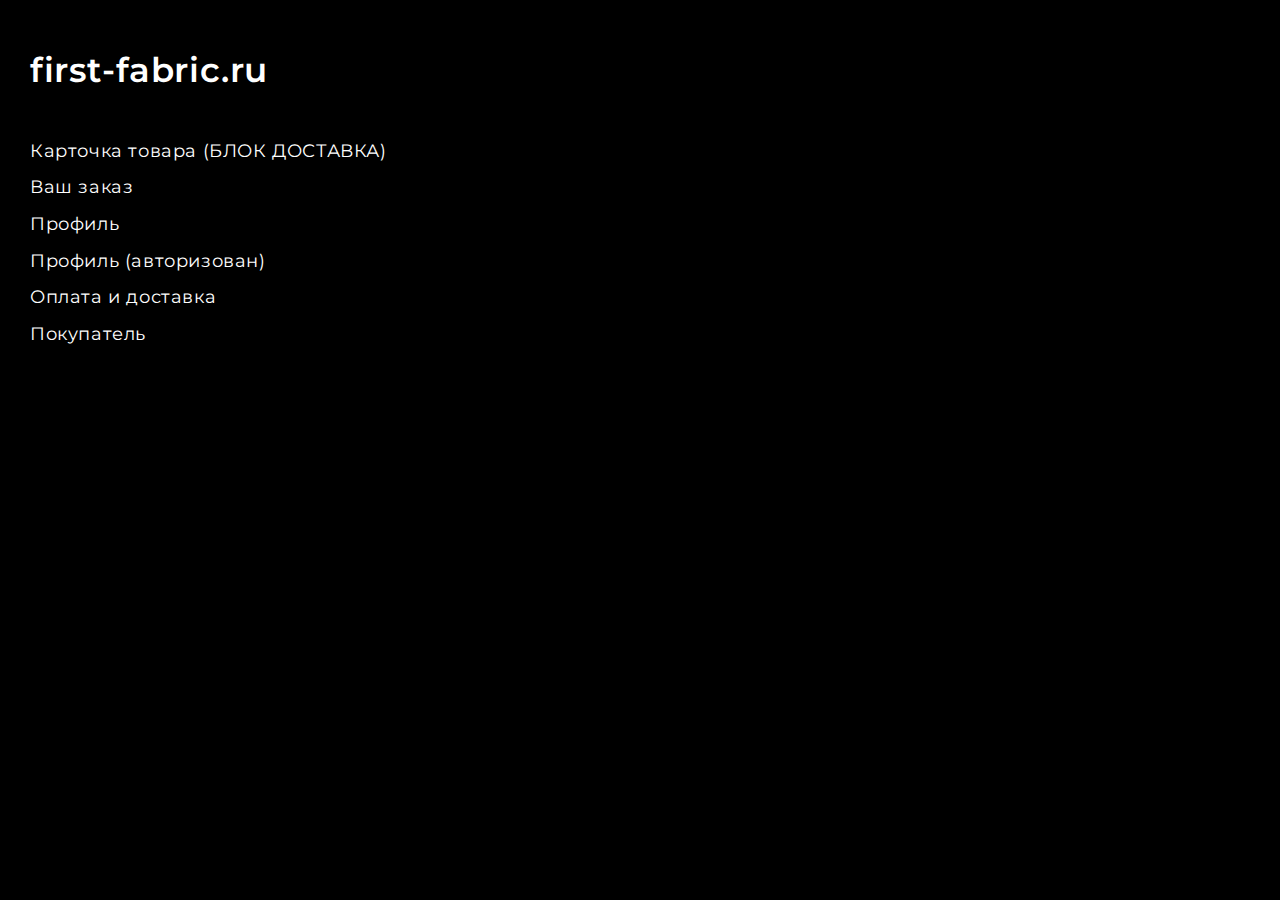
==== commit 7b543beb: "change text" ====
--- a/index.html
+++ b/index.html
@@ -31,10 +31,12 @@
       text-decoration-color: transparent;
       transition: text-decoration 0.3s;
       text-underline-offset: 5px;
+      color: #fff;
     }
 
     a:hover {
       text-decoration-color: #fff;
+      color: #fff;
     }
 
     a+a {
@@ -53,11 +55,11 @@
   <h2>first-fabric.ru</h2>
 
   <a href="product.html">Карточка товара (БЛОК ДОСТАВКА)</a>
-  <a href="card1.html">Оформление заказа 1</a>
-  <a href="card2.html">Оформление заказа 2</a>
-  <a href="card2-1.html">Оформление заказа 2 (Если пользователь авторизован)</a>
-  <a href="card3.html">Оформление заказа 3</a>
-  <a href="card4.html">Оформление заказа 4</a>
+  <a href="card1.html">Ваш заказ</a>
+  <a href="card2.html">Профиль</a>
+  <a href="card2-1.html">Профиль (авторизован)</a>
+  <a href="card3.html">Оплата и доставка</a>
+  <a href="card4.html">Покупатель</a>
 
   <script src="libs/jquery/jquery-3.6.4.min.js"></script>
   <script src="libs/slick/slick.min.js"></script>
